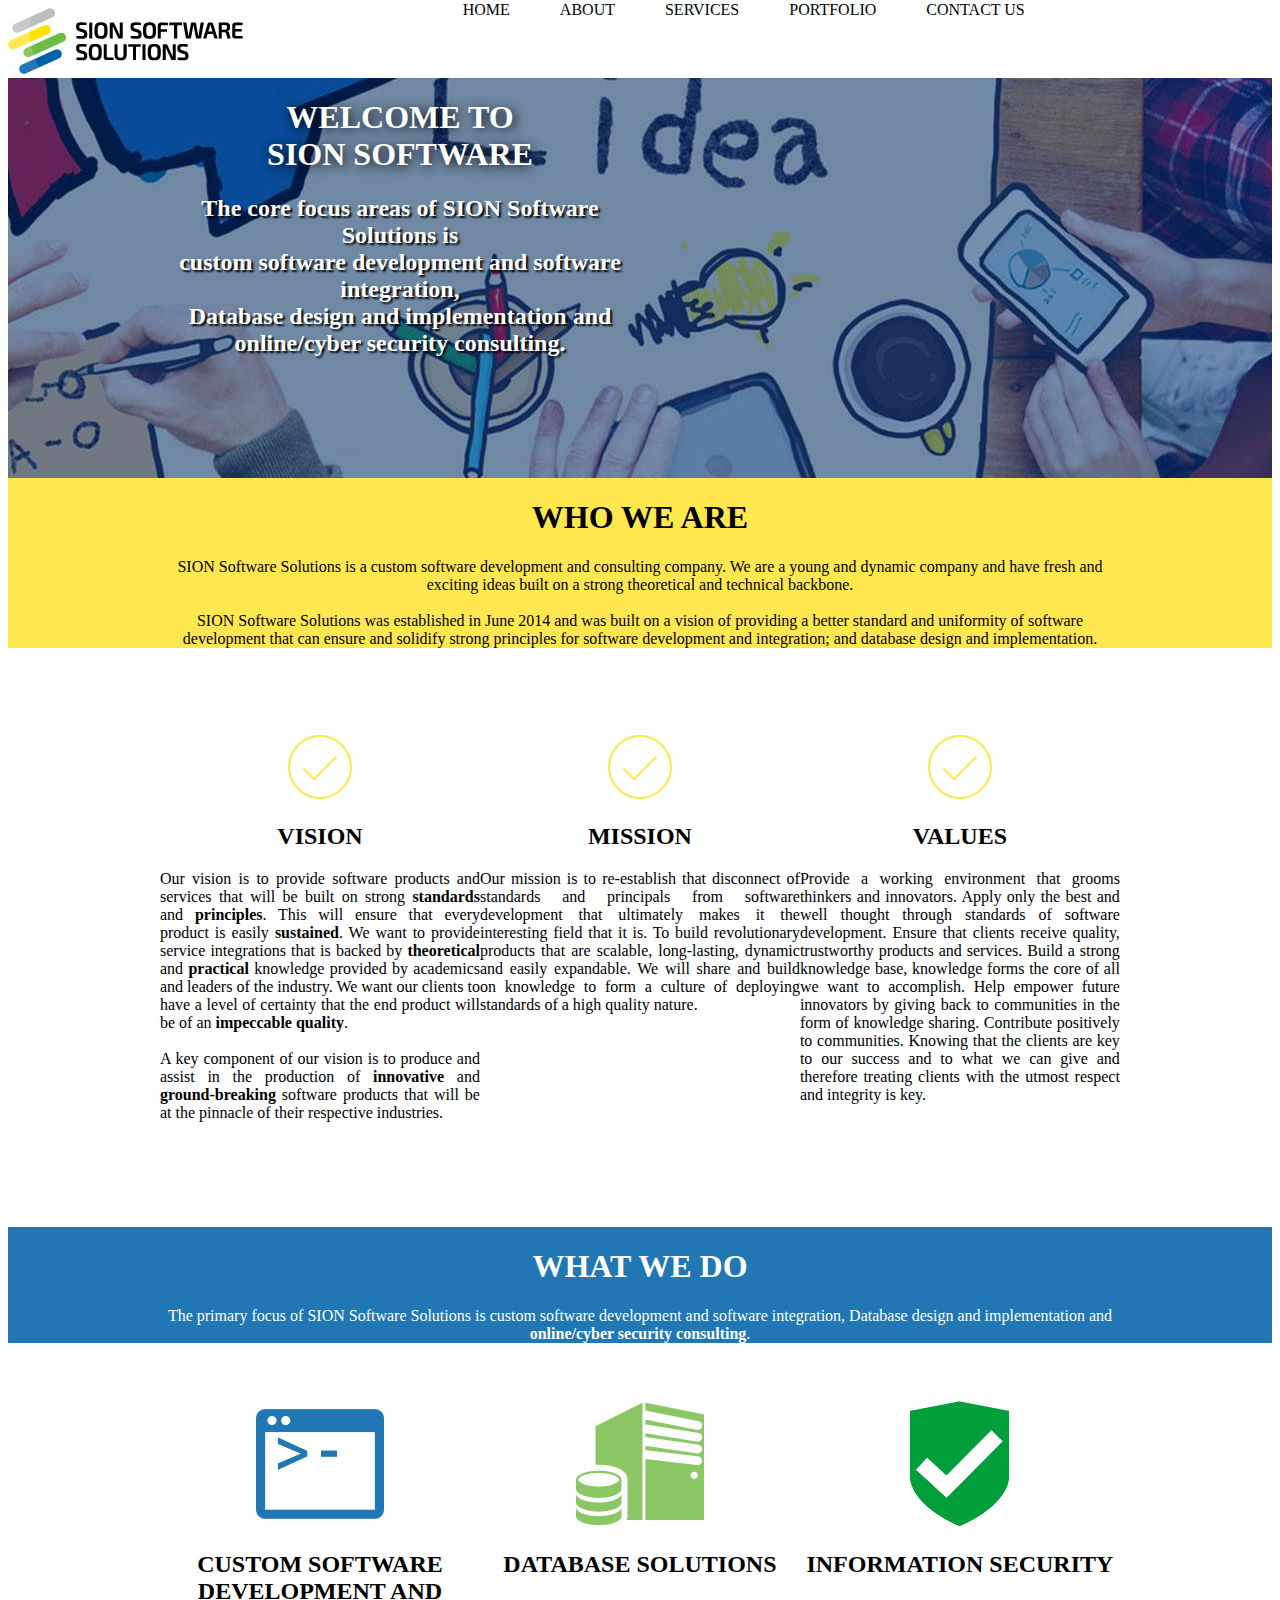
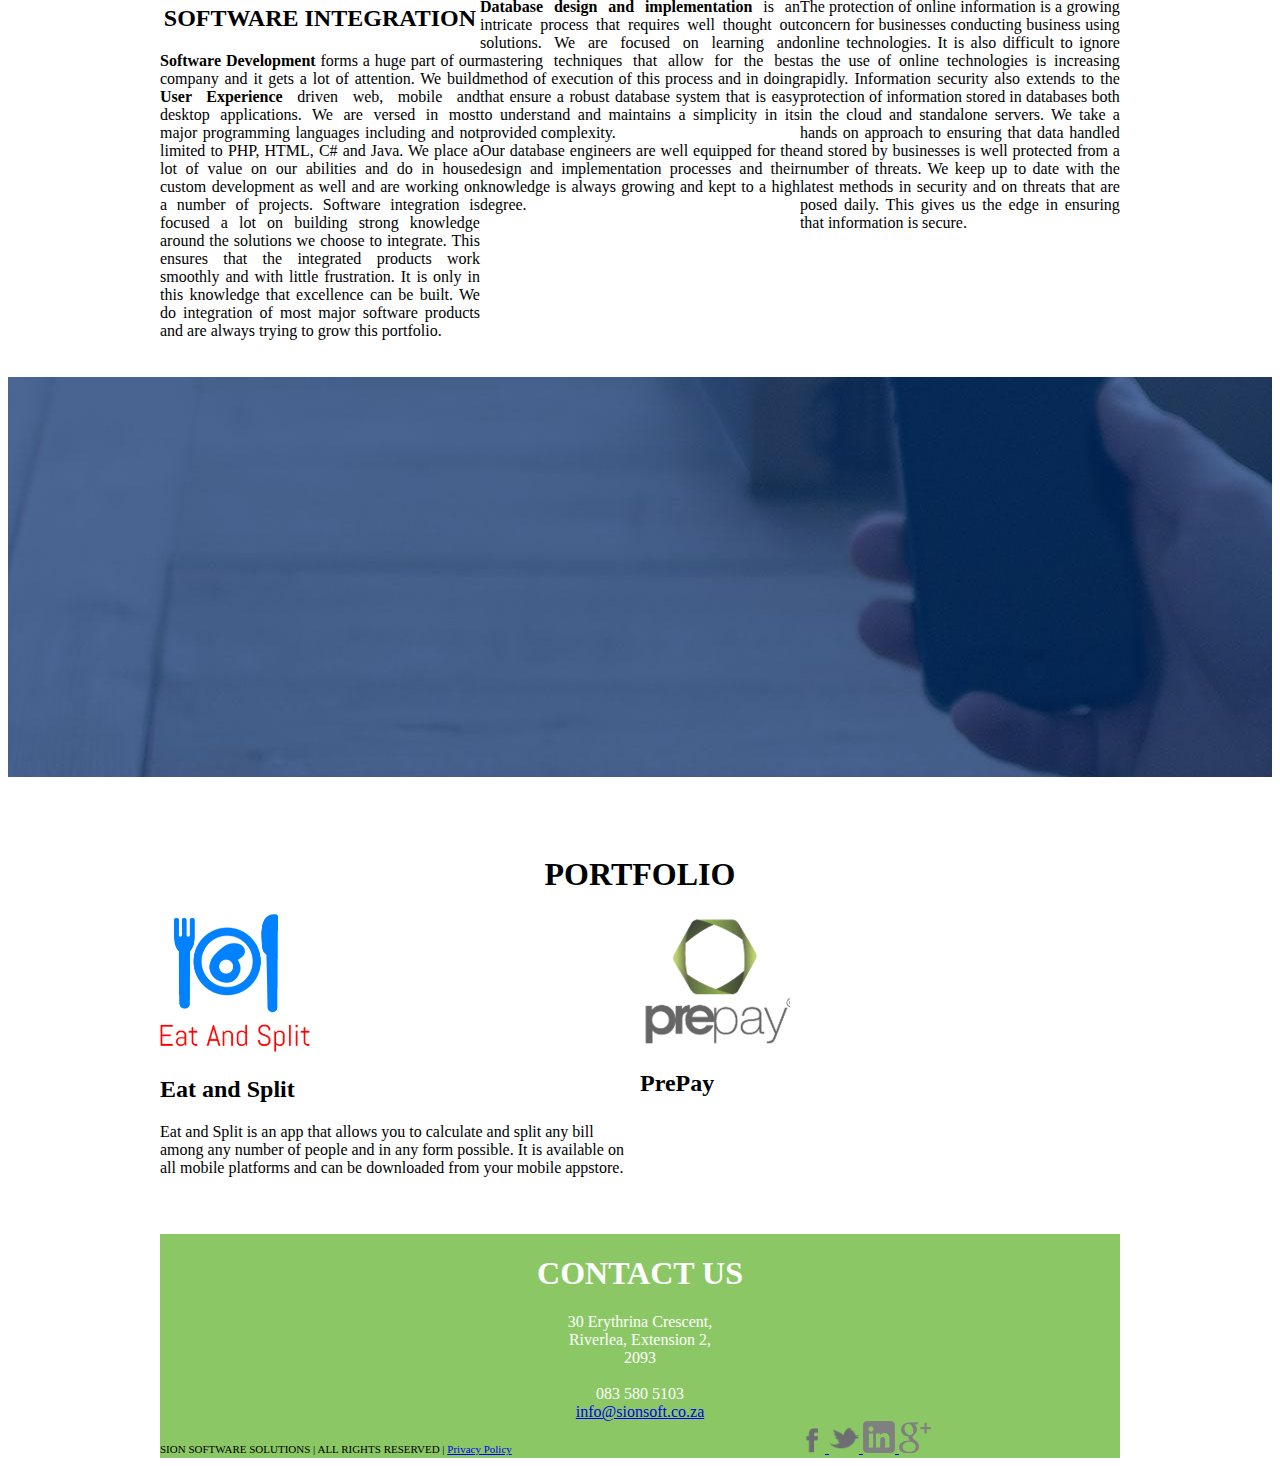
==== index.html @ 80bb7d5e "changed to static page" ====
<!DOCTYPE HTML PUBLIC "-//W3C//DTD HTML 4.01//EN"
   "http://www.w3.org/TR/html4/strict.dtd">
<html>
<head>
<meta
  http-equiv="Content-Type"
  content="text/html; charset=utf-8">

<meta
  name="google-site-verification"
  content="vR4uUG1D_SCV08mdjtcbQ4Bo8wy8TA1NOXsNoEaeocs">

<meta
  name="KEYWORDS"
  content="Software, Development, Database, design, Software, Integration, Standards, Programming, Custom, Implementation, Internet, Security, Online, Data, Protection, Network , Database, programmer, programming, sion, sionsoft, sion, software, solution">

<meta
  name="COPYRIGHT"
  content="SION Software Solutions">

<meta
  name="ROBOTS"
  content="INDEX,FOLLOW">

<meta
  name="viewport"
  content="width=device-width, initial-scale=1.0">

<meta
  name="DESCRIPTION"
  content="SION Software Solutions is a specialist software development, database design and information security company. Quality standards of implementation guaranteed!">

<link
  href="images/favicon.ico"
  rel="icon"
  type="image/x-icon">

<link
  href="images/favicon.ico"
  rel="shortcut icon"
  type="image/x-icon">

<link
  href="http://fonts.googleapis.com/css?family=Roboto:300"
  rel="stylesheet"
  type="text/css">

<!-- GOOGLE FONTS -->

<link
  href="http://fonts.googleapis.com/css?family=Raleway"
  rel="stylesheet"
  type="text/css">

<!-- GOOGLE FONTS -->

<link
  href="http://fonts.googleapis.com/css?family=Open+Sans:400,300,700"
  rel="stylesheet"
  type="text/css">

<!-- CONTENT CSS -->

<link
  href="css/content_layouts.css"
  rel="stylesheet"
  type="text/css">

<link
  href="css/lightbox.css"
  rel="stylesheet"
  type="text/css">

<link
  href="css/unsemantic-grid-responsive.css"
  rel="stylesheet"
  type="text/css">

<link
  href="css/misc.css"
  rel="stylesheet"
  type="text/css">

<link
  href="//netdna.bootstrapcdn.com/font-awesome/4.3.0/css/font-awesome.min.css"
  rel="stylesheet">

<link rel="stylesheet" href="css/pagestyle.css" type="text/css">

<link rel=" stylesheet" href="css/animate.css">

<title>SION Software Solutions | Software Development | Database Design | Internet Security</title>


<!-- COLORBOX -->

<link
  href="css/base.css"
  type="text/css"
  rel="stylesheet">

<link
  href="css/scheme1.css"
  type="text/css"
  rel="stylesheet">

  <link
  href="css/pagestyle.css"
  rel="stylesheet">

<link
  href="css/animate.css"
  rel="stylesheet">
<link
  href="css/pagestyle.css"
  rel="stylesheet">

<link
  href="css/block_menu.css"
  rel="stylesheet"
  type="text/css">
  
</head>

<body>
<div id="fb-root"></div>

<div id="google_translate_element"></div>

<div class="vui_row93">
  <div style="clear:both"></div>

  <div class="vui_innerblock93">
    <div class="layout_5_left l_style">
      <!-- block visibility: 7 -->

      <!-- gallery_id: 0 -->

      <div class="block vui_block93">
        <img
          alt="SION Software Solutions"
          src="images/Sion_Logo.png"/>
      </div>

      <div style="clear:both"></div>
    </div>

    <div class="layout_5_right l_style">
      <!-- block visibility: 7 -->

      <!-- gallery_id: 0 -->

      <div class="block vui_block94">

        <div
          id="blockmenu"
          class="block_menu">
          <ul>
            <li>
              <a
                class="active"
                href="/">
                <span>HOME</span>
              </a>
            </li>

            <li >
              <a
                href="#about">
                <span>ABOUT</span>
              </a>
            </li>

            <li >
              <a

                href="#services">
                <span>SERVICES</span>
              </a>
            </li>

            <li >
              <a

                href="#portfolio">
                <span>PORTFOLIO</span>
              </a>
            </li>

            <li >
              <a

                href="#contact-us">
                <span>CONTACT US</span>
              </a>
            </li>
          </ul>

          <div style="clear:both"></div>
        </div>
      </div>

      <div style="clear:both"></div>
    </div>

    <div style="clear:both; border: 0px"></div>
  </div>

  <div style="clear:both"></div>
</div>

<div style="clear:both"></div>

<div class="clear_all"></div>

<!-- content_page -->

<div id="page-wrapper">

  <!-- PLATFORM: 3 -->

  <div class="clear_all"></div>

</div>

<div style="clear:both"></div>

<div class="vui_row129">

	<div style="clear:both"></div>

	<div class="vui_innerblock129">



		<div class="layout_2 l_style"><!-- block visibility: 0 --><!-- gallery_id: 0 -->
			<div class="block vui_block129" >
			<h1 style="color:#fff; text-shadow: 2px 2px 12px #000;">WELCOME TO<br>SION SOFTWARE</h1>

			<h2 style="color:#fff; text-shadow: 2px 2px 2px #000;">The core focus areas of SION Software Solutions is<br> custom software development and software integration, <br>
			Database design and implementation and online/cyber security consulting.</h2><br><br>
			</div>
			<div style="clear:both"></div>

		</div>
		<div class="layout_2 l_style">
			<div style="clear:both"></div>

		</div>
		<div style="clear:both; border: 0px"></div>
	</div>
	<div style="clear:both"></div>
</div>

<!-- row visibility: 0 --><!-- gallery_id: 0 -->
<div style="clear:both"></div>

<div class="vui_row131" id="about" data-target="about">

	<div style="clear:both"></div>

	<div class="vui_innerblock131">



		<div class="layout_1 l_style"><!-- block visibility: 0 --><!-- gallery_id: 0 -->
			<div class="block vui_block131" >
				<h1 style="text-align: center;">WHO WE ARE</h1>

				<div data-tagblock="redactor" style="text-align: center;">SION Software Solutions is a custom software development and consulting company. We are a young and dynamic company and have fresh and exciting ideas built on a strong theoretical and technical backbone.<br><br>
					SION Software Solutions was established in June 2014 and was built on a vision of providing a better standard and uniformity of software development that can ensure and solidify strong principles for software development and integration; and database design and implementation.<br>

				</div>
			</div>
			<div style="clear:both"></div>

		</div>
		<div style="clear:both; border: 0px"></div>
	</div>
	<div style="clear:both"></div>
</div>


<!-- row visibility: 0 --><!-- gallery_id: 0 -->
<div style="clear:both"></div>

<div class="vui_row149">

	<div style="clear:both"></div>

	<div class="vui_innerblock149">

		<div class="float_3333">
			<div class="layout_27 l_style">
				<!-- block visibility: 0 --><!-- gallery_id: 0 -->
				<div class="block vui_block149" >
					<img src="images/yellow_tick.png" />
				</div>
			<div style="clear:both"></div>

			</div>
			<div class="layout_27 l_style">
				<!-- block visibility: 0 --><!-- gallery_id: 0 -->
				<div class="block vui_block150" >
					<h2>VISION</h2>

					<div data-tagblock="redactor" style="text-align: justify;">Our vision is to provide software products and services that will be built on strong <b>standards</b> and <b>principles</b>.
					This will ensure that every product is easily <b>sustained</b>.
					We want to provide service integrations that is backed by <b>theoretical</b> and <b>practical</b> knowledge provided by academics and leaders of the industry.
					We want our clients to have a level of certainty that the end product will be of an <b>impeccable quality</b>.<br><br>
					A key component of our vision is to produce and assist in the production of <b>innovative</b> and <b>ground-breaking</b> software products that will be at the pinnacle of their respective industries.

					</div><br>
				</div>
				<div style="clear:both"></div>

			</div>
		</div>

		<div class="float_3333">
			<div class="layout_27 l_style">
				<!-- block visibility: 0 --><!-- gallery_id: 0 -->
				<div class="block vui_block151" >
					<img src="images/yellow_tick.png" />
				</div><div style="clear:both"></div>

			</div>
			<div class="layout_27 l_style">
				<!-- block visibility: 0 --><!-- gallery_id: 0 -->
				<div class="block vui_block152" >
					<h2>MISSION</h2>

					<div data-tagblock="redactor" style="text-align: justify;">Our mission is to re-establish that disconnect of standards and principals from software development that ultimately makes it the interesting field that it is. To build revolutionary products that are scalable, long-lasting, dynamic and easily expandable. We will share and build on knowledge to form a culture of deploying standards of a high quality nature.

					</div>
				</div><div style="clear:both"></div>

			</div>
		</div>

		<div class="float_3333">
			<div class="layout_27 l_style">
				<!-- block visibility: 0 --><!-- gallery_id: 0 -->
				<div class="block vui_block153" >
					<img src="images/yellow_tick.png" />
				</div><div style="clear:both"></div>

			</div>
			<div class="layout_27 l_style">
				<!-- block visibility: 0 --><!-- gallery_id: 0 -->
				<div class="block vui_block154" >
					<h2>VALUES</h2>

					<div data-tagblock="redactor" style="text-align: justify;">
						Provide a working environment that grooms thinkers and innovators.
						Apply only the best and well thought through standards of software development. Ensure that clients receive quality, trustworthy products and services.
						Build a strong knowledge base, knowledge forms the core of all we want to accomplish. Help empower future innovators by giving back to communities in the form of knowledge sharing.
						Contribute positively to communities. Knowing that the clients are key to our success and to what we can give and therefore treating clients with the utmost respect and integrity is key.

					</div>
				</div><div style="clear:both"></div>

			</div>
		</div>

		<div style="clear:both; border: 0px"></div>
	</div><div style="clear:both"></div>
</div>


<!-- row visibility: 0 --><!-- gallery_id: 0 -->
<div style="clear:both"></div>

<div class="vui_row148" id="services" data-target="services">

	<div style="clear:both"></div>

	<div class="vui_innerblock148">


		<div class="layout_1 l_style">
			<!-- block visibility: 0 --><!-- gallery_id: 0 -->
			<div class="block vui_block148" >
				<h1 style="color:#fff;">WHAT WE DO</h1><span style="color: rgb(255, 255, 255);">
					The primary focus of SION Software Solutions is custom software development and software integration, Database design and implementation and <b>online/cyber security consulting</b>.</span><br>
			</div><div style="clear:both"></div>

		</div><div style="clear:both; border: 0px"></div>
	</div>
	<div style="clear:both"></div>
</div>


<!-- row visibility: 0 --><!-- gallery_id: 0 --><div style="clear:both"></div>

<div class="vui_row141">

	<div style="clear:both"></div>

	<div class="vui_innerblock141">

		<div class="float_3333">
			<div class="layout_28 l_style">
			<!-- block visibility: 0 --><!-- gallery_id: 0 -->
			<div class="block vui_block141" >
				<img src="images/computer.png" />
			</div><div style="clear:both"></div>

			</div>
			<div class="layout_28 l_style">
				<!-- block visibility: 0 --><!-- gallery_id: 0 -->
				<div class="block vui_block142" >
					<h2>CUSTOM SOFTWARE DEVELOPMENT AND SOFTWARE INTEGRATION</h2>

		      <div data-tagblock="redactor" style="text-align: justify;">
						<b>Software Development</b> forms a huge part of our company and it gets a lot of attention.
						We build <b>User Experience</b> driven web, mobile and desktop applications. We are versed in most major programming languages including and not limited to PHP, HTML, C# and Java.
						We place a lot of value on our abilities and do in house custom development as well and are working on a number of projects.
						Software integration is focused a lot on building strong knowledge around the solutions we choose to integrate.
						This ensures that the integrated products work smoothly and with little frustration.
						It is only in this knowledge that excellence can be built. We do integration of most major software products and are always trying to grow this portfolio.

					</div>
				</div><div style="clear:both"></div>

			</div>
		</div>

	<div class="float_3333">
		<div class="layout_28 l_style">
			<!-- block visibility: 0 --><!-- gallery_id: 0 -->
			<div class="block vui_block143" >
				<img src="images/server.png" />
			</div>
			<div style="clear:both"></div>

		</div>
		<div class="layout_28 l_style">
			<!-- block visibility: 0 --><!-- gallery_id: 0 -->
			<div class="block vui_block144" >
				<h2>DATABASE SOLUTIONS</h2>

	      <div data-tagblock="redactor" style="text-align: justify;">
					<b>Database design and implementation</b> is an intricate process that requires well thought out solutions.
					We are focused on learning and mastering techniques that allow for the best method of execution of this process and in doing that ensure a robust database system that is easy to understand and maintains a simplicity in its provided complexity.<br>
					Our database engineers are well equipped for the design and implementation processes and their knowledge is always growing and kept to a high degree.

				</div>

				<ul>
				</ul>
			</div><div style="clear:both"></div>

		</div>
	</div>

	<div class="float_3333">
		<div class="layout_28 l_style">
			<!-- block visibility: 0 --><!-- gallery_id: 0 -->
			<div class="block vui_block143" >
				<img src="images/Security Approved.png" />
			</div><div style="clear:both"></div>

		</div>
		<div class="layout_28 l_style">
			<!-- block visibility: 0 --><!-- gallery_id: 0 -->
			<div class="block vui_block144" >
				<h2>INFORMATION SECURITY</h2>

				<div data-tagblock="redactor" style="text-align: justify;">
					The protection of online information is a growing concern for businesses conducting business using online technologies.
					It is also difficult to ignore as the use of online technologies is increasing rapidly. Information security also extends to the protection of information stored in databases both in the cloud and standalone servers.

					We take a hands on approach to ensuring that data handled and stored by businesses is well protected from a number of threats. We keep up to date with the latest methods in security and on threats that are posed daily.
					This gives us the edge in ensuring that information is secure.

				</div>

				<ul>

				</ul>
			</div><div style="clear:both"></div>

		</div>
	</div>
	<div style="clear:both; border: 0px"></div>
	</div><div style="clear:both"></div>
</div>



<!-- row visibility: 0 --><!-- gallery_id: 0 -->
<div style="clear:both"></div>

<div class="vui_row132">

<div style="clear:both"></div>

	<div class="vui_innerblock132">

		<div class="layout_1 l_style">
			<div style="clear:both"></div>

		</div>
		<div style="clear:both; border: 0px"></div>
	</div>

	<div style="clear:both"></div>
</div>


<!-- row visibility: 0 --><!-- gallery_id: 0 -->
<div style="clear:both"></div>

<div class="vui_row136" id="portfolio" data-target="portfolio">

	<div style="clear:both"></div>

	<div class="vui_innerblock136">



		<div class="layout_1 l_style">
			<!-- block visibility: 0 --><!-- gallery_id: 0 -->
			<div class="block vui_block136" >
				<h1>PORTFOLIO</h1>
			</div>
			<div style="clear:both"></div>

		</div>
		<div style="clear:both; border: 0px"></div>
	</div>
	<div style="clear:both"></div>
</div>

<!-- row visibility: 0 --><!-- gallery_id:  --><div style="clear:both"></div>

<div class="vui_row137">

<div style="clear:both"></div>

<div class="vui_innerblock137">



	<div class="float_50">
		<div class="layout_28 l_style">
			<!-- block visibility: 0 --><!-- gallery_id: 0 -->
			<div class="block vui_block137" >
				<a href="http://eatandsplit.sionsoft.co.za"><img alt="Eat and Split" src="images/eatandsplit.png" width="150px"/><a/>
			</div><div style="clear:both"></div>

		</div>
		<div class="layout_28 l_style">
			<!-- block visibility: 0 --><!-- gallery_id: 0 -->
			<div class="block vui_block138" >
				<h2><b>Eat and Split</b></h2>
				Eat and Split is an app that allows you to calculate and split any bill among any number of people and in any form possible.
				It is available on all mobile platforms and can be downloaded from your mobile appstore.<br>
			</div><div style="clear:both"></div>

		</div>
	</div>

	<div class="float_50">
		<div class="layout_28 l_style">
			<!-- block visibility: 0 --><!-- gallery_id: 0 -->
			<div class="block vui_block137" >
				<a href="http://sionsoft.co.za"><img alt="Eat and Split" src="images/plogo.png" width="150px"/><a/>
			</div><div style="clear:both"></div>

		</div>
		<div class="layout_28 l_style">
			<!-- block visibility: 0 --><!-- gallery_id: 0 -->
			<div class="block vui_block138" >
				<h2><b>PrePay</b></h2><br>
			</div>
			<div style="clear:both"></div>

		</div>
	</div>

	<div class="float_50">
		<div class="layout_28 l_style">
			<div style="clear:both"></div>

		</div>
		<div class="layout_28 l_style">
			<div style="clear:both"></div>

		</div>
	</div>
	<div style="clear:both; border: 0px"></div>
</div>
	<div style="clear:both"></div>

	<div class="vui_innerblock137">



<!-- row visibility: 0 --><!-- gallery_id: 0 --><div style="clear:both"></div>

<div class="vui_row145" id="contact-us" data-target="contact-us">

	<div style="clear:both"></div>

	<div class="vui_innerblock145">

		<div class="layout_1 l_style">
			<!-- block visibility: 0 --><!-- gallery_id: 0 -->
			<div class="block vui_block145" >
				<h1 style="color:#fff;">CONTACT US</h1>
			</div><div style="clear:both"></div>

		</div><div style="clear:both; border: 0px"></div>
	</div>
	<div style="clear:both"></div>
</div>


<!-- row visibility: 0 --><!-- gallery_id: 0 -->
<div style="clear:both"></div>

<div class="vui_row146">

	<div style="clear:both"></div>

	<div class="vui_innerblock146">

		<div class="layout_1 l_style">
			<!-- block visibility: 0 --><!-- gallery_id: 0 -->
			<div class="block vui_block146" >
				<span style="color: rgb(255, 255, 255);">
					30 Erythrina Crescent,
					<br>Riverlea, Extension 2,
					<br>2093<br>
					<br>083 580 5103<br>
					<a href="mailto:info@sionsoft.co.za" color="red">info@sionsoft.co.za</a>
				</span><br>
			</div><div style="clear:both"></div>

		</div><div style="clear:both; border: 0px"></div>
	</div>
	<div style="clear:both"></div>
</div>

<!-- row visibility: 7 --><!-- gallery_id: 0 -->
<div style="clear:both"></div>

<div class="vui_row147">

<div style="clear:both"></div>

<div class="vui_innerblock147">

	<div class="layout_1 l_style">
		<!-- block visibility: 7 --><!-- gallery_id:  -->
		<div class="block vui_block147" >

		</div>
		<div style="clear:both; border: 0px"></div>
	</div><div style="clear:both"></div>
</div>

<!-- row visibility: 7 --><!-- gallery_id:  --><div style="clear:both"></div>

<div class="vui_row155">

	<div style="clear:both"></div>

	<div class="vui_innerblock155">

		<div class="layout_1 l_style">
			<!-- block visibility: 7 --><!-- gallery_id:  -->
			<div class="block vui_block155" >
</div>
			<div style="clear:both"></div>

		</div><div style="clear:both; border: 0px"></div>
	</div>
	<div style="clear:both"></div>
</div>

<!-- PLATFORM: 3 -->
<div class="clear_all"></div>



<div style="clear:both"></div>
<!--
  ?php  /* * To change this license header, choose License Headers in Project Properties. * To
  change this template file, choose Tools | Templates * and open the template in the editor. */ ?
-->

<div
  id
  class="vui_row100"
  data-target>
  <div style="clear:both"></div>

  <div class="vui_innerblock100">
    <div class="layout_3 l_style">
      <!-- block visibility: 7 -->

      <!-- gallery_id: 0 -->

      <div
        class="block vui_block100"
        style="width:450px">
        <span style="font-size: 11px;">
          <br/>

          SION SOFTWARE SOLUTIONS | ALL RIGHTS RESERVED |

          <a href="/privacypolicy.htm">Privacy Policy</a>
        </span>
      </div>

      <div style="clear:both"></div>
    </div>

    <div class="layout_3 l_style"><div style="clear:both"></div></div>

    <div class="layout_3 l_style">
      <!-- block visibility: 7 -->

      <!-- gallery_id: 0 -->

      <div class="block vui_block102">
        <a
          href="http://www.facebook.com/sionsoft"
          target="_blank">
          <img
            alt
            src="images/facebook.png"
            style="width: 25px;"/>
        </a>

        <a
          href="http://www.twitter.com/sion_soft"
          target="_blank">
          <img
            alt
            src="images/twitter.png"
            style="width: 30px;"/>
        </a>

        <a
          href="https://www.linkedin.com/company/sion-software-solutions"
          target="_blank">
          <img
            alt="LinkedIn"
            src="images/linkedin.png"/>
        </a>

        <a
          href="http://plus.google.com/112491738929480535226"
          target="_blank">
          <img
            alt="G+ | SION Software Solutions"
            src="images/gplus.png"/>
        </a>
      </div>

      <div style="clear:both"></div>
    </div>

    <div style="clear:both; border: 0px"></div>
  </div>

  <div style="clear:both"></div>
</div>

<!-- row visibility: 7 -->

<!-- gallery_id: 0 -->

<div style="clear:both"></div>

<div
  id
  class="vui_row103"
  data-target>
  <div style="clear:both"></div>

  <div class="vui_innerblock103">
    <div class="layout_3 l_style"><div style="clear:both"></div></div>
  </div>
</div>

<div style="clear:both"></div>


<div class="clear_all"></div>

<div id="back_to_top_arrow"><img src="images/footer_arrow.png"/></div>

<!-- ANALYTICS CODE -->
<script
  src="https://code.jquery.com/jquery-2.2.4.min.js"
  integrity="sha256-BbhdlvQf/xTY9gja0Dq3HiwQF8LaCRTXxZKRutelT44="
  crossorigin="anonymous"></script>

<script type="text/javascript">
  (function(i,s,o,g,r,a,m) {     i['GoogleAnalyticsObject']=r;i[r]=i[r]||function(){
  (i[r].q=i[r].q||[]).push(arguments)     },i[r].l=1*new Date();a=s.createElement(o),
  m=s.getElementsByTagName(o)[0];a.async=1;a.src=g;m.parentNode.insertBefore(a,m)
  })(window,document,'script','https://www.google-analytics.com/analytics.js','ga');   ga('create',
  'UA-75306678-1', 'auto');   ga('send', 'pageview');
</script>

<!-- <meta property="og:url" content="sionsoft.co.za" /> -->
<script type="text/javascript">
  (function(d, s, id) {
    var js, fjs = d.getElementsByTagName(s)[0];
    if(d.getElementById(id)) return;
    js = d.createElement(s);
    js.id = id;
    js.src ="//connect.facebook.net/en_GB/sdk.js#xfbml=1&version=v2.4&appId=231540426898682";
    fjs.parentNode.insertBefore(js, fjs); }(document, 'script', 'facebook-jssdk'));
</script>

<script type="text/javascript">
function googleTranslateElementInit() {   new google.translate.TranslateElement({pageLanguage:
'en', layout: google.translate.TranslateElement.InlineLayout.SIMPLE },
'google_translate_element');    }
</script>

<script
src="//translate.google.com/translate_a/element.js?cb=googleTranslateElementInit"
type="text/javascript">
</script>

<script src="js/smooth-scroll.js" type="text/javascript"></script>

<script src='js/menu_jquery.js' type="text/javascript"></script>

<script
src="js/smooth-scroll.js"
type="text/javascript">
</script>

<script>
  $('#back_to_top_arrow').click(function() { jQuery('html,body').animate({scrollTop: 0 },'slow');
  });   $(window).scroll(function() { if($(window).scrollTop() && $(window).height()*0.2)
  $('#back_to_top_arrow').fadeIn(); else $('#back_to_top_arrow').fadeOut(); });
</script>

<!-- /THEME INCLUDES -->

<script>
  (function(i,s,o,g,r,a,m) { i['GoogleAnalyticsObject']=r;i[r]=i[r]||function(){
  (i[r].q=i[r].q||[]).push(arguments) },i[r].l=1*new Date();a=s.createElement(o),
  m=s.getElementsByTagName(o)[0];a.async=1;a.src=g;m.parentNode.insertBefore(a,m)
  })(window,document,'script','//www.google-analytics.com/analytics.js','ga');  ga('create',
  'UA-63561708-2', 'auto'); ga('send', 'pageview');
</script>

<script
  src="js/smooth-scroll.js"
  type="text/javascript">
</script>

<script
  src="js/jquery.stellar.min.js"
  type="text/javascript">
</script>

<script
  src="js/lightbox-2.6.min.js"
  type="text/javascript">
</script>

<script
  src="js/jquery.mb.YTPlayer.js"
  type="text/javascript">
</script>

<script
  src="js/misc.js"
  type="text/javascript">
</script>
<body>
  </html>
---- css/content_layouts.css ----
#content_page div img{
	max-width:100%;
	}

#content_container div img{
	max-width:100%;
	}
/************* LAYOUT 1 *************/

.content_full1{width:96%; padding:1% 2% 2% 2%;}
@media screen and (max-width: 980px) {
.content_full1{width:94%; padding:1% 3% 1% 3%;}
}
@media screen and (max-width: 700px) {
.content_full1{width:92%; padding:2% 4% 2% 4%;}
}

/************* LAYOUT 2 *************/

.content_left2{width:47%; padding:1% 1% 1% 2%; float:left;}
.content_right2{width:47%; padding:1% 2% 1% 1%; float:left;}
@media screen and (max-width: 980px) {
.content_left2{width:45%; padding:1% 2% 1% 3%;}
.content_right2{width:45%; padding:1% 3% 1% 2%;}
}
@media screen and (max-width: 700px) {
.content_left2{width:92%; padding:2% 4% 2% 4%}
.content_right2{width:92%; padding:2% 4% 2% 4%}
}

/************* LAYOUT 3 *************/

.content_left3{width:30%; padding:1% 1% 1% 3%; float:left;}
.content_middle3{width:30%; padding:1% 1% 1% 1%; float:left;}
.content_right3{width:30%; padding:1% 3% 1% 1%; float:left;}
@media screen and (max-width: 980px) {
.content_left3{width:30%; padding:1% 1% 1% 3%; float:left;}
.content_middle3{width:30%; padding:1% 1% 1% 1%; float:left;}
.content_right3{width:30%; padding:1% 3% 1% 1%; float:left;}
}
@media screen and (max-width: 700px) {
.content_left3{width:92%; padding:2% 4% 2% 4%}
.content_middle3{width:92%; padding:2% 4% 2% 4%}
.content_right3{width:92%; padding:2% 4% 2% 4%}
}

/************* LAYOUT 4 *************/

.content_top_left4{width:47%; padding:1% 1% 1% 2%; float:left;}
.content_top_right4{width:47%; padding:1% 2% 1% 1%; float:left;}
.content_bottom4{width:96%; padding:1% 2% 1% 2%;}
@media screen and (max-width: 980px) {
.content_top_left4{width:45%; padding:1% 2% 1% 3%;}
.content_top_right4{width:45%; padding:1% 3% 1% 2%;}
.content_bottom4{width:94%; padding:1% 3% 1% 3%;}
}
@media screen and (max-width: 700px) {
.content_top_left4{width:92%; padding:2% 4% 2% 4%;}
.content_top_right4{width:92%; padding:2% 4% 2% 4%;}
.content_bottom4{width:92%; padding:2% 4% 2% 4%;}
}

/************* LAYOUT 5 *************/

.content_bottom_left5{width:47%; padding:1% 1% 1% 2%; float:left;}
.content_bottom_right5{width:47%; padding:1% 2% 1% 1%; float:left;}
.content_top5{width:96%; padding:1% 2% 1% 2%;}
@media screen and (max-width: 980px) {
.content_bottom_left5{width:45%; padding:1% 2% 1% 3%;}
.content_bottom_right5{width:45%; padding:1% 3% 1% 2%;}
.content_top5{width:94%; padding:1% 3% 1% 3%;}
}
@media screen and (max-width: 700px) {
.content_bottom_left5{width:92%; padding:2% 4% 2% 4%;}
.content_bottom_right5{width:92%; padding:2% 4% 2% 4%;}
.content_top5{width:92%; padding:2% 4% 2% 4%;}
}

/************* LAYOUT 6 *************/

.content_left6{width:47%; padding:1% 1% 1% 2%; float:left;}
.content_right_top6{width:47%; padding:1% 2% 1% 1%; float:left;}
.content_right_bottom6{width:47%; padding:1% 2% 1% 1%; float:left;}
@media screen and (max-width: 980px) {
.content_left6{width:45%; padding:1% 2% 1% 3%;}
.content_right_top6{width:45%; padding:1% 3% 1% 2%;}
.content_right_bottom6{width:45%; padding:1% 3% 1% 2%;}
}
@media screen and (max-width: 700px) {
.content_left6{width:92%; padding:2% 4% 2% 4%;}
.content_right_top6{width:92%; padding:2% 4% 2% 4%;}
.content_right_bottom6{width:92%; padding:2% 4% 2% 4%;}
}

/************* LAYOUT 7 *************/

.content_container_fix7{width:50%; float:left;}
.content_right7{width:47%; padding:1% 2% 1% 1%; float:left;}
.content_left_top7{width:94%; padding:2% 2% 2% 4%; float:left;}
.content_left_bottom7{width:94%; padding:2% 2% 2% 4%; float:left;}
@media screen and (max-width: 980px) {
.content_container_fix7{width:50%;}
.content_right7{width:45%; padding:1% 3% 1% 2%;}
.content_left_top7{width:90%; padding:2% 4% 2% 6%;}
.content_left_bottom7{width:90%; padding:2% 4% 2% 6%;}
}
@media screen and (max-width: 700px) {
.content_container_fix7{width:100%;}
.content_right7{width:92%; padding:2% 4% 2% 4%;}
.content_left_top7{width:92%; padding:2% 4% 2% 4%;}
.content_left_bottom7{width:92%; padding:2% 4% 2% 4%;}
}

/************* LAYOUT 8 *************/

.content_container_fix8{width:50%; float:left;}
.content_left_top8{width:94%; padding:2% 2% 2% 4%; float:left;}
.content_left_bottom8{width:94%; padding:2% 2% 2% 4%; float:left;}
.content_right_top8{width:94%; padding:2% 4% 2% 2%; float:left;}
.content_right_bottom8{width:94%; padding:2% 4% 2% 2%; float:left;}
@media screen and (max-width: 980px) {
.content_container_fix8{width:50%;}
.content_left_top8{width:90%; padding:2% 4% 2% 6%;}
.content_left_bottom8{width:90%; padding:2% 4% 2% 6%;}
.content_right_top8{width:90%; padding:2% 6% 2% 4%;}
.content_right_bottom8{width:90%; padding:2% 6% 2% 4%;}
}
@media screen and (max-width: 700px) {
.content_container_fix8{width:100%;}
.content_left_top8{width:92%; padding:2% 4% 2% 4%;}
.content_left_bottom8{width:92%; padding:2% 4% 2% 4%;}
.content_right_top8{width:92%; padding:2% 4% 2% 4%;}
.content_right_bottom8{width:92%; padding:2% 4% 2% 4%;}
}

/************* LAYOUT 9 *************/

.content_left9{width:31%; padding:1% 1% 1% 2%; float:left;}
.content_middle9{width:30%; padding:1% 1% 1% 1%; float:left;}
.content_right9{width:31%; padding:1% 2% 1% 1%; float:left;}
.content_full9{width:96%; padding:1% 2% 2% 2%;}
@media screen and (max-width: 980px) {
.content_left9{width:30%; padding:1% 1% 1% 3%; }
.content_middle9{width:30%; padding:1% 1% 1% 1%; }
.content_right9{width:30%; padding:1% 3% 1% 1%; }
.content_full9{width:92%; padding:2% 3% 2% 3%;}
}
@media screen and (max-width: 700px) {
.content_left9{width:92%; padding:2% 4% 2% 4%;}
.content_middle9{width:92%; padding:2% 4% 2% 4%;}
.content_right9{width:92%; padding:2% 4% 2% 4%;}
.content_full9{width:92%; padding:2% 4% 2% 4%;}
}

/************* LAYOUT 10 *************/

.content_bottom_left10{width:31%; padding:1% 1% 1% 2%; float:left;}
.content_bottom_middle10{width:30%; padding:1% 1% 1% 1%; float:left;}
.content_bottom_right10{width:31%; padding:1% 2% 1% 1%; float:left;}
.content_full10{width:96%; padding:1% 2% 2% 2%;}
@media screen and (max-width: 980px) {
.content_bottom_left10{width:30%; padding:1% 1% 1% 3%;}
.content_bottom_middle10{width:30%; padding:1% 1% 1% 1%;}
.content_bottom_right10{width:30%; padding:1% 3% 1% 1%;}
.content_full10{width:92%; padding:2% 3% 2% 3%;}
}
@media screen and (max-width: 700px) {
.content_bottom_left10{width:92%; padding:2% 4% 2% 4%;}
.content_bottom_middle10{width:92%; padding:2% 4% 2% 4%;}
.content_bottom_right10{width:92%; padding:2% 4% 2% 4%;}
.content_full10{width:92%; padding:2% 4% 2% 4%;}
}
---- css/unsemantic-grid-responsive.css ----
/* ============================================ */
/* This file has a mobile-to-desktop breakpoint */
/* ============================================ */
@media screen and (max-width: 400px) {
  @-ms-viewport {
    width: 320px;
}
}
@media all {
  .clear {
    clear: both;
    display: block;
    overflow: hidden;
    visibility: hidden;
    width: 0;
    height: 0;
  }

  .grid-container:before, .clearfix:before,
  .grid-container:after,
  .clearfix:after {
    content: ".";
    display: block;
    overflow: hidden;
    visibility: hidden;
    font-size: 0;
    line-height: 0;
    width: 0;
    height: 0;
  }

  .grid-container:after, .clearfix:after {
    clear: both;
  }

  .grid-container, .clearfix {
    /* <IE7> */
    *zoom: 1;
    /* </IE7> */
  }

  .grid-container {
    margin-left: auto;
    margin-right: auto;
    max-width: 1200px;
    padding-left: 10px;
    padding-right: 10px;
  }

  .grid-5, .mobile-grid-5, .grid-10, .mobile-grid-10, .grid-15, .mobile-grid-15, .grid-20, .mobile-grid-20, .grid-25, .mobile-grid-25, .grid-30, .mobile-grid-30, .grid-35, .mobile-grid-35, .grid-40, .mobile-grid-40, .grid-45, .mobile-grid-45, .grid-50, .mobile-grid-50, .grid-55, .mobile-grid-55, .grid-60, .mobile-grid-60, .grid-65, .mobile-grid-65, .grid-70, .mobile-grid-70, .grid-75, .mobile-grid-75, .grid-80, .mobile-grid-80, .grid-85, .mobile-grid-85, .grid-90, .mobile-grid-90, .grid-95, .mobile-grid-95, .grid-100, .mobile-grid-100, .grid-33, .mobile-grid-33, .grid-66, .mobile-grid-66 {
    -webkit-box-sizing: border-box;
    -moz-box-sizing: border-box;
    box-sizing: border-box;
    padding-left: 10px;
    padding-right: 10px;
    /* <IE7> */
    *padding-left: 0;
    *padding-right: 0;
    /* </IE7> */
  }
  .grid-5 > *, .mobile-grid-5 > *, .grid-10 > *, .mobile-grid-10 > *, .grid-15 > *, .mobile-grid-15 > *, .grid-20 > *, .mobile-grid-20 > *, .grid-25 > *, .mobile-grid-25 > *, .grid-30 > *, .mobile-grid-30 > *, .grid-35 > *, .mobile-grid-35 > *, .grid-40 > *, .mobile-grid-40 > *, .grid-45 > *, .mobile-grid-45 > *, .grid-50 > *, .mobile-grid-50 > *, .grid-55 > *, .mobile-grid-55 > *, .grid-60 > *, .mobile-grid-60 > *, .grid-65 > *, .mobile-grid-65 > *, .grid-70 > *, .mobile-grid-70 > *, .grid-75 > *, .mobile-grid-75 > *, .grid-80 > *, .mobile-grid-80 > *, .grid-85 > *, .mobile-grid-85 > *, .grid-90 > *, .mobile-grid-90 > *, .grid-95 > *, .mobile-grid-95 > *, .grid-100 > *, .mobile-grid-100 > *, .grid-33 > *, .mobile-grid-33 > *, .grid-66 > *, .mobile-grid-66 > * {
    /* <IE7> */
    *margin-left: expression((!this.className.match(/grid-[1-9]/) && this.currentStyle.display === "block" && this.currentStyle.width === "auto") && "10px");
    *margin-right: expression((!this.className.match(/grid-[1-9]/) && this.currentStyle.display === "block" && this.currentStyle.width === "auto") && "10px");
    /* </IE7> */
  }

  .grid-parent {
    padding-left: 0;
    padding-right: 0;
  }
}
@media screen and (max-width: 767px) {
  .mobile-grid-100:before,
  .mobile-grid-100:after {
    content: ".";
    display: block;
    overflow: hidden;
    visibility: hidden;
    font-size: 0;
    line-height: 0;
    width: 0;
    height: 0;
  }

  .mobile-grid-100:after {
    clear: both;
  }

  .mobile-grid-100 {
    /* <IE7> */
    *zoom: 1;
    /* </IE7> */
  }

  .mobile-push-5,
  .mobile-pull-5, .mobile-push-10,
  .mobile-pull-10, .mobile-push-15,
  .mobile-pull-15, .mobile-push-20,
  .mobile-pull-20, .mobile-push-25,
  .mobile-pull-25, .mobile-push-30,
  .mobile-pull-30, .mobile-push-35,
  .mobile-pull-35, .mobile-push-40,
  .mobile-pull-40, .mobile-push-45,
  .mobile-pull-45, .mobile-push-50,
  .mobile-pull-50, .mobile-push-55,
  .mobile-pull-55, .mobile-push-60,
  .mobile-pull-60, .mobile-push-65,
  .mobile-pull-65, .mobile-push-70,
  .mobile-pull-70, .mobile-push-75,
  .mobile-pull-75, .mobile-push-80,
  .mobile-pull-80, .mobile-push-85,
  .mobile-pull-85, .mobile-push-90,
  .mobile-pull-90, .mobile-push-95,
  .mobile-pull-95, .mobile-push-33,
  .mobile-pull-33, .mobile-push-66,
  .mobile-pull-66 {
    position: relative;
  }

  .hide-on-mobile {
    display: none !important;
  }

  .mobile-grid-5 {
    float: left;
    width: 5%;
    /* <IE7> */
    *width: expression(Math.floor(0.05 * (this.parentNode.offsetWidth - parseFloat(this.parentNode.currentStyle.paddingLeft) - parseFloat(this.parentNode.currentStyle.paddingRight))) + "px");
    /* </IE7> */
  }

  .mobile-prefix-5 {
    margin-left: 5%;
  }

  .mobile-suffix-5 {
    margin-right: 5%;
  }

  .mobile-push-5 {
    left: 5%;
    /* <IE7> */
    *left: expression(Math.floor(0.05 * (this.parentNode.offsetWidth - parseFloat(this.parentNode.currentStyle.paddingLeft) - parseFloat(this.parentNode.currentStyle.paddingRight))) + "px");
    /* </IE7> */
  }

  .mobile-pull-5 {
    left: -5%;
    /* <IE7> */
    *left: expression(Math.floor(-0.05 * (this.parentNode.offsetWidth - parseFloat(this.parentNode.currentStyle.paddingLeft) - parseFloat(this.parentNode.currentStyle.paddingRight))) + "px");
    /* </IE7> */
  }

  .mobile-grid-10 {
    float: left;
    width: 10%;
    /* <IE7> */
    *width: expression(Math.floor(0.1 * (this.parentNode.offsetWidth - parseFloat(this.parentNode.currentStyle.paddingLeft) - parseFloat(this.parentNode.currentStyle.paddingRight))) + "px");
    /* </IE7> */
  }

  .mobile-prefix-10 {
    margin-left: 10%;
  }

  .mobile-suffix-10 {
    margin-right: 10%;
  }

  .mobile-push-10 {
    left: 10%;
    /* <IE7> */
    *left: expression(Math.floor(0.1 * (this.parentNode.offsetWidth - parseFloat(this.parentNode.currentStyle.paddingLeft) - parseFloat(this.parentNode.currentStyle.paddingRight))) + "px");
    /* </IE7> */
  }

  .mobile-pull-10 {
    left: -10%;
    /* <IE7> */
    *left: expression(Math.floor(-0.1 * (this.parentNode.offsetWidth - parseFloat(this.parentNode.currentStyle.paddingLeft) - parseFloat(this.parentNode.currentStyle.paddingRight))) + "px");
    /* </IE7> */
  }

  .mobile-grid-15 {
    float: left;
    width: 15%;
    /* <IE7> */
    *width: expression(Math.floor(0.15 * (this.parentNode.offsetWidth - parseFloat(this.parentNode.currentStyle.paddingLeft) - parseFloat(this.parentNode.currentStyle.paddingRight))) + "px");
    /* </IE7> */
  }

  .mobile-prefix-15 {
    margin-left: 15%;
  }

  .mobile-suffix-15 {
    margin-right: 15%;
  }

  .mobile-push-15 {
    left: 15%;
    /* <IE7> */
    *left: expression(Math.floor(0.15 * (this.parentNode.offsetWidth - parseFloat(this.parentNode.currentStyle.paddingLeft) - parseFloat(this.parentNode.currentStyle.paddingRight))) + "px");
    /* </IE7> */
  }

  .mobile-pull-15 {
    left: -15%;
    /* <IE7> */
    *left: expression(Math.floor(-0.15 * (this.parentNode.offsetWidth - parseFloat(this.parentNode.currentStyle.paddingLeft) - parseFloat(this.parentNode.currentStyle.paddingRight))) + "px");
    /* </IE7> */
  }

  .mobile-grid-20 {
    float: left;
    width: 20%;
    /* <IE7> */
    *width: expression(Math.floor(0.2 * (this.parentNode.offsetWidth - parseFloat(this.parentNode.currentStyle.paddingLeft) - parseFloat(this.parentNode.currentStyle.paddingRight))) + "px");
    /* </IE7> */
  }

  .mobile-prefix-20 {
    margin-left: 20%;
  }

  .mobile-suffix-20 {
    margin-right: 20%;
  }

  .mobile-push-20 {
    left: 20%;
    /* <IE7> */
    *left: expression(Math.floor(0.2 * (this.parentNode.offsetWidth - parseFloat(this.parentNode.currentStyle.paddingLeft) - parseFloat(this.parentNode.currentStyle.paddingRight))) + "px");
    /* </IE7> */
  }

  .mobile-pull-20 {
    left: -20%;
    /* <IE7> */
    *left: expression(Math.floor(-0.2 * (this.parentNode.offsetWidth - parseFloat(this.parentNode.currentStyle.paddingLeft) - parseFloat(this.parentNode.currentStyle.paddingRight))) + "px");
    /* </IE7> */
  }

  .mobile-grid-25 {
    float: left;
    width: 25%;
    /* <IE7> */
    *width: expression(Math.floor(0.25 * (this.parentNode.offsetWidth - parseFloat(this.parentNode.currentStyle.paddingLeft) - parseFloat(this.parentNode.currentStyle.paddingRight))) + "px");
    /* </IE7> */
  }

  .mobile-prefix-25 {
    margin-left: 25%;
  }

  .mobile-suffix-25 {
    margin-right: 25%;
  }

  .mobile-push-25 {
    left: 25%;
    /* <IE7> */
    *left: expression(Math.floor(0.25 * (this.parentNode.offsetWidth - parseFloat(this.parentNode.currentStyle.paddingLeft) - parseFloat(this.parentNode.currentStyle.paddingRight))) + "px");
    /* </IE7> */
  }

  .mobile-pull-25 {
    left: -25%;
    /* <IE7> */
    *left: expression(Math.floor(-0.25 * (this.parentNode.offsetWidth - parseFloat(this.parentNode.currentStyle.paddingLeft) - parseFloat(this.parentNode.currentStyle.paddingRight))) + "px");
    /* </IE7> */
  }

  .mobile-grid-30 {
    float: left;
    width: 30%;
    /* <IE7> */
    *width: expression(Math.floor(0.3 * (this.parentNode.offsetWidth - parseFloat(this.parentNode.currentStyle.paddingLeft) - parseFloat(this.parentNode.currentStyle.paddingRight))) + "px");
    /* </IE7> */
  }

  .mobile-prefix-30 {
    margin-left: 30%;
  }

  .mobile-suffix-30 {
    margin-right: 30%;
  }

  .mobile-push-30 {
    left: 30%;
    /* <IE7> */
    *left: expression(Math.floor(0.3 * (this.parentNode.offsetWidth - parseFloat(this.parentNode.currentStyle.paddingLeft) - parseFloat(this.parentNode.currentStyle.paddingRight))) + "px");
    /* </IE7> */
  }

  .mobile-pull-30 {
    left: -30%;
    /* <IE7> */
    *left: expression(Math.floor(-0.3 * (this.parentNode.offsetWidth - parseFloat(this.parentNode.currentStyle.paddingLeft) - parseFloat(this.parentNode.currentStyle.paddingRight))) + "px");
    /* </IE7> */
  }

  .mobile-grid-35 {
    float: left;
    width: 35%;
    /* <IE7> */
    *width: expression(Math.floor(0.35 * (this.parentNode.offsetWidth - parseFloat(this.parentNode.currentStyle.paddingLeft) - parseFloat(this.parentNode.currentStyle.paddingRight))) + "px");
    /* </IE7> */
  }

  .mobile-prefix-35 {
    margin-left: 35%;
  }

  .mobile-suffix-35 {
    margin-right: 35%;
  }

  .mobile-push-35 {
    left: 35%;
    /* <IE7> */
    *left: expression(Math.floor(0.35 * (this.parentNode.offsetWidth - parseFloat(this.parentNode.currentStyle.paddingLeft) - parseFloat(this.parentNode.currentStyle.paddingRight))) + "px");
    /* </IE7> */
  }

  .mobile-pull-35 {
    left: -35%;
    /* <IE7> */
    *left: expression(Math.floor(-0.35 * (this.parentNode.offsetWidth - parseFloat(this.parentNode.currentStyle.paddingLeft) - parseFloat(this.parentNode.currentStyle.paddingRight))) + "px");
    /* </IE7> */
  }

  .mobile-grid-40 {
    float: left;
    width: 40%;
    /* <IE7> */
    *width: expression(Math.floor(0.4 * (this.parentNode.offsetWidth - parseFloat(this.parentNode.currentStyle.paddingLeft) - parseFloat(this.parentNode.currentStyle.paddingRight))) + "px");
    /* </IE7> */
  }

  .mobile-prefix-40 {
    margin-left: 40%;
  }

  .mobile-suffix-40 {
    margin-right: 40%;
  }

  .mobile-push-40 {
    left: 40%;
    /* <IE7> */
    *left: expression(Math.floor(0.4 * (this.parentNode.offsetWidth - parseFloat(this.parentNode.currentStyle.paddingLeft) - parseFloat(this.parentNode.currentStyle.paddingRight))) + "px");
    /* </IE7> */
  }

  .mobile-pull-40 {
    left: -40%;
    /* <IE7> */
    *left: expression(Math.floor(-0.4 * (this.parentNode.offsetWidth - parseFloat(this.parentNode.currentStyle.paddingLeft) - parseFloat(this.parentNode.currentStyle.paddingRight))) + "px");
    /* </IE7> */
  }

  .mobile-grid-45 {
    float: left;
    width: 45%;
    /* <IE7> */
    *width: expression(Math.floor(0.45 * (this.parentNode.offsetWidth - parseFloat(this.parentNode.currentStyle.paddingLeft) - parseFloat(this.parentNode.currentStyle.paddingRight))) + "px");
    /* </IE7> */
  }

  .mobile-prefix-45 {
    margin-left: 45%;
  }

  .mobile-suffix-45 {
    margin-right: 45%;
  }

  .mobile-push-45 {
    left: 45%;
    /* <IE7> */
    *left: expression(Math.floor(0.45 * (this.parentNode.offsetWidth - parseFloat(this.parentNode.currentStyle.paddingLeft) - parseFloat(this.parentNode.currentStyle.paddingRight))) + "px");
    /* </IE7> */
  }

  .mobile-pull-45 {
    left: -45%;
    /* <IE7> */
    *left: expression(Math.floor(-0.45 * (this.parentNode.offsetWidth - parseFloat(this.parentNode.currentStyle.paddingLeft) - parseFloat(this.parentNode.currentStyle.paddingRight))) + "px");
    /* </IE7> */
  }

  .mobile-grid-50 {
    float: left;
    width: 50%;
    /* <IE7> */
    *width: expression(Math.floor(0.5 * (this.parentNode.offsetWidth - parseFloat(this.parentNode.currentStyle.paddingLeft) - parseFloat(this.parentNode.currentStyle.paddingRight))) + "px");
    /* </IE7> */
  }

  .mobile-prefix-50 {
    margin-left: 50%;
  }

  .mobile-suffix-50 {
    margin-right: 50%;
  }

  .mobile-push-50 {
    left: 50%;
    /* <IE7> */
    *left: expression(Math.floor(0.5 * (this.parentNode.offsetWidth - parseFloat(this.parentNode.currentStyle.paddingLeft) - parseFloat(this.parentNode.currentStyle.paddingRight))) + "px");
    /* </IE7> */
  }

  .mobile-pull-50 {
    left: -50%;
    /* <IE7> */
    *left: expression(Math.floor(-0.5 * (this.parentNode.offsetWidth - parseFloat(this.parentNode.currentStyle.paddingLeft) - parseFloat(this.parentNode.currentStyle.paddingRight))) + "px");
    /* </IE7> */
  }

  .mobile-grid-55 {
    float: left;
    width: 55%;
    /* <IE7> */
    *width: expression(Math.floor(0.55 * (this.parentNode.offsetWidth - parseFloat(this.parentNode.currentStyle.paddingLeft) - parseFloat(this.parentNode.currentStyle.paddingRight))) + "px");
    /* </IE7> */
  }

  .mobile-prefix-55 {
    margin-left: 55%;
  }

  .mobile-suffix-55 {
    margin-right: 55%;
  }

  .mobile-push-55 {
    left: 55%;
    /* <IE7> */
    *left: expression(Math.floor(0.55 * (this.parentNode.offsetWidth - parseFloat(this.parentNode.currentStyle.paddingLeft) - parseFloat(this.parentNode.currentStyle.paddingRight))) + "px");
    /* </IE7> */
  }

  .mobile-pull-55 {
    left: -55%;
    /* <IE7> */
    *left: expression(Math.floor(-0.55 * (this.parentNode.offsetWidth - parseFloat(this.parentNode.currentStyle.paddingLeft) - parseFloat(this.parentNode.currentStyle.paddingRight))) + "px");
    /* </IE7> */
  }

  .mobile-grid-60 {
    float: left;
    width: 60%;
    /* <IE7> */
    *width: expression(Math.floor(0.6 * (this.parentNode.offsetWidth - parseFloat(this.parentNode.currentStyle.paddingLeft) - parseFloat(this.parentNode.currentStyle.paddingRight))) + "px");
    /* </IE7> */
  }

  .mobile-prefix-60 {
    margin-left: 60%;
  }

  .mobile-suffix-60 {
    margin-right: 60%;
  }

  .mobile-push-60 {
    left: 60%;
    /* <IE7> */
    *left: expression(Math.floor(0.6 * (this.parentNode.offsetWidth - parseFloat(this.parentNode.currentStyle.paddingLeft) - parseFloat(this.parentNode.currentStyle.paddingRight))) + "px");
    /* </IE7> */
  }

  .mobile-pull-60 {
    left: -60%;
    /* <IE7> */
    *left: expression(Math.floor(-0.6 * (this.parentNode.offsetWidth - parseFloat(this.parentNode.currentStyle.paddingLeft) - parseFloat(this.parentNode.currentStyle.paddingRight))) + "px");
    /* </IE7> */
  }

  .mobile-grid-65 {
    float: left;
    width: 65%;
    /* <IE7> */
    *width: expression(Math.floor(0.65 * (this.parentNode.offsetWidth - parseFloat(this.parentNode.currentStyle.paddingLeft) - parseFloat(this.parentNode.currentStyle.paddingRight))) + "px");
    /* </IE7> */
  }

  .mobile-prefix-65 {
    margin-left: 65%;
  }

  .mobile-suffix-65 {
    margin-right: 65%;
  }

  .mobile-push-65 {
    left: 65%;
    /* <IE7> */
    *left: expression(Math.floor(0.65 * (this.parentNode.offsetWidth - parseFloat(this.parentNode.currentStyle.paddingLeft) - parseFloat(this.parentNode.currentStyle.paddingRight))) + "px");
    /* </IE7> */
  }

  .mobile-pull-65 {
    left: -65%;
    /* <IE7> */
    *left: expression(Math.floor(-0.65 * (this.parentNode.offsetWidth - parseFloat(this.parentNode.currentStyle.paddingLeft) - parseFloat(this.parentNode.currentStyle.paddingRight))) + "px");
    /* </IE7> */
  }

  .mobile-grid-70 {
    float: left;
    width: 70%;
    /* <IE7> */
    *width: expression(Math.floor(0.7 * (this.parentNode.offsetWidth - parseFloat(this.parentNode.currentStyle.paddingLeft) - parseFloat(this.parentNode.currentStyle.paddingRight))) + "px");
    /* </IE7> */
  }

  .mobile-prefix-70 {
    margin-left: 70%;
  }

  .mobile-suffix-70 {
    margin-right: 70%;
  }

  .mobile-push-70 {
    left: 70%;
    /* <IE7> */
    *left: expression(Math.floor(0.7 * (this.parentNode.offsetWidth - parseFloat(this.parentNode.currentStyle.paddingLeft) - parseFloat(this.parentNode.currentStyle.paddingRight))) + "px");
    /* </IE7> */
  }

  .mobile-pull-70 {
    left: -70%;
    /* <IE7> */
    *left: expression(Math.floor(-0.7 * (this.parentNode.offsetWidth - parseFloat(this.parentNode.currentStyle.paddingLeft) - parseFloat(this.parentNode.currentStyle.paddingRight))) + "px");
    /* </IE7> */
  }

  .mobile-grid-75 {
    float: left;
    width: 75%;
    /* <IE7> */
    *width: expression(Math.floor(0.75 * (this.parentNode.offsetWidth - parseFloat(this.parentNode.currentStyle.paddingLeft) - parseFloat(this.parentNode.currentStyle.paddingRight))) + "px");
    /* </IE7> */
  }

  .mobile-prefix-75 {
    margin-left: 75%;
  }

  .mobile-suffix-75 {
    margin-right: 75%;
  }

  .mobile-push-75 {
    left: 75%;
    /* <IE7> */
    *left: expression(Math.floor(0.75 * (this.parentNode.offsetWidth - parseFloat(this.parentNode.currentStyle.paddingLeft) - parseFloat(this.parentNode.currentStyle.paddingRight))) + "px");
    /* </IE7> */
  }

  .mobile-pull-75 {
    left: -75%;
    /* <IE7> */
    *left: expression(Math.floor(-0.75 * (this.parentNode.offsetWidth - parseFloat(this.parentNode.currentStyle.paddingLeft) - parseFloat(this.parentNode.currentStyle.paddingRight))) + "px");
    /* </IE7> */
  }

  .mobile-grid-80 {
    float: left;
    width: 80%;
    /* <IE7> */
    *width: expression(Math.floor(0.8 * (this.parentNode.offsetWidth - parseFloat(this.parentNode.currentStyle.paddingLeft) - parseFloat(this.parentNode.currentStyle.paddingRight))) + "px");
    /* </IE7> */
  }

  .mobile-prefix-80 {
    margin-left: 80%;
  }

  .mobile-suffix-80 {
    margin-right: 80%;
  }

  .mobile-push-80 {
    left: 80%;
    /* <IE7> */
    *left: expression(Math.floor(0.8 * (this.parentNode.offsetWidth - parseFloat(this.parentNode.currentStyle.paddingLeft) - parseFloat(this.parentNode.currentStyle.paddingRight))) + "px");
    /* </IE7> */
  }

  .mobile-pull-80 {
    left: -80%;
    /* <IE7> */
    *left: expression(Math.floor(-0.8 * (this.parentNode.offsetWidth - parseFloat(this.parentNode.currentStyle.paddingLeft) - parseFloat(this.parentNode.currentStyle.paddingRight))) + "px");
    /* </IE7> */
  }

  .mobile-grid-85 {
    float: left;
    width: 85%;
    /* <IE7> */
    *width: expression(Math.floor(0.85 * (this.parentNode.offsetWidth - parseFloat(this.parentNode.currentStyle.paddingLeft) - parseFloat(this.parentNode.currentStyle.paddingRight))) + "px");
    /* </IE7> */
  }

  .mobile-prefix-85 {
    margin-left: 85%;
  }

  .mobile-suffix-85 {
    margin-right: 85%;
  }

  .mobile-push-85 {
    left: 85%;
    /* <IE7> */
    *left: expression(Math.floor(0.85 * (this.parentNode.offsetWidth - parseFloat(this.parentNode.currentStyle.paddingLeft) - parseFloat(this.parentNode.currentStyle.paddingRight))) + "px");
    /* </IE7> */
  }

  .mobile-pull-85 {
    left: -85%;
    /* <IE7> */
    *left: expression(Math.floor(-0.85 * (this.parentNode.offsetWidth - parseFloat(this.parentNode.currentStyle.paddingLeft) - parseFloat(this.parentNode.currentStyle.paddingRight))) + "px");
    /* </IE7> */
  }

  .mobile-grid-90 {
    float: left;
    width: 90%;
    /* <IE7> */
    *width: expression(Math.floor(0.9 * (this.parentNode.offsetWidth - parseFloat(this.parentNode.currentStyle.paddingLeft) - parseFloat(this.parentNode.currentStyle.paddingRight))) + "px");
    /* </IE7> */
  }

  .mobile-prefix-90 {
    margin-left: 90%;
  }

  .mobile-suffix-90 {
    margin-right: 90%;
  }

  .mobile-push-90 {
    left: 90%;
    /* <IE7> */
    *left: expression(Math.floor(0.9 * (this.parentNode.offsetWidth - parseFloat(this.parentNode.currentStyle.paddingLeft) - parseFloat(this.parentNode.currentStyle.paddingRight))) + "px");
    /* </IE7> */
  }

  .mobile-pull-90 {
    left: -90%;
    /* <IE7> */
    *left: expression(Math.floor(-0.9 * (this.parentNode.offsetWidth - parseFloat(this.parentNode.currentStyle.paddingLeft) - parseFloat(this.parentNode.currentStyle.paddingRight))) + "px");
    /* </IE7> */
  }

  .mobile-grid-95 {
    float: left;
    width: 95%;
    /* <IE7> */
    *width: expression(Math.floor(0.95 * (this.parentNode.offsetWidth - parseFloat(this.parentNode.currentStyle.paddingLeft) - parseFloat(this.parentNode.currentStyle.paddingRight))) + "px");
    /* </IE7> */
  }

  .mobile-prefix-95 {
    margin-left: 95%;
  }

  .mobile-suffix-95 {
    margin-right: 95%;
  }

  .mobile-push-95 {
    left: 95%;
    /* <IE7> */
    *left: expression(Math.floor(0.95 * (this.parentNode.offsetWidth - parseFloat(this.parentNode.currentStyle.paddingLeft) - parseFloat(this.parentNode.currentStyle.paddingRight))) + "px");
    /* </IE7> */
  }

  .mobile-pull-95 {
    left: -95%;
    /* <IE7> */
    *left: expression(Math.floor(-0.95 * (this.parentNode.offsetWidth - parseFloat(this.parentNode.currentStyle.paddingLeft) - parseFloat(this.parentNode.currentStyle.paddingRight))) + "px");
    /* </IE7> */
  }

  .mobile-grid-33 {
    float: left;
    width: 33.33333%;
    /* <IE7> */
    *width: expression(Math.floor(0.33333 * (this.parentNode.offsetWidth - parseFloat(this.parentNode.currentStyle.paddingLeft) - parseFloat(this.parentNode.currentStyle.paddingRight))) + "px");
    /* </IE7> */
  }

  .mobile-prefix-33 {
    margin-left: 33.33333%;
  }

  .mobile-suffix-33 {
    margin-right: 33.33333%;
  }

  .mobile-push-33 {
    left: 33.33333%;
    /* <IE7> */
    *left: expression(Math.floor(0.33333 * (this.parentNode.offsetWidth - parseFloat(this.parentNode.currentStyle.paddingLeft) - parseFloat(this.parentNode.currentStyle.paddingRight))) + "px");
    /* </IE7> */
  }

  .mobile-pull-33 {
    left: -33.33333%;
    /* <IE7> */
    *left: expression(Math.floor(-0.33333 * (this.parentNode.offsetWidth - parseFloat(this.parentNode.currentStyle.paddingLeft) - parseFloat(this.parentNode.currentStyle.paddingRight))) + "px");
    /* </IE7> */
  }

  .mobile-grid-66 {
    float: left;
    width: 66.66667%;
    /* <IE7> */
    *width: expression(Math.floor(0.66667 * (this.parentNode.offsetWidth - parseFloat(this.parentNode.currentStyle.paddingLeft) - parseFloat(this.parentNode.currentStyle.paddingRight))) + "px");
    /* </IE7> */
  }

  .mobile-prefix-66 {
    margin-left: 66.66667%;
  }

  .mobile-suffix-66 {
    margin-right: 66.66667%;
  }

  .mobile-push-66 {
    left: 66.66667%;
    /* <IE7> */
    *left: expression(Math.floor(0.66667 * (this.parentNode.offsetWidth - parseFloat(this.parentNode.currentStyle.paddingLeft) - parseFloat(this.parentNode.currentStyle.paddingRight))) + "px");
    /* </IE7> */
  }

  .mobile-pull-66 {
    left: -66.66667%;
    /* <IE7> */
    *left: expression(Math.floor(-0.66667 * (this.parentNode.offsetWidth - parseFloat(this.parentNode.currentStyle.paddingLeft) - parseFloat(this.parentNode.currentStyle.paddingRight))) + "px");
    /* </IE7> */
  }

  .mobile-grid-100 {
    clear: both;
    width: 100%;
  }
}
@media screen and (min-width: 768px) {
  .grid-100:before,
  .grid-100:after {
    content: ".";
    display: block;
    overflow: hidden;
    visibility: hidden;
    font-size: 0;
    line-height: 0;
    width: 0;
    height: 0;
  }

  .grid-100:after {
    clear: both;
  }

  .grid-100 {
    /* <IE7> */
    *zoom: 1;
    /* </IE7> */
  }

  .push-5,
  .pull-5, .push-10,
  .pull-10, .push-15,
  .pull-15, .push-20,
  .pull-20, .push-25,
  .pull-25, .push-30,
  .pull-30, .push-35,
  .pull-35, .push-40,
  .pull-40, .push-45,
  .pull-45, .push-50,
  .pull-50, .push-55,
  .pull-55, .push-60,
  .pull-60, .push-65,
  .pull-65, .push-70,
  .pull-70, .push-75,
  .pull-75, .push-80,
  .pull-80, .push-85,
  .pull-85, .push-90,
  .pull-90, .push-95,
  .pull-95, .push-33,
  .pull-33, .push-66,
  .pull-66 {
    position: relative;
  }

  .hide-on-desktop {
    display: none !important;
  }

  .grid-5 {
    float: left;
    width: 5%;
    /* <IE7> */
    *width: expression(Math.floor(0.05 * (this.parentNode.offsetWidth - parseFloat(this.parentNode.currentStyle.paddingLeft) - parseFloat(this.parentNode.currentStyle.paddingRight))) + "px");
    /* </IE7> */
  }

  .prefix-5 {
    margin-left: 5%;
  }

  .suffix-5 {
    margin-right: 5%;
  }

  .push-5 {
    left: 5%;
    /* <IE7> */
    *left: expression(Math.floor(0.05 * (this.parentNode.offsetWidth - parseFloat(this.parentNode.currentStyle.paddingLeft) - parseFloat(this.parentNode.currentStyle.paddingRight))) + "px");
    /* </IE7> */
  }

  .pull-5 {
    left: -5%;
    /* <IE7> */
    *left: expression(Math.floor(-0.05 * (this.parentNode.offsetWidth - parseFloat(this.parentNode.currentStyle.paddingLeft) - parseFloat(this.parentNode.currentStyle.paddingRight))) + "px");
    /* </IE7> */
  }

  .grid-10 {
    float: left;
    width: 10%;
    /* <IE7> */
    *width: expression(Math.floor(0.1 * (this.parentNode.offsetWidth - parseFloat(this.parentNode.currentStyle.paddingLeft) - parseFloat(this.parentNode.currentStyle.paddingRight))) + "px");
    /* </IE7> */
  }

  .prefix-10 {
    margin-left: 10%;
  }

  .suffix-10 {
    margin-right: 10%;
  }

  .push-10 {
    left: 10%;
    /* <IE7> */
    *left: expression(Math.floor(0.1 * (this.parentNode.offsetWidth - parseFloat(this.parentNode.currentStyle.paddingLeft) - parseFloat(this.parentNode.currentStyle.paddingRight))) + "px");
    /* </IE7> */
  }

  .pull-10 {
    left: -10%;
    /* <IE7> */
    *left: expression(Math.floor(-0.1 * (this.parentNode.offsetWidth - parseFloat(this.parentNode.currentStyle.paddingLeft) - parseFloat(this.parentNode.currentStyle.paddingRight))) + "px");
    /* </IE7> */
  }

  .grid-15 {
    float: left;
    width: 15%;
    /* <IE7> */
    *width: expression(Math.floor(0.15 * (this.parentNode.offsetWidth - parseFloat(this.parentNode.currentStyle.paddingLeft) - parseFloat(this.parentNode.currentStyle.paddingRight))) + "px");
    /* </IE7> */
  }

  .prefix-15 {
    margin-left: 15%;
  }

  .suffix-15 {
    margin-right: 15%;
  }

  .push-15 {
    left: 15%;
    /* <IE7> */
    *left: expression(Math.floor(0.15 * (this.parentNode.offsetWidth - parseFloat(this.parentNode.currentStyle.paddingLeft) - parseFloat(this.parentNode.currentStyle.paddingRight))) + "px");
    /* </IE7> */
  }

  .pull-15 {
    left: -15%;
    /* <IE7> */
    *left: expression(Math.floor(-0.15 * (this.parentNode.offsetWidth - parseFloat(this.parentNode.currentStyle.paddingLeft) - parseFloat(this.parentNode.currentStyle.paddingRight))) + "px");
    /* </IE7> */
  }

  .grid-20 {
    float: left;
    width: 20%;
    /* <IE7> */
    *width: expression(Math.floor(0.2 * (this.parentNode.offsetWidth - parseFloat(this.parentNode.currentStyle.paddingLeft) - parseFloat(this.parentNode.currentStyle.paddingRight))) + "px");
    /* </IE7> */
  }

  .prefix-20 {
    margin-left: 20%;
  }

  .suffix-20 {
    margin-right: 20%;
  }

  .push-20 {
    left: 20%;
    /* <IE7> */
    *left: expression(Math.floor(0.2 * (this.parentNode.offsetWidth - parseFloat(this.parentNode.currentStyle.paddingLeft) - parseFloat(this.parentNode.currentStyle.paddingRight))) + "px");
    /* </IE7> */
  }

  .pull-20 {
    left: -20%;
    /* <IE7> */
    *left: expression(Math.floor(-0.2 * (this.parentNode.offsetWidth - parseFloat(this.parentNode.currentStyle.paddingLeft) - parseFloat(this.parentNode.currentStyle.paddingRight))) + "px");
    /* </IE7> */
  }

  .grid-25 {
    float: left;
    width: 25%;
    /* <IE7> */
    *width: expression(Math.floor(0.25 * (this.parentNode.offsetWidth - parseFloat(this.parentNode.currentStyle.paddingLeft) - parseFloat(this.parentNode.currentStyle.paddingRight))) + "px");
    /* </IE7> */
  }

  .prefix-25 {
    margin-left: 25%;
  }

  .suffix-25 {
    margin-right: 25%;
  }

  .push-25 {
    left: 25%;
    /* <IE7> */
    *left: expression(Math.floor(0.25 * (this.parentNode.offsetWidth - parseFloat(this.parentNode.currentStyle.paddingLeft) - parseFloat(this.parentNode.currentStyle.paddingRight))) + "px");
    /* </IE7> */
  }

  .pull-25 {
    left: -25%;
    /* <IE7> */
    *left: expression(Math.floor(-0.25 * (this.parentNode.offsetWidth - parseFloat(this.parentNode.currentStyle.paddingLeft) - parseFloat(this.parentNode.currentStyle.paddingRight))) + "px");
    /* </IE7> */
  }

  .grid-30 {
    float: left;
    width: 30%;
    /* <IE7> */
    *width: expression(Math.floor(0.3 * (this.parentNode.offsetWidth - parseFloat(this.parentNode.currentStyle.paddingLeft) - parseFloat(this.parentNode.currentStyle.paddingRight))) + "px");
    /* </IE7> */
  }

  .prefix-30 {
    margin-left: 30%;
  }

  .suffix-30 {
    margin-right: 30%;
  }

  .push-30 {
    left: 30%;
    /* <IE7> */
    *left: expression(Math.floor(0.3 * (this.parentNode.offsetWidth - parseFloat(this.parentNode.currentStyle.paddingLeft) - parseFloat(this.parentNode.currentStyle.paddingRight))) + "px");
    /* </IE7> */
  }

  .pull-30 {
    left: -30%;
    /* <IE7> */
    *left: expression(Math.floor(-0.3 * (this.parentNode.offsetWidth - parseFloat(this.parentNode.currentStyle.paddingLeft) - parseFloat(this.parentNode.currentStyle.paddingRight))) + "px");
    /* </IE7> */
  }

  .grid-35 {
    float: left;
    width: 35%;
    /* <IE7> */
    *width: expression(Math.floor(0.35 * (this.parentNode.offsetWidth - parseFloat(this.parentNode.currentStyle.paddingLeft) - parseFloat(this.parentNode.currentStyle.paddingRight))) + "px");
    /* </IE7> */
  }

  .prefix-35 {
    margin-left: 35%;
  }

  .suffix-35 {
    margin-right: 35%;
  }

  .push-35 {
    left: 35%;
    /* <IE7> */
    *left: expression(Math.floor(0.35 * (this.parentNode.offsetWidth - parseFloat(this.parentNode.currentStyle.paddingLeft) - parseFloat(this.parentNode.currentStyle.paddingRight))) + "px");
    /* </IE7> */
  }

  .pull-35 {
    left: -35%;
    /* <IE7> */
    *left: expression(Math.floor(-0.35 * (this.parentNode.offsetWidth - parseFloat(this.parentNode.currentStyle.paddingLeft) - parseFloat(this.parentNode.currentStyle.paddingRight))) + "px");
    /* </IE7> */
  }

  .grid-40 {
    float: left;
    width: 40%;
    /* <IE7> */
    *width: expression(Math.floor(0.4 * (this.parentNode.offsetWidth - parseFloat(this.parentNode.currentStyle.paddingLeft) - parseFloat(this.parentNode.currentStyle.paddingRight))) + "px");
    /* </IE7> */
  }

  .prefix-40 {
    margin-left: 40%;
  }

  .suffix-40 {
    margin-right: 40%;
  }

  .push-40 {
    left: 40%;
    /* <IE7> */
    *left: expression(Math.floor(0.4 * (this.parentNode.offsetWidth - parseFloat(this.parentNode.currentStyle.paddingLeft) - parseFloat(this.parentNode.currentStyle.paddingRight))) + "px");
    /* </IE7> */
  }

  .pull-40 {
    left: -40%;
    /* <IE7> */
    *left: expression(Math.floor(-0.4 * (this.parentNode.offsetWidth - parseFloat(this.parentNode.currentStyle.paddingLeft) - parseFloat(this.parentNode.currentStyle.paddingRight))) + "px");
    /* </IE7> */
  }

  .grid-45 {
    float: left;
    width: 45%;
    /* <IE7> */
    *width: expression(Math.floor(0.45 * (this.parentNode.offsetWidth - parseFloat(this.parentNode.currentStyle.paddingLeft) - parseFloat(this.parentNode.currentStyle.paddingRight))) + "px");
    /* </IE7> */
  }

  .prefix-45 {
    margin-left: 45%;
  }

  .suffix-45 {
    margin-right: 45%;
  }

  .push-45 {
    left: 45%;
    /* <IE7> */
    *left: expression(Math.floor(0.45 * (this.parentNode.offsetWidth - parseFloat(this.parentNode.currentStyle.paddingLeft) - parseFloat(this.parentNode.currentStyle.paddingRight))) + "px");
    /* </IE7> */
  }

  .pull-45 {
    left: -45%;
    /* <IE7> */
    *left: expression(Math.floor(-0.45 * (this.parentNode.offsetWidth - parseFloat(this.parentNode.currentStyle.paddingLeft) - parseFloat(this.parentNode.currentStyle.paddingRight))) + "px");
    /* </IE7> */
  }

  .grid-50 {
    float: left;
    width: 50%;
    /* <IE7> */
    *width: expression(Math.floor(0.5 * (this.parentNode.offsetWidth - parseFloat(this.parentNode.currentStyle.paddingLeft) - parseFloat(this.parentNode.currentStyle.paddingRight))) + "px");
    /* </IE7> */
  }

  .prefix-50 {
    margin-left: 50%;
  }

  .suffix-50 {
    margin-right: 50%;
  }

  .push-50 {
    left: 50%;
    /* <IE7> */
    *left: expression(Math.floor(0.5 * (this.parentNode.offsetWidth - parseFloat(this.parentNode.currentStyle.paddingLeft) - parseFloat(this.parentNode.currentStyle.paddingRight))) + "px");
    /* </IE7> */
  }

  .pull-50 {
    left: -50%;
    /* <IE7> */
    *left: expression(Math.floor(-0.5 * (this.parentNode.offsetWidth - parseFloat(this.parentNode.currentStyle.paddingLeft) - parseFloat(this.parentNode.currentStyle.paddingRight))) + "px");
    /* </IE7> */
  }

  .grid-55 {
    float: left;
    width: 55%;
    /* <IE7> */
    *width: expression(Math.floor(0.55 * (this.parentNode.offsetWidth - parseFloat(this.parentNode.currentStyle.paddingLeft) - parseFloat(this.parentNode.currentStyle.paddingRight))) + "px");
    /* </IE7> */
  }

  .prefix-55 {
    margin-left: 55%;
  }

  .suffix-55 {
    margin-right: 55%;
  }

  .push-55 {
    left: 55%;
    /* <IE7> */
    *left: expression(Math.floor(0.55 * (this.parentNode.offsetWidth - parseFloat(this.parentNode.currentStyle.paddingLeft) - parseFloat(this.parentNode.currentStyle.paddingRight))) + "px");
    /* </IE7> */
  }

  .pull-55 {
    left: -55%;
    /* <IE7> */
    *left: expression(Math.floor(-0.55 * (this.parentNode.offsetWidth - parseFloat(this.parentNode.currentStyle.paddingLeft) - parseFloat(this.parentNode.currentStyle.paddingRight))) + "px");
    /* </IE7> */
  }

  .grid-60 {
    float: left;
    width: 60%;
    /* <IE7> */
    *width: expression(Math.floor(0.6 * (this.parentNode.offsetWidth - parseFloat(this.parentNode.currentStyle.paddingLeft) - parseFloat(this.parentNode.currentStyle.paddingRight))) + "px");
    /* </IE7> */
  }

  .prefix-60 {
    margin-left: 60%;
  }

  .suffix-60 {
    margin-right: 60%;
  }

  .push-60 {
    left: 60%;
    /* <IE7> */
    *left: expression(Math.floor(0.6 * (this.parentNode.offsetWidth - parseFloat(this.parentNode.currentStyle.paddingLeft) - parseFloat(this.parentNode.currentStyle.paddingRight))) + "px");
    /* </IE7> */
  }

  .pull-60 {
    left: -60%;
    /* <IE7> */
    *left: expression(Math.floor(-0.6 * (this.parentNode.offsetWidth - parseFloat(this.parentNode.currentStyle.paddingLeft) - parseFloat(this.parentNode.currentStyle.paddingRight))) + "px");
    /* </IE7> */
  }

  .grid-65 {
    float: left;
    width: 65%;
    /* <IE7> */
    *width: expression(Math.floor(0.65 * (this.parentNode.offsetWidth - parseFloat(this.parentNode.currentStyle.paddingLeft) - parseFloat(this.parentNode.currentStyle.paddingRight))) + "px");
    /* </IE7> */
  }

  .prefix-65 {
    margin-left: 65%;
  }

  .suffix-65 {
    margin-right: 65%;
  }

  .push-65 {
    left: 65%;
    /* <IE7> */
    *left: expression(Math.floor(0.65 * (this.parentNode.offsetWidth - parseFloat(this.parentNode.currentStyle.paddingLeft) - parseFloat(this.parentNode.currentStyle.paddingRight))) + "px");
    /* </IE7> */
  }

  .pull-65 {
    left: -65%;
    /* <IE7> */
    *left: expression(Math.floor(-0.65 * (this.parentNode.offsetWidth - parseFloat(this.parentNode.currentStyle.paddingLeft) - parseFloat(this.parentNode.currentStyle.paddingRight))) + "px");
    /* </IE7> */
  }

  .grid-70 {
    float: left;
    width: 70%;
    /* <IE7> */
    *width: expression(Math.floor(0.7 * (this.parentNode.offsetWidth - parseFloat(this.parentNode.currentStyle.paddingLeft) - parseFloat(this.parentNode.currentStyle.paddingRight))) + "px");
    /* </IE7> */
  }

  .prefix-70 {
    margin-left: 70%;
  }

  .suffix-70 {
    margin-right: 70%;
  }

  .push-70 {
    left: 70%;
    /* <IE7> */
    *left: expression(Math.floor(0.7 * (this.parentNode.offsetWidth - parseFloat(this.parentNode.currentStyle.paddingLeft) - parseFloat(this.parentNode.currentStyle.paddingRight))) + "px");
    /* </IE7> */
  }

  .pull-70 {
    left: -70%;
    /* <IE7> */
    *left: expression(Math.floor(-0.7 * (this.parentNode.offsetWidth - parseFloat(this.parentNode.currentStyle.paddingLeft) - parseFloat(this.parentNode.currentStyle.paddingRight))) + "px");
    /* </IE7> */
  }

  .grid-75 {
    float: left;
    width: 75%;
    /* <IE7> */
    *width: expression(Math.floor(0.75 * (this.parentNode.offsetWidth - parseFloat(this.parentNode.currentStyle.paddingLeft) - parseFloat(this.parentNode.currentStyle.paddingRight))) + "px");
    /* </IE7> */
  }

  .prefix-75 {
    margin-left: 75%;
  }

  .suffix-75 {
    margin-right: 75%;
  }

  .push-75 {
    left: 75%;
    /* <IE7> */
    *left: expression(Math.floor(0.75 * (this.parentNode.offsetWidth - parseFloat(this.parentNode.currentStyle.paddingLeft) - parseFloat(this.parentNode.currentStyle.paddingRight))) + "px");
    /* </IE7> */
  }

  .pull-75 {
    left: -75%;
    /* <IE7> */
    *left: expression(Math.floor(-0.75 * (this.parentNode.offsetWidth - parseFloat(this.parentNode.currentStyle.paddingLeft) - parseFloat(this.parentNode.currentStyle.paddingRight))) + "px");
    /* </IE7> */
  }

  .grid-80 {
    float: left;
    width: 80%;
    /* <IE7> */
    *width: expression(Math.floor(0.8 * (this.parentNode.offsetWidth - parseFloat(this.parentNode.currentStyle.paddingLeft) - parseFloat(this.parentNode.currentStyle.paddingRight))) + "px");
    /* </IE7> */
  }

  .prefix-80 {
    margin-left: 80%;
  }

  .suffix-80 {
    margin-right: 80%;
  }

  .push-80 {
    left: 80%;
    /* <IE7> */
    *left: expression(Math.floor(0.8 * (this.parentNode.offsetWidth - parseFloat(this.parentNode.currentStyle.paddingLeft) - parseFloat(this.parentNode.currentStyle.paddingRight))) + "px");
    /* </IE7> */
  }

  .pull-80 {
    left: -80%;
    /* <IE7> */
    *left: expression(Math.floor(-0.8 * (this.parentNode.offsetWidth - parseFloat(this.parentNode.currentStyle.paddingLeft) - parseFloat(this.parentNode.currentStyle.paddingRight))) + "px");
    /* </IE7> */
  }

  .grid-85 {
    float: left;
    width: 85%;
    /* <IE7> */
    *width: expression(Math.floor(0.85 * (this.parentNode.offsetWidth - parseFloat(this.parentNode.currentStyle.paddingLeft) - parseFloat(this.parentNode.currentStyle.paddingRight))) + "px");
    /* </IE7> */
  }

  .prefix-85 {
    margin-left: 85%;
  }

  .suffix-85 {
    margin-right: 85%;
  }

  .push-85 {
    left: 85%;
    /* <IE7> */
    *left: expression(Math.floor(0.85 * (this.parentNode.offsetWidth - parseFloat(this.parentNode.currentStyle.paddingLeft) - parseFloat(this.parentNode.currentStyle.paddingRight))) + "px");
    /* </IE7> */
  }

  .pull-85 {
    left: -85%;
    /* <IE7> */
    *left: expression(Math.floor(-0.85 * (this.parentNode.offsetWidth - parseFloat(this.parentNode.currentStyle.paddingLeft) - parseFloat(this.parentNode.currentStyle.paddingRight))) + "px");
    /* </IE7> */
  }

  .grid-90 {
    float: left;
    width: 90%;
    /* <IE7> */
    *width: expression(Math.floor(0.9 * (this.parentNode.offsetWidth - parseFloat(this.parentNode.currentStyle.paddingLeft) - parseFloat(this.parentNode.currentStyle.paddingRight))) + "px");
    /* </IE7> */
  }

  .prefix-90 {
    margin-left: 90%;
  }

  .suffix-90 {
    margin-right: 90%;
  }

  .push-90 {
    left: 90%;
    /* <IE7> */
    *left: expression(Math.floor(0.9 * (this.parentNode.offsetWidth - parseFloat(this.parentNode.currentStyle.paddingLeft) - parseFloat(this.parentNode.currentStyle.paddingRight))) + "px");
    /* </IE7> */
  }

  .pull-90 {
    left: -90%;
    /* <IE7> */
    *left: expression(Math.floor(-0.9 * (this.parentNode.offsetWidth - parseFloat(this.parentNode.currentStyle.paddingLeft) - parseFloat(this.parentNode.currentStyle.paddingRight))) + "px");
    /* </IE7> */
  }

  .grid-95 {
    float: left;
    width: 95%;
    /* <IE7> */
    *width: expression(Math.floor(0.95 * (this.parentNode.offsetWidth - parseFloat(this.parentNode.currentStyle.paddingLeft) - parseFloat(this.parentNode.currentStyle.paddingRight))) + "px");
    /* </IE7> */
  }

  .prefix-95 {
    margin-left: 95%;
  }

  .suffix-95 {
    margin-right: 95%;
  }

  .push-95 {
    left: 95%;
    /* <IE7> */
    *left: expression(Math.floor(0.95 * (this.parentNode.offsetWidth - parseFloat(this.parentNode.currentStyle.paddingLeft) - parseFloat(this.parentNode.currentStyle.paddingRight))) + "px");
    /* </IE7> */
  }

  .pull-95 {
    left: -95%;
    /* <IE7> */
    *left: expression(Math.floor(-0.95 * (this.parentNode.offsetWidth - parseFloat(this.parentNode.currentStyle.paddingLeft) - parseFloat(this.parentNode.currentStyle.paddingRight))) + "px");
    /* </IE7> */
  }

  .grid-33 {
    float: left;
    width: 33.33333%;
    /* <IE7> */
    *width: expression(Math.floor(0.33333 * (this.parentNode.offsetWidth - parseFloat(this.parentNode.currentStyle.paddingLeft) - parseFloat(this.parentNode.currentStyle.paddingRight))) + "px");
    /* </IE7> */
  }

  .prefix-33 {
    margin-left: 33.33333%;
  }

  .suffix-33 {
    margin-right: 33.33333%;
  }

  .push-33 {
    left: 33.33333%;
    /* <IE7> */
    *left: expression(Math.floor(0.33333 * (this.parentNode.offsetWidth - parseFloat(this.parentNode.currentStyle.paddingLeft) - parseFloat(this.parentNode.currentStyle.paddingRight))) + "px");
    /* </IE7> */
  }

  .pull-33 {
    left: -33.33333%;
    /* <IE7> */
    *left: expression(Math.floor(-0.33333 * (this.parentNode.offsetWidth - parseFloat(this.parentNode.currentStyle.paddingLeft) - parseFloat(this.parentNode.currentStyle.paddingRight))) + "px");
    /* </IE7> */
  }

  .grid-66 {
    float: left;
    width: 66.66667%;
    /* <IE7> */
    *width: expression(Math.floor(0.66667 * (this.parentNode.offsetWidth - parseFloat(this.parentNode.currentStyle.paddingLeft) - parseFloat(this.parentNode.currentStyle.paddingRight))) + "px");
    /* </IE7> */
  }

  .prefix-66 {
    margin-left: 66.66667%;
  }

  .suffix-66 {
    margin-right: 66.66667%;
  }

  .push-66 {
    left: 66.66667%;
    /* <IE7> */
    *left: expression(Math.floor(0.66667 * (this.parentNode.offsetWidth - parseFloat(this.parentNode.currentStyle.paddingLeft) - parseFloat(this.parentNode.currentStyle.paddingRight))) + "px");
    /* </IE7> */
  }

  .pull-66 {
    left: -66.66667%;
    /* <IE7> */
    *left: expression(Math.floor(-0.66667 * (this.parentNode.offsetWidth - parseFloat(this.parentNode.currentStyle.paddingLeft) - parseFloat(this.parentNode.currentStyle.paddingRight))) + "px");
    /* </IE7> */
  }

  .grid-100 {
    clear: both;
    width: 100%;
  }
}
---- css/misc.css ----
#footer {
  position: relative;
  width: 960px;
  min-height: auto;
  margin: auto;
  margin-top: 0px;
  margin-bottom: 0px;
  border-top: 1px none #ffffff;
  border-right: 1px none #ffffff;
  border-bottom: 1px none #ffffff;
  border-left: 1px none #ffffff;
  background: transparent top;
}

#footerinner {
  position: relative;
  width: 100%;
  min-height: auto;
  margin: auto;
  margin-top: 0px;
  margin-bottom: 0px;
}

#footer_block_1 {
  display: block;
  position: relative;
  width: 320px;
  min-height: auto;
  float: left;
  margin-top: 10px;
  margin-right: 0px;
  margin-bottom: 0px;
  margin-left: 10px;
}

#footer_block_2 {
  display: block;
  position: relative;
  width: 320px;
  min-height: auto;
  float: right;
  margin-top: 0px;
  margin-right: 0px;
  margin-bottom: 0px;
  margin-left: 0px;
}

#footer_legal {
  display: none;
  width: 960px;
  height: 50px;
  margin: auto;
  margin-top: 0px;
  margin-bottom: 0px;
  padding-top: 0px;
  padding-right: 0px;
  padding-bottom: 0px;
  padding-left: 0px;
  border-top: ;
  border-right   :;
  border-bottom: ;
  border-left    :;
  line-height: 50px;
}

#footer_legal a {
  color: ;
  text-decoration :;
  font-family: ;
  font-size       :;
  font-style: ;
  font-weight     :;
  letter-spacing: ;
}

#footer_legal a:hover {
  color: ;
  text-decoration :;
  font-family: ;
  font-size       :;
  font-style: ;
  font-weight     :;
  letter-spacing: ;
}

@media
  screen
  and (max-width : 980px) {
  #footer_legal {
    width: 100%;
  }

  #footer {
    width: 100%;
  }

  #footer_block_1 {
    width: 100%;
    margin: 0;
    text-align: center;
  }

  #footer_block_2 {
  }
}

@media
  screen
  and (max-width : 700px) {
  #footer_legal {
    height: auto;
  }

  #footer_legal {
    height: auto;
  }
}

@media
  screen
  and (max-width : 340px) {
  #footer_block_1 {
    width: 100%;
    margin-left: 0px;
  }

  #footer_block_2 {
    width: 100%;
  }
}

.gallery_container {
  position: relative;
  width: 960px;
  height: auto;
  min-height: ;
  margin        : 0 auto;
  margin-top: ;
  margin-right  :;
  margin-bottom: ;
  margin-left   :;
  background: #ffffff top;
}

.content {
  width: 960px;
  margin: 0 auto;
  border-top: ;
  border-right  :;
  border-bottom: ;
  border-left   :;
}

.content img {
  max-width: 100%;
}

.addthis_container {
  width: 960px;
  margin: auto;
  padding: 30px 0 30px 0;
  background: no-repeat #ffffff top;
}

@media
  screen
  and (max-width : 980px) {
  .gallery_container {
    width: 100%;
  }

  .addthis_container {
    width: 100%;
    margin: auto;
  }

  .content {
    width: 100%;
  }
}

body {
}

/* BUTTON STUFF */

div.vigoButton {
  display: inline-block;
  position: relative;
  height: 100%;
  overflow: hidden;
}

div.vigoButton img {
  position: absolute;
  top: 0;
  left: 0;
}

div.vigoButton img.holder {
  position: inherit;
  opacity: 0;
}

div.vigoButton .fade img.top {
  opacity: 0;
}

div.vigoButton .slideLeft img.top {
  left: 100%;
}

div.vigoButton .slideRight img.top {
  left: -100%;
}

div.vigoButton .slideUp img.top {
  top: 100%;
}

div.vigoButton .slideDown img.top {
  top: -100%;
}

div.infobox_header {
  cursor: pointer;
}

div.infobox_content {
  display: none;
}

div.infobox_content.popup {
  z-index: 250;
  position: absolute;
  top: 0;
  right: 0;
  left: 0;
  width: 100%;
  margin: 10px auto;
  padding: 10px;
  border: 1px solid #888;
  background-color: #fff;
}

.closeButton {
  width: 25px;
  height: 25px;
  float: right;
  margin-top: -5px;
  margin-right: -5px;
  background: url(images/controls.png) no-repeat -25px 0;
  cursor: pointer;
}

.closeButton:hover {
  background-position: -25px -25px;
}

.popup {
  z-index: 150;
  position: relative;
}

.block img {
  border-top-left-radius: inherit;
  border-top-right-radius: inherit;
  border-bottom-right-radius: inherit;
  border-bottom-left-radius: inherit;
}

.vui_row129 {
  position: relative;
  width: 100%;
  min-height: 400px;
  margin: auto;
  margin-top: px;
  margin-right: px;
  margin-bottom: px;
  margin-left: px;
  padding-top: px;
  padding-right: px;
  padding-bottom: px;
  padding-left: px;
  border-top: 0px none #ffffff;
  border-right: 0px none #ffffff;
  border-bottom: 0px none #ffffff;
  border-left: 0px none #ffffff;
  -webkit-border-top-left-radius: px;
  background: transparent url('/images/banner.jpg');
  background-repeat: no-repeat;
  background-position: top right;
  text-align: center;
}

.vui_innerblock129 {
  position: relative;
  width: 960px;
  margin: auto;
}

@media
  screen
  and (max-width : 960px) {
  .vui_row129 {
    max-width: 100%;
  }

  .vui_innerblock129 {
    width: 100%;
  }
}

.vui_block129 {
  position: relative;
  opacity: ;
}

@media
  screen
  and (max-width : 960px) {
  .vui_block129 {
    max-width: 100%;
    margin-right: 0px;
    margin-left: 0px;
  }
}

@media
  screen
  and (max-width : 700px) {
  .vui_block129 {
    max-width: 100%;
    margin-right: 0px;
    margin-left: 0px;
    /* padding:5px; */
  }
}

.vui_row131 {
  position: relative;
  width: 100%;
  min-height: px;
  margin: auto;
  margin-top: px;
  margin-right: px;
  margin-bottom: px;
  margin-left: px;
  padding-top: px;
  padding-right: px;
  padding-bottom: px;
  padding-left: px;
  border-top: 0px none #ffffff;
  border-right: 0px none #ffffff;
  border-bottom: 0px none #ffffff;
  border-left: 0px none #ffffff;
  -webkit-border-top-left-radius: px;
  background: #FFE74F;
  background-repeat: no-repeat;
  background-position: top;
  text-align: center;
}

.vui_innerblock131 {
  position: relative;
  width: 960px;
  margin: auto;
}

@media
  screen
  and (max-width : 960px) {
  .vui_row131 {
    max-width: 100%;
  }

  .vui_innerblock131 {
    width: 100%;
  }
}

.vui_block131 {
  position: relative;
  opacity: ;
}

@media
  screen
  and (max-width : 960px) {
  .vui_block131 {
    max-width: 100%;
    margin-right: 0px;
    margin-left: 0px;
  }
}

@media
  screen
  and (max-width : 700px) {
  .vui_block131 {
    max-width: 100%;
    margin-right: 0px;
    margin-left: 0px;
    /* padding:5px; */
  }
}

.vui_row149 {
  position: relative;
  width: 100%;
  min-height: px;
  margin: auto;
  margin-top: 87px;
  margin-right: px;
  margin-bottom: px;
  margin-left: px;
  padding-top: px;
  padding-right: px;
  padding-bottom: px;
  padding-left: px;
  border-top: 0px none #ffffff;
  border-right: 0px none #ffffff;
  border-bottom: 0px none #ffffff;
  border-left: 0px none #ffffff;
  -webkit-border-top-left-radius: px;
  background: transparent;
  background-repeat: no-repeat;
  background-position: top;
  text-align: center;
}

.vui_innerblock149 {
  position: relative;
  width: 960px;
  margin: auto;
}

@media
  screen
  and (max-width : 960px) {
  .vui_row149 {
    max-width: 100%;
  }

  .vui_innerblock149 {
    width: 100%;
  }
}

.vui_block149 {
  position: relative;
  opacity: ;
}

@media
  screen
  and (max-width : 960px) {
  .vui_block149 {
    max-width: 100%;
    margin-right: 0px;
    margin-left: 0px;
  }
}

@media
  screen
  and (max-width : 700px) {
  .vui_block149 {
    max-width: 100%;
    margin-right: 0px;
    margin-left: 0px;
    /* padding:5px; */
  }
}

.vui_block150 {
  position: relative;
  opacity: ;
}

@media
  screen
  and (max-width : 960px) {
  .vui_block150 {
    max-width: 100%;
    margin-right: 0px;
    margin-left: 0px;
  }
}

@media
  screen
  and (max-width : 700px) {
  .vui_block150 {
    max-width: 100%;
    margin-right: 0px;
    margin-left: 0px;
    /* padding:5px; */
  }
}

.vui_block151 {
  position: relative;
  opacity: ;
}

@media
  screen
  and (max-width : 960px) {
  .vui_block151 {
    max-width: 100%;
    margin-right: 0px;
    margin-left: 0px;
  }
}

@media
  screen
  and (max-width : 700px) {
  .vui_block151 {
    max-width: 100%;
    margin-right: 0px;
    margin-left: 0px;
    /* padding:5px; */
  }
}

.vui_block152 {
  position: relative;
  opacity: ;
}

@media
  screen
  and (max-width : 960px) {
  .vui_block152 {
    max-width: 100%;
    margin-right: 0px;
    margin-left: 0px;
  }
}

@media
  screen
  and (max-width : 700px) {
  .vui_block152 {
    max-width: 100%;
    margin-right: 0px;
    margin-left: 0px;
    /* padding:5px; */
  }
}

.vui_block153 {
  position: relative;
  opacity: ;
}

@media
  screen
  and (max-width : 960px) {
  .vui_block153 {
    max-width: 100%;
    margin-right: 0px;
    margin-left: 0px;
  }
}

@media
  screen
  and (max-width : 700px) {
  .vui_block153 {
    max-width: 100%;
    margin-right: 0px;
    margin-left: 0px;
    /* padding:5px; */
  }
}

.vui_block154 {
  position: relative;
  opacity: ;
}

@media
  screen
  and (max-width : 960px) {
  .vui_block154 {
    max-width: 100%;
    margin-right: 0px;
    margin-left: 0px;
  }
}

@media
  screen
  and (max-width : 700px) {
  .vui_block154 {
    max-width: 100%;
    margin-right: 0px;
    margin-left: 0px;
    /* padding:5px; */
  }
}

.vui_row148 {
  position: relative;
  width: 100%;
  min-height: px;
  margin: auto;
  margin-top: 87px;
  margin-right: px;
  margin-bottom: px;
  margin-left: px;
  padding-top: px;
  padding-right: px;
  padding-bottom: px;
  padding-left: px;
  border-top: 0px none #ffffff;
  border-right: 0px none #ffffff;
  border-bottom: 0px none #ffffff;
  border-left: 0px none #ffffff;
  -webkit-border-top-left-radius: px;
  background: #2077B4;
  background-repeat: no-repeat;
  background-position: top;
  text-align: center;
}

.vui_innerblock148 {
  position: relative;
  width: 960px;
  margin: auto;
}

@media
  screen
  and (max-width : 960px) {
  .vui_row148 {
    max-width: 100%;
  }

  .vui_innerblock148 {
    width: 100%;
  }
}

.vui_block148 {
  position: relative;
  opacity: ;
}

@media
  screen
  and (max-width : 960px) {
  .vui_block148 {
    max-width: 100%;
    margin-right: 0px;
    margin-left: 0px;
  }
}

@media
  screen
  and (max-width : 700px) {
  .vui_block148 {
    max-width: 100%;
    margin-right: 0px;
    margin-left: 0px;
    /* padding:5px; */
  }
}

.vui_row141 {
  position: relative;
  width: 100%;
  min-height: px;
  margin: auto;
  margin-top: 57px;
  margin-right: px;
  margin-bottom: 37px;
  margin-left: px;
  padding-top: px;
  padding-right: px;
  padding-bottom: px;
  padding-left: px;
  border-top: 0px none #ffffff;
  border-right: 0px none #ffffff;
  border-bottom: 0px none #ffffff;
  border-left: 0px none #ffffff;
  -webkit-border-top-left-radius: px;
  background: transparent;
  background-repeat: no-repeat;
  background-position: top;
  text-align: center;
}

.vui_innerblock141 {
  position: relative;
  width: 960px;
  margin: auto;
}

@media
  screen
  and (max-width : 960px) {
  .vui_row141 {
    max-width: 100%;
  }

  .vui_innerblock141 {
    width: 100%;
  }
}

.vui_block141 {
  position: relative;
  opacity: ;
}

@media
  screen
  and (max-width : 960px) {
  .vui_block141 {
    max-width: 100%;
    margin-right: 0px;
    margin-left: 0px;
  }
}

@media
  screen
  and (max-width : 700px) {
  .vui_block141 {
    max-width: 100%;
    margin-right: 0px;
    margin-left: 0px;
    /* padding:5px; */
  }
}

.vui_block142 {
  position: relative;
  opacity: ;
}

@media
  screen
  and (max-width : 960px) {
  .vui_block142 {
    max-width: 100%;
    margin-right: 0px;
    margin-left: 0px;
  }
}

@media
  screen
  and (max-width : 700px) {
  .vui_block142 {
    max-width: 100%;
    margin-right: 0px;
    margin-left: 0px;
    /* padding:5px; */
  }
}

.vui_block143 {
  position: relative;
  opacity: ;
}

@media
  screen
  and (max-width : 960px) {
  .vui_block143 {
    max-width: 100%;
    margin-right: 0px;
    margin-left: 0px;
  }
}

@media
  screen
  and (max-width : 700px) {
  .vui_block143 {
    max-width: 100%;
    margin-right: 0px;
    margin-left: 0px;
    /* padding:5px; */
  }
}

.vui_block144 {
  position: relative;
  opacity: ;
}

@media
  screen
  and (max-width : 960px) {
  .vui_block144 {
    max-width: 100%;
    margin-right: 0px;
    margin-left: 0px;
  }
}

@media
  screen
  and (max-width : 700px) {
  .vui_block144 {
    max-width: 100%;
    margin-right: 0px;
    margin-left: 0px;
    /* padding:5px; */
  }
}

.vui_row132 {
  position: relative;
  width: 100%;
  min-height: 400px;
  margin: auto;
  margin-top: px;
  margin-right: px;
  margin-bottom: px;
  margin-left: px;
  padding-top: px;
  padding-right: px;
  padding-bottom: px;
  padding-left: px;
  border-top: 0px none #ffffff;
  border-right: 0px none #ffffff;
  border-bottom: 0px none #ffffff;
  border-left: 0px none #ffffff;
  -webkit-border-top-left-radius: px;
  background: transparent url('/images/divider.jpg');
  background-repeat: no-repeat;
  background-position: top;
  text-align: center;
}

.vui_innerblock132 {
  position: relative;
  width: 960px;
  margin: auto;
}

@media
  screen
  and (max-width : 960px) {
  .vui_row132 {
    max-width: 100%;
  }

  .vui_innerblock132 {
    width: 100%;
  }
}

.vui_row136 {
  position: relative;
  width: 100%;
  min-height: px;
  margin: auto;
  margin-top: 57px;
  margin-right: px;
  margin-bottom: px;
  margin-left: px;
  padding-top: px;
  padding-right: px;
  padding-bottom: px;
  padding-left: px;
  border-top: 0px none #ffffff;
  border-right: 0px none #ffffff;
  border-bottom: 0px none #ffffff;
  border-left: 0px none #ffffff;
  -webkit-border-top-left-radius: px;
  background: transparent;
  background-repeat: no-repeat;
  background-position: top;
  text-align: center;
}

.vui_innerblock136 {
  position: relative;
  width: 960px;
  margin: auto;
}

@media
  screen
  and (max-width : 960px) {
  .vui_row136 {
    max-width: 100%;
  }

  .vui_innerblock136 {
    width: 100%;
  }
}

.vui_block136 {
  position: relative;
  opacity: ;
}

@media
  screen
  and (max-width : 960px) {
  .vui_block136 {
    max-width: 100%;
    margin-right: 0px;
    margin-left: 0px;
  }
}

@media
  screen
  and (max-width : 700px) {
  .vui_block136 {
    max-width: 100%;
    margin-right: 0px;
    margin-left: 0px;
    /* padding:5px; */
  }
}

.vui_row137 {
  position: relative;
  width: 960px;
  min-height: px;
  margin: auto;
  margin-top: px;
  margin-right: px;
  margin-bottom: px;
  margin-left: px;
  padding-top: px;
  padding-right: px;
  padding-bottom: px;
  padding-left: px;
  border-top: 0px none #ffffff;
  border-right: 0px none #ffffff;
  border-bottom: 0px none #ffffff;
  border-left: 0px none #ffffff;
  -webkit-border-top-left-radius: px;
  background: #;
  background-repeat: no-repeat;
  background-position: top;
  text-align: ;
}

.vui_innerblock137 {
  position: relative;
  width: 960px;
  margin: auto;
}

@media
  screen
  and (max-width : 960px) {
  .vui_row137 {
    max-width: 100%;
  }

  .vui_innerblock137 {
    width: 100%;
  }
}

.vui_block137 {
  position: relative;
  opacity: ;
}

@media
  screen
  and (max-width : 960px) {
  .vui_block137 {
    max-width: 100%;
    margin-right: 0px;
    margin-left: 0px;
  }
}

@media
  screen
  and (max-width : 700px) {
  .vui_block137 {
    max-width: 100%;
    margin-right: 0px;
    margin-left: 0px;
    /* padding:5px; */
  }
}

.vui_block138 {
  position: relative;
  opacity: ;
}

@media
  screen
  and (max-width : 960px) {
  .vui_block138 {
    max-width: 100%;
    margin-right: 0px;
    margin-left: 0px;
  }
}

@media
  screen
  and (max-width : 700px) {
  .vui_block138 {
    max-width: 100%;
    margin-right: 0px;
    margin-left: 0px;
    /* padding:5px; */
  }
}

.vui_row145 {
  position: relative;
  width: 100%;
  min-height: px;
  margin: auto;
  margin-top: 57px;
  margin-right: px;
  margin-bottom: px;
  margin-left: px;
  padding-top: px;
  padding-right: px;
  padding-bottom: px;
  padding-left: px;
  border-top: 0px none #ffffff;
  border-right: 0px none #ffffff;
  border-bottom: 0px none #ffffff;
  border-left: 0px none #ffffff;
  -webkit-border-top-left-radius: px;
  background: #8BC865;
  background-repeat: no-repeat;
  background-position: top;
  text-align: center;
}

.vui_innerblock145 {
  position: relative;
  width: 960px;
  margin: auto;
}

@media
  screen
  and (max-width : 960px) {
  .vui_row145 {
    max-width: 100%;
  }

  .vui_innerblock145 {
    width: 100%;
  }
}

.vui_block145 {
  position: relative;
  opacity: ;
}

@media
  screen
  and (max-width : 960px) {
  .vui_block145 {
    max-width: 100%;
    margin-right: 0px;
    margin-left: 0px;
  }
}

@media
  screen
  and (max-width : 700px) {
  .vui_block145 {
    max-width: 100%;
    margin-right: 0px;
    margin-left: 0px;
    /* padding:5px; */
  }
}

.vui_row146 {
  position: relative;
  width: 100%;
  min-height: px;
  margin: auto;
  margin-top: px;
  margin-right: px;
  margin-bottom: px;
  margin-left: px;
  padding-top: px;
  padding-right: px;
  padding-bottom: px;
  padding-left: px;
  border-top: 0px none #ffffff;
  border-right: 0px none #ffffff;
  border-bottom: 0px none #ffffff;
  border-left: 0px none #ffffff;
  -webkit-border-top-left-radius: px;
  background: #8BC865;
  background-repeat: no-repeat;
  background-position: top;
  text-align: center;
}

.vui_innerblock146 {
  position: relative;
  width: 960px;
  margin: auto;
}

@media
  screen
  and (max-width : 960px) {
  .vui_row146 {
    max-width: 100%;
  }

  .vui_innerblock146 {
    width: 100%;
  }
}

.vui_block146 {
  position: relative;
  opacity: ;
}

@media
  screen
  and (max-width : 960px) {
  .vui_block146 {
    max-width: 100%;
    margin-right: 0px;
    margin-left: 0px;
  }
}

@media
  screen
  and (max-width : 700px) {
  .vui_block146 {
    max-width: 100%;
    margin-right: 0px;
    margin-left: 0px;
    /* padding:5px; */
  }
}

.vui_row147 {
  position: relative;
  width: 100%;
  min-height: px;
  margin: auto;
  margin-top: px;
  margin-right: px;
  margin-bottom: px;
  margin-left: px;
  padding-top: px;
  padding-right: px;
  padding-bottom: px;
  padding-left: px;
  border-top: 0px none #ffffff;
  border-right: 0px none #ffffff;
  border-bottom: 0px none #ffffff;
  border-left: 0px none #ffffff;
  -webkit-border-top-left-radius: px;
  background: #8BC865;
  background-repeat: no-repeat;
  background-position: top;
  text-align: ;
}

.vui_innerblock147 {
  position: relative;
  width: 960px;
  margin: auto;
}

@media
  screen
  and (max-width : 960px) {
  .vui_row147 {
    max-width: 100%;
  }

  .vui_innerblock147 {
    width: 100%;
  }
}

.vui_block147 {
  position: relative;
  opacity: ;
}

@media
  screen
  and (max-width : 960px) {
  .vui_block147 {
    max-width: 100%;
    margin-right: 0px;
    margin-left: 0px;
  }
}

@media
  screen
  and (max-width : 700px) {
  .vui_block147 {
    max-width: 100%;
    margin-right: 0px;
    margin-left: 0px;
    /* padding:5px; */
  }
}

.vui_row155 {
  position: relative;
  width: 960px;
  min-height: px;
  margin: auto;
  margin-top: px;
  margin-right: px;
  margin-bottom: px;
  margin-left: px;
  padding-top: px;
  padding-right: px;
  padding-bottom: px;
  padding-left: px;
  border-top: 0px none #ffffff;
  border-right: 0px none #ffffff;
  border-bottom: 0px none #ffffff;
  border-left: 0px none #ffffff;
  -webkit-border-top-left-radius: px;
  background: #;
  background-repeat: no-repeat;
  background-position: top;
  text-align: ;
}

.vui_innerblock155 {
  position: relative;
  width: 960px;
  margin: auto;
}

@media
  screen
  and (max-width : 960px) {
  .vui_row155 {
    max-width: 100%;
  }

  .vui_innerblock155 {
    width: 100%;
  }
}

.vui_block155 {
  position: relative;
  opacity: ;
}

@media
  screen
  and (max-width : 960px) {
  .vui_block155 {
    max-width: 100%;
    margin-right: 0px;
    margin-left: 0px;
  }
}

@media
  screen
  and (max-width : 700px) {
  .vui_block155 {
    max-width: 100%;
    margin-right: 0px;
    margin-left: 0px;
    /* padding:5px; */
  }
}

.videowrapper {
  position: relative;
  width: 100%;
  height: 0;
  float: none;
  clear: both;
  padding-top: 25px;
  padding-bottom: 56.25%;
}

.videowrapper iframe {
  position: absolute;
  top: 0;
  left: 0;
  width: 100%;
  height: 100%;
}

#translate_this_message_box,
.translate_this,
.translate_this_contents {
  z-index: 10000 !important;
  position: relative;
  top: 5px;
  left: 5px;
  border: none !important;
}

.translate_this {
  position: absolute;
}

.translate_this_fader {
  z-index: 10040 !important;
}

.translate_this_modal {
  z-index: 10050 !important;
}

.fixed_menu {
  position: fixed !important;
  top: 0;
  left: 0;
  width: 100% !important;
  background: inherit !important;
  text-align: center !important;
}

.fixed_menu li,
.fixed_menu ul {
  display: inline-block !important;
  text-align: center !important;
}

#page-wrapper {
  overflow: auto;
}

#page-wrapper {
  overflow: hidden !important;
}

body {
  top: 0 !important;
}

.goog-te-banner-frame {
  visibility: hidden !important;
}

#google_translate_element {
  z-index: 10000 !important;
  position: fixed !important;
}
---- css/pagestyle.css ----
.float_20{
	width:20%;
	position:relative;
	float:left;
}
.float_25{
	width:25%;
	position:relative;
	float:left;
}	
.float_3333{
	width:33.33%;
	position:relative;
	float:left;
}	
.float_1666{
	width:16.66%;
	position:relative;
	float:left;
}	
.float_125{
	width:12.5%;
	position:relative;
	float:left;
}	

.float_50{
	width:50%;
	position:relative;
	float:left;
}	
.float_33{
	width:34%;
	position:relative;
	float:left;
}	
.float_66{
	width:66%;
	position:relative;
	float:left;
}
.l_style{
	height:auto;
	float:left;
	position:relative;
	min-height: 1px;
}
.l_style img{
	max-width:100%;
}


.layout_1{ width:100%; min-height: 0;}
.layout_2{ width:50%; }
.layout_3{ width:33.33%; }
.layout_4{ width:25%; }
.layout_5_left{ width:34%; }
.layout_5_right{ width:66%; }
.layout_6_left{ width:66%; }
.layout_6_right{ width:34%; }
.layout_7{ width:16.66%; }
.layout_8{ width:12.5%; }
.layout_9_left{ width:100%; }
.layout_9_right{ width:100%;}
.layout_10_left{ width:100%; }
.layout_10_right{ width:100%; }
.layout_11_left{ width:100%; }
.layout_11_right{ width:100%; }
.layout_12_left{ width:100%; }
.layout_12_right{ width:100%; }
.layout_13_left{ width:100%; }
.layout_13_right{ width:100%; }
.layout_14_left{ width:100%; }
.layout_14_right{ width:100%; }
.layout_15_left{ width:100%; }
.layout_15_right{ width:100%; }
.layout_16_left{ width:100%; }
.layout_16_right{ width:100%; }
.layout_17_left{ width:100%; }
.layout_17_right{ width:100%; }
.layout_18_left{ width:100%; }
.layout_18_right{ width:100%; }
.layout_19_left{ width:100%; }
.layout_19_right{ width:100%; }
.layout_20_left{ width:100%; }
.layout_20_right{ width:100%; }

.layout_24{ width:20%; }
.layout_25{ width:100%; }
.layout_26{ width:100%; }
.layout_27{ width:100%; }
.layout_28{ width:100%; }
.layout_29{ width:100%; }
.layout_30{ width:100%; }


.layout_31_top{ width:25%; }
.layout_31_bottom{ width:100%; }
.layout_32{ width:100%; }

@media screen and (max-width:960px){
.content_ctnr{
	width:100%; 
	}
}
@media screen and (max-width:800px){


}
@media screen and (max-width:700px){
.layout_7{ width:33.33%; }
.layout_8{ width:25%; }
.float_25{
	width:50%;
}	
.float_1666{
	width:33.33%;
}	
.float_125{
	width:25%;
}
}
@media screen and (max-width:600px){
.layout_4{ 	width:50%;	}
.layout_7{ width:50%; }
.layout_8{ width:50%; }
.layout_31_top{ width:50%; }
}
@media screen and (max-width:500px){	
.float_20{
	width:100%;
}
.float_50{
	width:100%;
}	
.float_33{
	width:100%;
}	
.float_66{
	width:100%;
}
.float_25{
	width:100%;
}	
.float_3333{
	width:100%;
}	
.float_1666{
	width:100%;
}	
.float_125{
	width:100%;
}	

.layout_1{ width:100%; }
.layout_2{ width:100%; }
.layout_3{ width:100%; }
.layout_4{ width:100%; }
.layout_5_left{ width:100%; }
.layout_5_right{ width:100%; }
.layout_6_left{ width:100%; }
.layout_6_right{ width:100%; }
.layout_7{ width:100%; }
.layout_8{ width:100%; }
.layout_9_left{ width:100%; }
.layout_9_right{ width:100%; }
.layout_10_left{ width:100%; }
.layout_10_right{ width:100%; }
.layout_11_left{ width:100%; }
.layout_11_right{ width:100%; }
.layout_12_left{ width:100%; }
.layout_12_right{ width:100%; }
.layout_13_left{ width:100%; }
.layout_13_right{ width:100%; }
.layout_14_left{ width:100%; }
.layout_14_right{ width:100%; }
.layout_15_left{ width:100%; }
.layout_15_right{ width:100%; }
.layout_16_left{ width:100%; }
.layout_16_right{ width:100%; }
.layout_17_left{ width:100%; }
.layout_17_right{ width:100%; }
.layout_18_left{ width:100%; }
.layout_18_right{ width:100%; }
.layout_19_left{ width:100%; }
.layout_19_right{ width:100%; }
.layout_20_left{ width:100%; }
.layout_20_right{ width:100%; }

.layout_24{ width:100%; }
.layout_25{ width:100%; }

.layout_31_top{ width:100%; }
}
---- css/base.css ----
/* PRODUCT SITE HEADER */

#product_header_bar {
	height: 40px;
	width: 100%;
}

#product_header_bar a {
	color: #fff;
}

#product_header_bar_inner {
	max-width: 960px;
	margin: 0 auto;
	padding: 10px;
	font-size: 12px;
}

#product_header_bar_inner span {
	float: left;
}

#product_header_bar_inner span.right {
	float: right;
}

#product_header_bar_inner span.fa {
	font-size: 22px;
	margin: 0 15px;
}

#product_header_bar_inner span.ta {
	margin-top: 5px;
	line-height: 1em;
}

#product_header_bar_inner span.sep {
	font-size: 16px;
	display: inline-block;
	margin: 0 10px;
}

#product_header_bar_inner a:hover {
	text-decoration: underline;
}

/* PRODUCT POP UP */

#product_popup {
	position: fixed;
	top: 0;
	left: 0;
	width: 100%;
	height: 100%;
	z-index: 12500;
	display: none;
}

#product_popup div.overlay {
	width: 100%;
	height: 100%;
	background-color: rgba(0,0,0,0.5);
}

#product_popup div.box {
	width: calc(100% - 20px);
	max-width: 500px;
	min-height: 200px;
	background-color: #fff;
	position: absolute;
	top: 200px;
	left: 10px;
	right: 10px;
	margin: auto;
	padding: 20px;
	box-sizing: border-box;
	display: none;
}

#product_popup div.box div.close {
	position: absolute;
	top: 20px;
	right: 20px;
	width: 40px;
	height: 40px;
	text-align: center;
	font-size: 18px;
	cursor: pointer;
	color: #777;
}

#product_popup div.box div.close:hover {
	color: #333;
}

#product_popup button {
	display: inline-block;
	background-color: #111;
	color: #fff;
	border: none;
	outline: none;
	padding: 25px 18px;	
	width: calc(50% - 2px);
	cursor: pointer;
	font-weight: bold;
	font-size: 17px;
	margin: auto;
}

#product_popup button:hover {
	background-color: #333;
}

#product_popup button.left {
	margin-right: 4px;
}

@media screen and (max-width: 470px) {
    #product_popup button {
		width: 100%;
		margin-bottom: 5px;
	}
	#product_popup div.box {
		top: 10px;
	}
}

#product_popup span.status {
	display: block;
	border-bottom: 1px solid #ccc;
	padding-bottom: 20px;
	margin-bottom: 20px;
	font-size: 20px;
}

#product_popup p {
	font-size: 14px;
	color: #888;
}

#product_popup p strong {
	color: #333;
	margin-right: 10px;
}

/* BASIC SHOP STYLES */

#shop_container {
	padding-top: 20px;
}

#shop_container h3 {
	text-decoration: none !important;
	font-style: normal !important;
	font-size: 18px !important;
	color: #333 !important;
}

#shop_container p {
	font-size: 14px;
	color: #999;
}

#shop_container strong {
	color: #444;
}

#shop_container button {
	display: inherit;
	background-color: #111;
	color: #fff;
	border: none;
	outline: none;
	padding: 18px 70px;
	cursor: pointer;
	font-weight: bold;
	font-size: 17px;
	margin: auto;
}

#shop_container button:hover {
	background-color: #333;
}


/* SEARCH BAR */

#shop_sidebar {
	padding: 10px;
}

#shop_sidebar div.search_bar {
	border: 1px solid #ccc;
	padding: 10px;
}

#shop_sidebar div.search_bar input {
	border: none !important;
	font-size: 18px !important;
  	font-weight: bold !important;
}

#shop_sidebar span.fa {
	font-size: 24px !important;
	float: right !important;
}

#shop_sidebar ::-webkit-input-placeholder {
   color: #ccc;
}

#shop_sidebar :-moz-placeholder { /* Firefox 18- */
   color: #ccc;
}

#shop_sidebar ::-moz-placeholder {  /* Firefox 19+ */
   color: #ccc;
}

#shop_sidebar :-ms-input-placeholder {  
   color: #ccc;
}

#update-range {
	padding: 10px 15px !important;
	float: right;
	margin-top: 10px !important;
	font-size: 14px !important;
}

#toggle_search_tools {
	font-size: 18px;
	cursor: pointer;
}

#toggle_search_tools span.fa {
    font-size: inherit !important;
}


/* CATEGORY LIST */

ul#categories {
	list-style: none;
	padding: 0;
}

ul#categories li {
	border: 1px solid #dedede;
	border-bottom-width: 0;
	color: #999;
	padding: 10px 14px;
	font-size: 16px;
	cursor: pointer;
}

ul#categories a:last-child li {
	border-bottom-width: 1px;
}

ul#categories li:hover {
	background-color: #f8f8f8;
}

ul#categories ul {
	list-style: none;
	padding: 0;
}

ul#categories ul:last-child {
    border-bottom: 1px solid #ddd;
}

ul#categories ul li {
	background-color: #f3f3f3;
	padding-left: 20px;
	font-size: 12px;
	border-bottom: none;
}

ul#categories ul ul li {
	background-color: #f0f0f0;
	padding-left: 30px;
	font-size: 12px;
	border-bottom: none;
}

/* PRODUCT LIST */

ul#product_list {
	list-style: none;
	padding: 0;
	margin-bottom: 40px;
}

ul#product_list li {
	position: relative;
	float: left;
	width: calc(32% - 3px);
	border: 1px solid #ddd;
	margin: 2px;
}

ul#product_list li div.product_preview {
	width: 100%;
	height: 200px;
	background-color: #fefefe;
	background-repeat: no-repeat;
	background-position: center;
  	background-size: contain;
}

ul#product_list li div.product_buttons a {
	float: left;
	background-color: #333;
	width: 50%;
	color: #fff;
	cursor: pointer;
	text-align: center;
	padding: 20px;
	box-sizing: border-box;
	font-size: 28px;
}

ul#product_list li div.product_buttons a:hover {
	background-color: #555;
}

ul#product_list li div.product_buttons a:first-child {
	margin-right: 1px;
	width: calc(50% - 1px);
}

ul#product_list li div.product_info {
	clear: both;
	text-align: center;
	padding: 10px;
	height: 80px;
}

ul#product_list li div.product_info span {
	display: block;
	margin: 10px 0;
}

ul#product_list li div.product_info span.special {
	color: red;
	display: inline;
	margin: 0;
}

ul#product_list li div.product_info span.title {
	color: #888;
}

ul#product_list li div.product_info span.price {
	color: #333;
	font-weight: bold;
}

@media screen and (max-width: 875px) {
    ul#product_list li {
		width: calc(49% - 5px);
	}
}

@media screen and (max-width: 520px) {
    ul#product_list li {
		width: 100%;
	}
}

div.sale {
  position: absolute;
  left: 0;
  top: 0;
  width: 57px;
  height: 57px;
  background: url('<?php bloginfo("stylesheet_directory"); ?>/images/sale_icon.png') no-repeat;
}

/* PRODUCT INFO SECTION */

div#product_info {
	margin-top: 80px;
	margin-bottom: 60px;
}

@media screen and (max-width: 600px) {
    div#product_info {
    	text-align: center;
    }
}

div#product_info div#close {
	position: absolute;
	top: 20px;
	right: 20px;
	width: 40px;
	height: 40px;
	text-align: center;
	font-size: 24px;
	cursor: pointer;
	color: #777;
}

div#product_info div#close:hover {
	color: #333;
}

div#product_info div.preview_window {
	height: 250px;
	text-align: center;
}

div#product_info div.preview_window img {
	max-width: 100%;
	max-height: 250px;
}

div#product_info ul.preview_options {
	list-style: none;
	padding: 0;
	margin: 0;
	margin-top: 5px;
}

div#product_info ul.preview_options li {
	width: 50px;
	height: 50px;
	background-color: #fefefe;
	background-repeat: no-repeat;
	background-position: center;
  	background-size: cover;
  	float: left;
  	cursor: pointer;
  	margin-left: 1px;
}

div#product_info ul.preview_options li:hover {
	opacity: 0.8;
}

div#product_info label {
	display: block;
	margin: 5px 0;
  	font-size: 12px;
}

div#product_info span.special {
	color: red;
}

div#product_info select, div#product_info input {
	margin-bottom: 10px;
	width: 80%;
	background-color: transparent;
	padding: 10px;
	border: 1px solid #666;
	box-sizing: border-box;
}

div#product_info select {	
	cursor: pointer;
}

div#product_info button {
	margin: 0;
	padding: 10px;
	font-size: 12px;
	display: inline-block;
}

div#product_info div.payment_logos {
	margin: 10px 0;
}

div#product_info div.links {
	color: #999;
	font-size: 12px;
}

div#product_info a {	
	margin-right: 0px;
}

div#product_info a:hover {
	text-decoration: underline;
}

/* product info tabs */

div#product_info ul.tabs {
	list-style: none;
	margin: 0;
	padding: 0;
	margin-top: 30px;
}

div#product_info ul.tabs li {
	float: left;
	padding: 15px 30px;
	cursor: pointer;
}

div#product_info ul.tabs li:hover {
	color: #666;
}

div#product_info ul.tabs li.active {
	border: 1px solid #ddd;
	border-bottom: none;
	background-color: #fcfcfc;
}

div#product_info div.tab_info {
	border: 1px solid #ddd;
	border-bottom: none;
	background-color: #fcfcfc;
	padding: 30px 30px;
	margin-top: -1px;
}

div#product_info div.tab_info div {
	font-weight: normal;
	margin: 0;
	font-size: 12px;
  	line-height: 18px;
    color: #666;
}

div#product_info #features, div#product_info #enquire {
	display: none;
}

div#product_info input, div#product_info textarea {
	width: 100%;
	max-width: 100%;
	border: 1px solid #ccc;
	box-sizing: border-box;
	font-family: "Arial", sans-serif;
	padding: 10px;
	outline: none;
	background-color: white;
}

div#product_info textarea {
	min-height: 160px;
}

div#product_info form button {
	margin-top: 10px;
	float: right;
}

div#product_info .accordian_parent {
	border: 1px solid #ddd;
	border-bottom: none;
	padding: 10px;
	cursor: pointer;
}

div#product_info .accordian_child {
	display: none;
	border: 1px solid #ddd;
	border-top: none;
	border-bottom: none;
	font-weight: normal;
	margin: 0;
	font-size: 12px;
  	line-height: 18px;
	padding: 10px 30px;
}

div#info {
	border-bottom: 1px solid #ddd;
	margin-top: 40px;
}

/* CART */

#cart .product_message {
	font-size: 12px;
	color: #E70202 !important;
}

#cart .product .image {
	width: 100%;
	max-width: 100px;
	max-height: 100px;
	height: 100px;
	margin: 0 auto;
	background-size: cover;
	background-position: center;
}

#cart .product div { 
	text-align: center;
	margin: 5px 0;
	padding: 5px 0;
	color: #666;
	min-height: 34px;
}

#cart .product div.text-col {
	padding-top: 40px;
}

#cart .product_header div {
	padding: 10px;
	background-color: #eee;
	text-align: center;
	border: 1px solid #ccc;
	border-right: none;
	color: #777;
}

#cart .product_header div:last-child {
	border: 1px solid #ccc;
}

#cart .divider {
	border-top: 0px solid #888;
	border-bottom: 1px solid #ccc;
	margin: 20px;
}

#cart .b {
	font-weight: bold;
}

#cart #summary {
	color: #666;
	text-align: right;
	margin-bottom: 20px;
}

#cart #summary div {
	margin-top: 10px;
}

#cart #summary_inner {	
	border: 1px solid #ccc;
	padding: 10px;
    padding-bottom: 23px;
}

#cart .remove {
	cursor: pointer;
	color: #111;
	text-align: center;
}

#cart .remove button {
	width: 95%;
	height: 40px;
	margin: 20px 2.5%;
	cursor: pointer;
	background-color: #111;
	border: none;
	color: #fff;
}

#cart .remove button:hover {
	background-color: #333;
}

#cart .remove i {
	margin-top: 42px;
}

#cart .remove:hover {
	color: #666;
}

#cart button {
	margin: 10px 0;
	padding-top: 25px;
	padding-bottom: 25px;
}

#cart button.left {
	float: left;
}

#cart button.right {
	float: right;
}

#cart input[type="number"]{
	padding: 5px;
	width: 50px;
}

#cart .divider.mobile {
	display: block;
	clear: both;
}

@media all and (max-width: 767px) {
	h3 {
		text-align: center;
	}

	#cart .product div.text-col {
		padding: 5px;
		text-align: left;
	}

	#cart button {
		width: 100%;
		margin: 0;
		margin-bottom: 5px;
	}

	#cart button.cart {
		width: 95%;
		margin: 20px 2.5%;
	}

	#cart .remove i {
		margin: 15px 0;
	}

	#cart .odd {
		background-color: #eee;
	}

	#cart p {
		text-align: center;
	}

	#cart .divider.mobile {
		display: block;
	}

	#cart #summary div {
		font-size: 12px;
	}

	#product_popup div.close {
		display: none;
	}

	div#product_info div.tab_info {
		border-bottom: 1px solid #ddd;
	}
}


#cart label {
	display: block;
	text-transform: capitalize;
	margin: 4px auto;
	font-size: 12px;
	text-align: left;
	width: 85%;
}

#cart select, #cart input {
	width: 90%;
	box-sizing: border-box;
	padding: 4px 6px;
	background-color: transparent;
	border: 1px solid #ccc;
	margin-bottom: 4px;
}

#cart select {
	cursor: pointer;
}

#cart textarea {
	width: 100%;
	max-width: 100%;
	max-height: 300px;
	border: 1px solid #ccc;
	resize: none;
	height: 179px;
	outline: none;
	color: #666;
	padding: 10px;
	box-sizing: border-box;
	margin: 0 auto;
	margin-bottom: 20px;
	display: block;
	font-family: sans-serif;
}

/* CHECKOUT */

#checkout, #checkout p {
	font-size: 12px;
	color: #999;
}

#checkout button {
	padding: 15px 20px;
	width: 100%;
	max-width: 200px;
	font-size: inherit;
}

#checkout .heading {
	margin: 10px 0;
	text-align: center;
	font-size: 20px;
	font-weight: normal;
	background-color: #eee;
	padding: 20px;
	color: #666;
}

#checkout #summary {
	margin: 10px auto; 
	padding: 20px 0; 
	max-width: 200px;
}

#checkout #summary div {
	margin: 4px 0;
}

/* SHIPPING */

div.address {
	max-width: 180px;
	margin: 10px auto;
	padding: 10px;
	cursor: pointer;
}

div.address:hover{
	background-color: #f2f2f2;
}

#shipping_address {
	line-height: 16px;
}

#shipping_address label {
	display: block;  
	width: 60%;
  	text-align: left;
  	margin: 0 auto;
}

#shipping_address select, #shipping_address input {
	width: 65%;
	box-sizing: border-box;
	padding: 4px 6px;
	background-color: transparent;
	border: 1px solid #ccc;
	margin: 8px auto;
}

#shipping_address select {
	cursor: pointer;
}

#payment-options a {
	display: block;
}

/* PRODUCT GALLERY SLIDER */

.gallery {
    border: 1px solid #ccc;
    height: 500px;
}

.gallery .item {
    background-size: cover !important;
    background-position: center !important;
    background-repeat: no-repeat !important;
    height: 100% !important;
}

.gallery-control {
    width: 100px;
    height: 40px;
    background-size: cover !important;
    background-position: center !important;
    background-repeat: no-repeat !important;
    float: left;
    margin-top: 10px;
    margin-right: 10px;
    cursor: pointer;
    border: 1px solid #ccc;
}

.product_details.over {
    position: absolute;
    right: 53px;
    margin-top: -250px;
    width: 25%;
    background-color: rgba(255,255,255,0.8);
    padding: 20px;
    border: 1px solid #ccc;
    text-align: center;
}

@media all and (max-width: 767px) {
    .product_details.over {
        position: relative;
        margin: auto;
        margin-top: 20px;
        width: 100%;
        right: 0;
        left: 0;
        padding: 0;
        border: none;
    }

}

.countdown {
    text-align: center;
    margin-bottom: 5px;
}

.countdown span {
    margin-bottom: 10px;
    font-size: 12px;
}

.countdown span.fa {
    font-size: 20px;
    margin-right: 5px;
}

figure.item span {
    font-size: 22px;
}

a.gallery-arrow {
    position: absolute;
    top: calc(50% - 40px);
    background-color: rgba(0,0,0,0.2);
    padding: 30px 10px;
    color: #fff;
}
a.gallery-arrow:hover {
    background-color: rgba(0,0,0,0.18);
}

a.nav-left {
    left: 0px;
}

a.nav-right {
    right: 0px;
    margin-right: 0 !important;
}

div.product_preview, #shop_content, #shop_container {
    padding: 0;
}

input[type="image"]:hover {
    opacity: 0.65;
}

table {
    table-layout: fixed;
    width: 100%;
}
---- css/scheme1.css ----
#product_header_bar {
	background-color: #000;
	color: #fff;
}

#shop_container {
    color: #333;
}
#shop_container strong {
    color: #333;
}
#shop_container p {
    font-size: 14px;
    color: #999;
}

#shop_container button {
    background-color: #000;
    color: #fff;
}
#shop_container button:hover{
    background-color: #666;
}

ul#categories li {
    background-color: #fff;
    color: #000;
}
ul#categories li.active {
    background-color: #333;
    color: #fff;
}
ul#categories li:hover {
    background-color: #f8f8f8;
}
ul#categories li.active:hover {
    background-color: #666;
}
ul#categories ul li {
    background-color: #f3f3f3;
    color: #000;
}
ul#categories ul li:hover {
    background-color: #f8f8f8;
}

div.product_info {
    background-color: transparent;
}
ul#product_list li div.product_info span.title {
    color: #666;
}
ul#product_list li div.product_info span.price {
    color: #333;
}
ul#product_list li div.product_info span.special {
    color: red;
}


ul#product_list li div.product_buttons a {
    background-color: #111;
    color: #fff;
}
ul#product_list li div.product_buttons a:hover {
    background-color: #666;
    color: #fff;
}

a.gallery-arrow {
    color: #fff;
    background-color: rgba(0,0,0,0.2);
}
a.gallery-arrow:hover {
    background-color: rgba(0,0,0,0.18);
}

div#product_info ul.tabs li.active {
    color: #333;
}
---- css/pagestyle.css ----
.float_20{
	width:20%;
	position:relative;
	float:left;
}
.float_25{
	width:25%;
	position:relative;
	float:left;
}	
.float_3333{
	width:33.33%;
	position:relative;
	float:left;
}	
.float_1666{
	width:16.66%;
	position:relative;
	float:left;
}	
.float_125{
	width:12.5%;
	position:relative;
	float:left;
}	

.float_50{
	width:50%;
	position:relative;
	float:left;
}	
.float_33{
	width:34%;
	position:relative;
	float:left;
}	
.float_66{
	width:66%;
	position:relative;
	float:left;
}
.l_style{
	height:auto;
	float:left;
	position:relative;
	min-height: 1px;
}
.l_style img{
	max-width:100%;
}


.layout_1{ width:100%; min-height: 0;}
.layout_2{ width:50%; }
.layout_3{ width:33.33%; }
.layout_4{ width:25%; }
.layout_5_left{ width:34%; }
.layout_5_right{ width:66%; }
.layout_6_left{ width:66%; }
.layout_6_right{ width:34%; }
.layout_7{ width:16.66%; }
.layout_8{ width:12.5%; }
.layout_9_left{ width:100%; }
.layout_9_right{ width:100%;}
.layout_10_left{ width:100%; }
.layout_10_right{ width:100%; }
.layout_11_left{ width:100%; }
.layout_11_right{ width:100%; }
.layout_12_left{ width:100%; }
.layout_12_right{ width:100%; }
.layout_13_left{ width:100%; }
.layout_13_right{ width:100%; }
.layout_14_left{ width:100%; }
.layout_14_right{ width:100%; }
.layout_15_left{ width:100%; }
.layout_15_right{ width:100%; }
.layout_16_left{ width:100%; }
.layout_16_right{ width:100%; }
.layout_17_left{ width:100%; }
.layout_17_right{ width:100%; }
.layout_18_left{ width:100%; }
.layout_18_right{ width:100%; }
.layout_19_left{ width:100%; }
.layout_19_right{ width:100%; }
.layout_20_left{ width:100%; }
.layout_20_right{ width:100%; }

.layout_24{ width:20%; }
.layout_25{ width:100%; }
.layout_26{ width:100%; }
.layout_27{ width:100%; }
.layout_28{ width:100%; }
.layout_29{ width:100%; }
.layout_30{ width:100%; }


.layout_31_top{ width:25%; }
.layout_31_bottom{ width:100%; }
.layout_32{ width:100%; }

@media screen and (max-width:960px){
.content_ctnr{
	width:100%; 
	}
}
@media screen and (max-width:800px){


}
@media screen and (max-width:700px){
.layout_7{ width:33.33%; }
.layout_8{ width:25%; }
.float_25{
	width:50%;
}	
.float_1666{
	width:33.33%;
}	
.float_125{
	width:25%;
}
}
@media screen and (max-width:600px){
.layout_4{ 	width:50%;	}
.layout_7{ width:50%; }
.layout_8{ width:50%; }
.layout_31_top{ width:50%; }
}
@media screen and (max-width:500px){	
.float_20{
	width:100%;
}
.float_50{
	width:100%;
}	
.float_33{
	width:100%;
}	
.float_66{
	width:100%;
}
.float_25{
	width:100%;
}	
.float_3333{
	width:100%;
}	
.float_1666{
	width:100%;
}	
.float_125{
	width:100%;
}	

.layout_1{ width:100%; }
.layout_2{ width:100%; }
.layout_3{ width:100%; }
.layout_4{ width:100%; }
.layout_5_left{ width:100%; }
.layout_5_right{ width:100%; }
.layout_6_left{ width:100%; }
.layout_6_right{ width:100%; }
.layout_7{ width:100%; }
.layout_8{ width:100%; }
.layout_9_left{ width:100%; }
.layout_9_right{ width:100%; }
.layout_10_left{ width:100%; }
.layout_10_right{ width:100%; }
.layout_11_left{ width:100%; }
.layout_11_right{ width:100%; }
.layout_12_left{ width:100%; }
.layout_12_right{ width:100%; }
.layout_13_left{ width:100%; }
.layout_13_right{ width:100%; }
.layout_14_left{ width:100%; }
.layout_14_right{ width:100%; }
.layout_15_left{ width:100%; }
.layout_15_right{ width:100%; }
.layout_16_left{ width:100%; }
.layout_16_right{ width:100%; }
.layout_17_left{ width:100%; }
.layout_17_right{ width:100%; }
.layout_18_left{ width:100%; }
.layout_18_right{ width:100%; }
.layout_19_left{ width:100%; }
.layout_19_right{ width:100%; }
.layout_20_left{ width:100%; }
.layout_20_right{ width:100%; }

.layout_24{ width:100%; }
.layout_25{ width:100%; }

.layout_31_top{ width:100%; }
}
---- css/pagestyle.css ----
.float_20{
	width:20%;
	position:relative;
	float:left;
}
.float_25{
	width:25%;
	position:relative;
	float:left;
}	
.float_3333{
	width:33.33%;
	position:relative;
	float:left;
}	
.float_1666{
	width:16.66%;
	position:relative;
	float:left;
}	
.float_125{
	width:12.5%;
	position:relative;
	float:left;
}	

.float_50{
	width:50%;
	position:relative;
	float:left;
}	
.float_33{
	width:34%;
	position:relative;
	float:left;
}	
.float_66{
	width:66%;
	position:relative;
	float:left;
}
.l_style{
	height:auto;
	float:left;
	position:relative;
	min-height: 1px;
}
.l_style img{
	max-width:100%;
}


.layout_1{ width:100%; min-height: 0;}
.layout_2{ width:50%; }
.layout_3{ width:33.33%; }
.layout_4{ width:25%; }
.layout_5_left{ width:34%; }
.layout_5_right{ width:66%; }
.layout_6_left{ width:66%; }
.layout_6_right{ width:34%; }
.layout_7{ width:16.66%; }
.layout_8{ width:12.5%; }
.layout_9_left{ width:100%; }
.layout_9_right{ width:100%;}
.layout_10_left{ width:100%; }
.layout_10_right{ width:100%; }
.layout_11_left{ width:100%; }
.layout_11_right{ width:100%; }
.layout_12_left{ width:100%; }
.layout_12_right{ width:100%; }
.layout_13_left{ width:100%; }
.layout_13_right{ width:100%; }
.layout_14_left{ width:100%; }
.layout_14_right{ width:100%; }
.layout_15_left{ width:100%; }
.layout_15_right{ width:100%; }
.layout_16_left{ width:100%; }
.layout_16_right{ width:100%; }
.layout_17_left{ width:100%; }
.layout_17_right{ width:100%; }
.layout_18_left{ width:100%; }
.layout_18_right{ width:100%; }
.layout_19_left{ width:100%; }
.layout_19_right{ width:100%; }
.layout_20_left{ width:100%; }
.layout_20_right{ width:100%; }

.layout_24{ width:20%; }
.layout_25{ width:100%; }
.layout_26{ width:100%; }
.layout_27{ width:100%; }
.layout_28{ width:100%; }
.layout_29{ width:100%; }
.layout_30{ width:100%; }


.layout_31_top{ width:25%; }
.layout_31_bottom{ width:100%; }
.layout_32{ width:100%; }

@media screen and (max-width:960px){
.content_ctnr{
	width:100%; 
	}
}
@media screen and (max-width:800px){


}
@media screen and (max-width:700px){
.layout_7{ width:33.33%; }
.layout_8{ width:25%; }
.float_25{
	width:50%;
}	
.float_1666{
	width:33.33%;
}	
.float_125{
	width:25%;
}
}
@media screen and (max-width:600px){
.layout_4{ 	width:50%;	}
.layout_7{ width:50%; }
.layout_8{ width:50%; }
.layout_31_top{ width:50%; }
}
@media screen and (max-width:500px){	
.float_20{
	width:100%;
}
.float_50{
	width:100%;
}	
.float_33{
	width:100%;
}	
.float_66{
	width:100%;
}
.float_25{
	width:100%;
}	
.float_3333{
	width:100%;
}	
.float_1666{
	width:100%;
}	
.float_125{
	width:100%;
}	

.layout_1{ width:100%; }
.layout_2{ width:100%; }
.layout_3{ width:100%; }
.layout_4{ width:100%; }
.layout_5_left{ width:100%; }
.layout_5_right{ width:100%; }
.layout_6_left{ width:100%; }
.layout_6_right{ width:100%; }
.layout_7{ width:100%; }
.layout_8{ width:100%; }
.layout_9_left{ width:100%; }
.layout_9_right{ width:100%; }
.layout_10_left{ width:100%; }
.layout_10_right{ width:100%; }
.layout_11_left{ width:100%; }
.layout_11_right{ width:100%; }
.layout_12_left{ width:100%; }
.layout_12_right{ width:100%; }
.layout_13_left{ width:100%; }
.layout_13_right{ width:100%; }
.layout_14_left{ width:100%; }
.layout_14_right{ width:100%; }
.layout_15_left{ width:100%; }
.layout_15_right{ width:100%; }
.layout_16_left{ width:100%; }
.layout_16_right{ width:100%; }
.layout_17_left{ width:100%; }
.layout_17_right{ width:100%; }
.layout_18_left{ width:100%; }
.layout_18_right{ width:100%; }
.layout_19_left{ width:100%; }
.layout_19_right{ width:100%; }
.layout_20_left{ width:100%; }
.layout_20_right{ width:100%; }

.layout_24{ width:100%; }
.layout_25{ width:100%; }

.layout_31_top{ width:100%; }
}
---- css/block_menu.css ----
.block_menu,
.block_menu ul,
.block_menu ul li,
.block_menu ul li a,
.block_menu #menu-button {
  margin: 0;
  padding: 0;
  border: 0;
  list-style: none;
  display: block;
  position: relative;
  text-align: left;
  -webkit-box-sizing: border-box;
  -moz-box-sizing: border-box;
  box-sizing: border-box;
}
.block_menu #menu-button {
  display: none;
  height: 60px;
}
.block_menu {
  width: auto;
  background: #ffffff;
  z-index:9999;
  display: inline-block;
}
.block_menu > ul {
  background: inherit;
}
.block_menu > ul > li {
  float: left;
}
.block_menu > ul > li > a {
  padding: 18px 25px 21px 25px;
  text-decoration: none;
  color: #030303;
  background: #fff;
}
.block_menu > ul > li:hover > a,
.block_menu > ul > li > a:hover,
.block_menu > ul > li.active > a {
  color: #4d4b4d;
  background: #f7f7f7;
  background: rgba(0, 0, 0, 0.1);
}
.block_menu > ul > li.has-sub > a {
  padding-right: 45px;
}
.block_menu ul ul {
  position: absolute;
  left: -9999px;
  top: 60px;
  padding-top: 0px;
  opacity: 0;
  -webkit-transition: top 0.2s ease, opacity 0.2s ease-in;
  -moz-transition: top 0.2s ease, opacity 0.2s ease-in;
  -ms-transition: top 0.2s ease, opacity 0.2s ease-in;
  -o-transition: top 0.2s ease, opacity 0.2s ease-in;
  transition: top 0.2s ease, opacity 0.2s ease-in;
}
.block_menu > ul > li > ul {
  top: 120px;
}
.block_menu > ul > li:hover > ul {
  top: 50px;
  left: 0;
  opacity: 1;
}
.block_menu ul ul ul {
  padding-top: 0;
  padding-left: 0px;
}
.block_menu ul ul > li:hover > ul {
  left: 180px;
  top: 0;
  opacity: 1;
}
.block_menu ul ul li {
  z-index: 100;
}
.block_menu ul ul li a {
  text-decoration: none;
  padding: 11px 25px;
  width: 180px;
  color: #777777;
  background: #ffffff;
}
.block_menu ul ul li:hover > a,
.block_menu ul ul li.active > a {
  color: #333333;
}

/* MOBILE MENU STYLES */
 
.block_menu.mobile {
  /*background: #ffffff;*/
  width: 100% !important;
}
.block_menu.mobile > ul {
  display: none;
}
.block_menu.mobile > ul.open {
  display: block;
  margin-top: 60px;
}
.block_menu.mobile > ul > li {
  float: none;
}
.block_menu.mobile > ul > li > a {
  padding: 18px 25px 18px 25px;
  border-right: 0;
}
.block_menu.mobile > ul > li:hover > a,
.block_menu.mobile > ul > li.active > a {
  background: rgba(0, 0, 0, 0.1);
}
.block_menu.mobile #menu-button {
  display: block;
  text-decoration: none;
  color: #030303;
  padding: 18px 25px 18px 25px;
  width: 70px;
  background: #fff;
  float: right;
  cursor: pointer;
  /*border-bottom: 1px solid #ccc;*/
}
.block_menu.mobile ul ul,
.block_menu.mobile ul li:hover > ul,
.block_menu.mobile > ul > li > ul,
.block_menu.mobile ul ul ul,
.block_menu.mobile ul ul li:hover > ul {
  left: 0;
  top: auto;
  opacity: 1;
  width: 100%;
  padding: 0;
  position: relative;
}
.block_menu.mobile ul li a,
.block_menu.mobile ul ul li a,
.block_menu.mobile ul ul ul li a{
border-bottom: 1px solid #ccc;
}
.block_menu.mobile ul ul li {
  width: 100%;
}
.block_menu.mobile ul ul li a {
  width: 100%;
  padding-left: 35px;
}
.block_menu.mobile ul ul ul li a {
  padding-left: 70px;
}

@media all and (max-width: 800px), only screen and (-webkit-min-device-pixel-ratio: 2) and (max-width: 1000px), only screen and (min--moz-device-pixel-ratio: 2) and (max-width: 1000px), only screen and (-o-min-device-pixel-ratio: 2/1) and (max-width: 1000px), only screen and (min-device-pixel-ratio: 2) and (max-width: 1000px), only screen and (min-resolution: 192dpi) and (max-width: 1000px), only screen and (min-resolution: 2dppx) and (max-width: 1000px) {
  .block_menu {
    /*background: #ffffff;*/
    width: 100% !important;
  }
  .block_menu > ul {
    display: none;
  }
  .block_menu > ul.open {
    display: block;
  }
  .block_menu > ul > li {
    float: none;
  }
  .block_menu > ul > li > a {
    padding: 18px 25px 18px 25px;
    border-right: 0;
  }
  .block_menu > ul > li:hover > a,
  .block_menu > ul > li.active > a {
    background: rgba(0, 0, 0, 0.1);
  }
  .block_menu #menu-button {
    display: block;
    text-decoration: none;
    padding: 18px 25px 18px 25px;
    cursor: pointer;
    width: 100% !important;
  }
  .block_menu ul ul,
  .block_menu ul li:hover > ul,
  .block_menu > ul > li > ul,
  .block_menu ul ul ul,
  .block_menu ul ul li:hover > ul {
    left: 0;
    top: auto;
    opacity: 1;
    width: 100%;
    padding: 0;
    position: relative;
  }
  .block_menu ul li a,
  .block_menu ul ul li a,
  .block_menu ul ul ul li a{
  border-bottom: 1px solid #ccc;
  }
  .block_menu ul ul li {
    width: 100%;
  }
  .block_menu ul ul li a {
    width: 100%;
    padding-left: 35px;
  }
  .block_menu ul ul ul li a {
    padding-left: 70px;
  }

  .fixed_menu ul {
    display: none !important;
  }

  .fixed_menu li {
    display: block !important;
  }

  .block_menu > ul.open, .block_menu > ul > li > ul {
    display: block !important;
  }
}
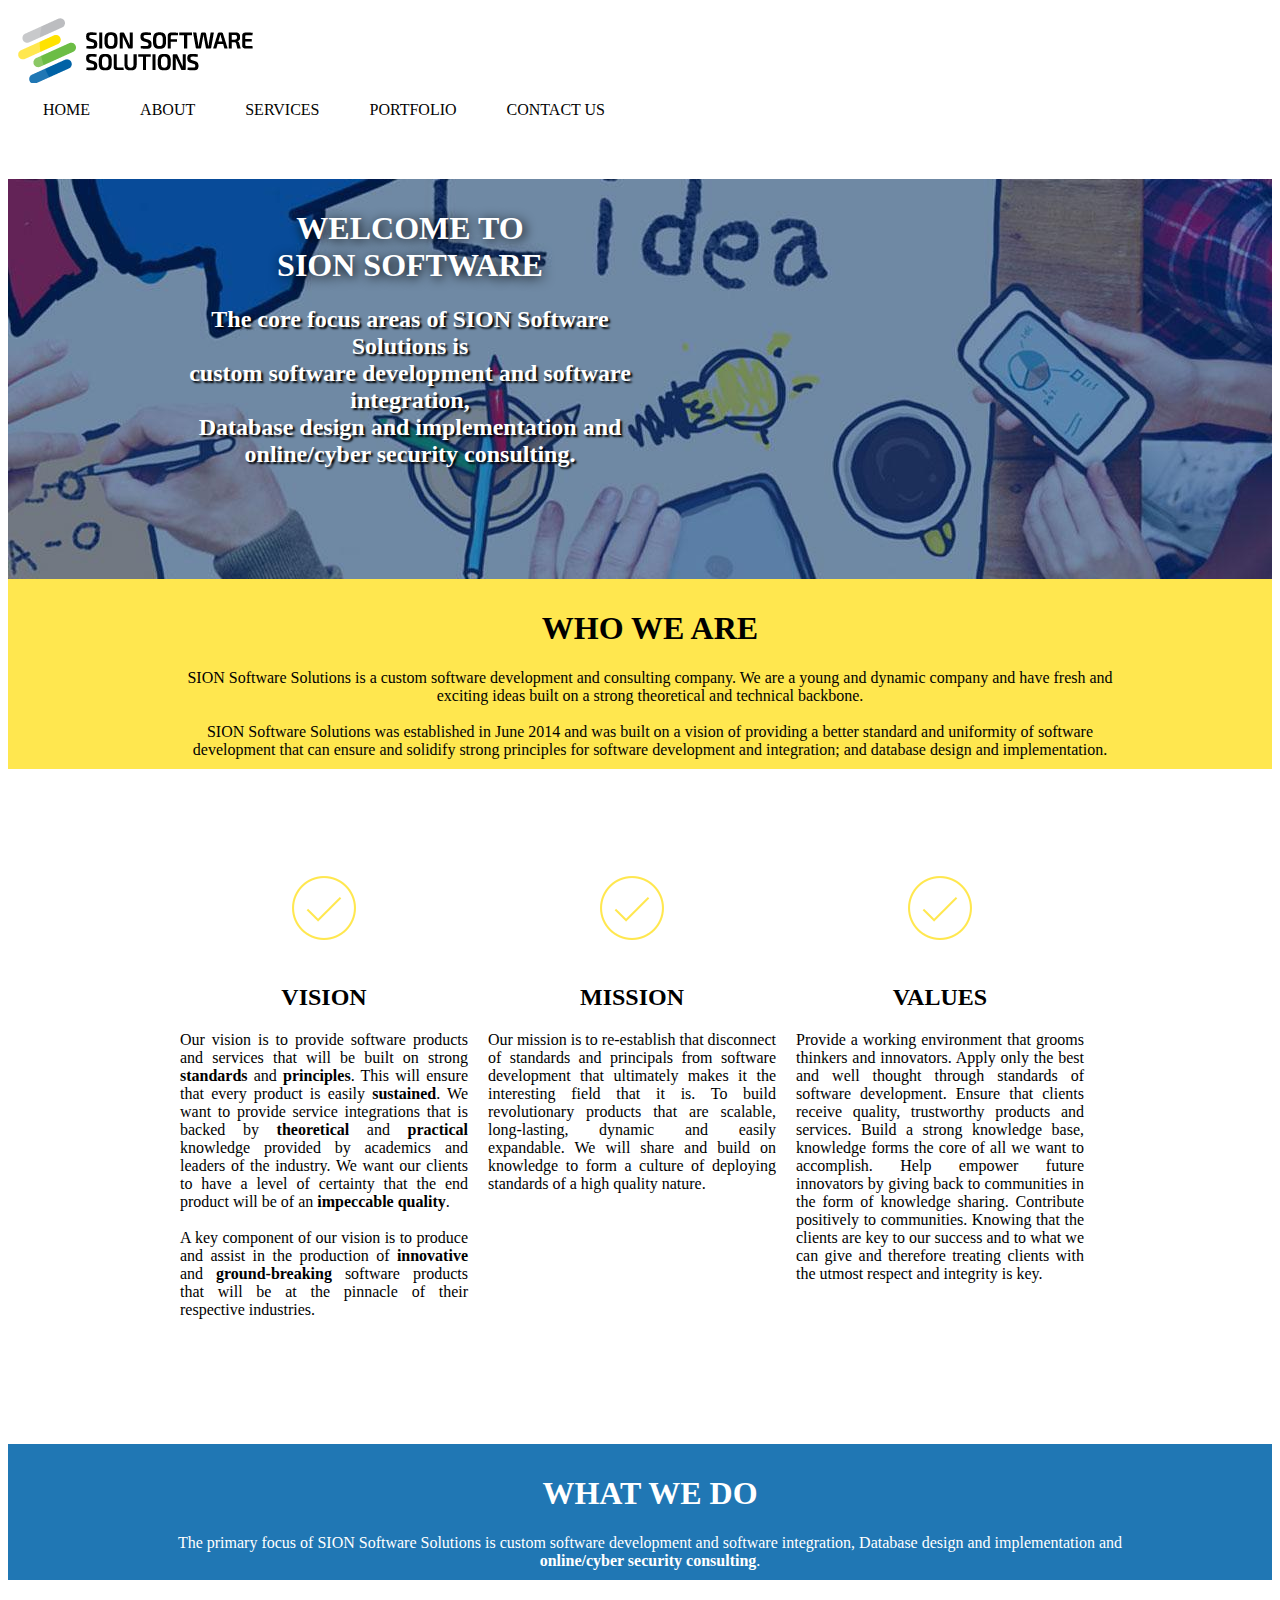
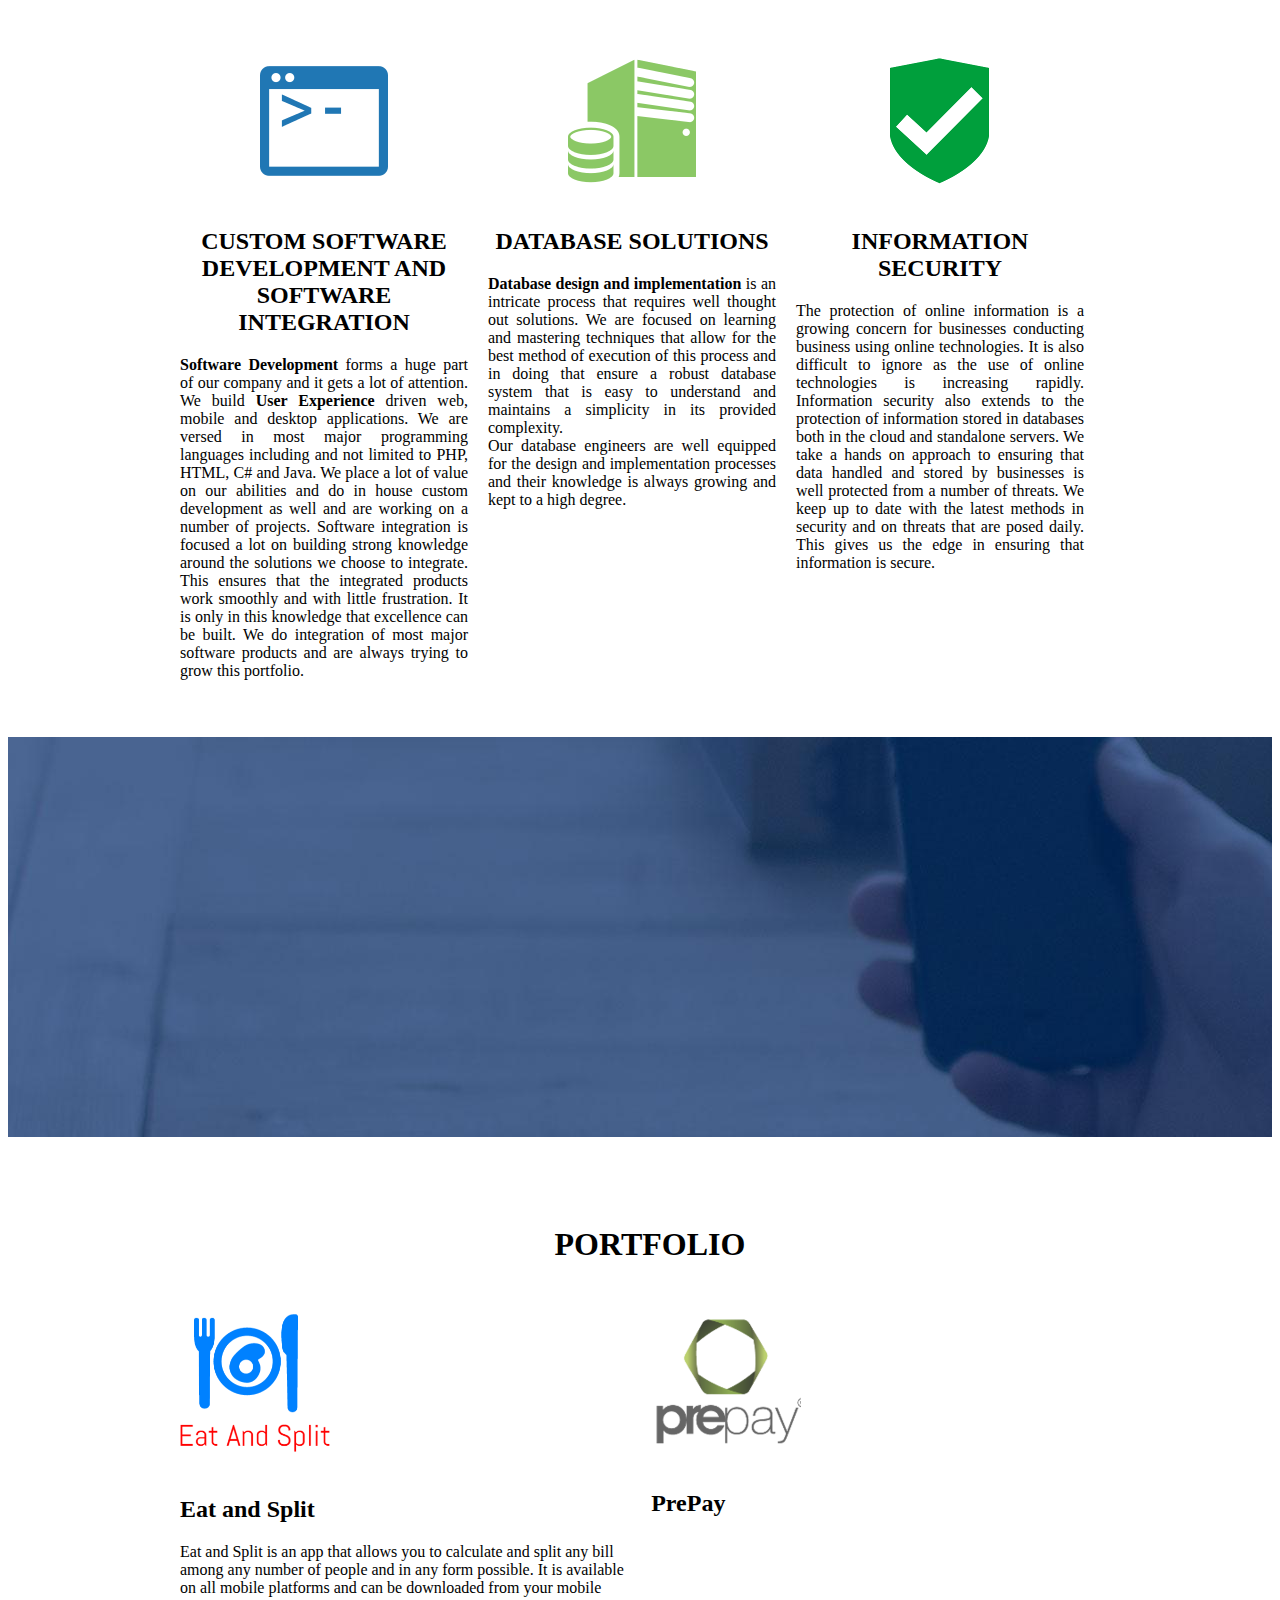
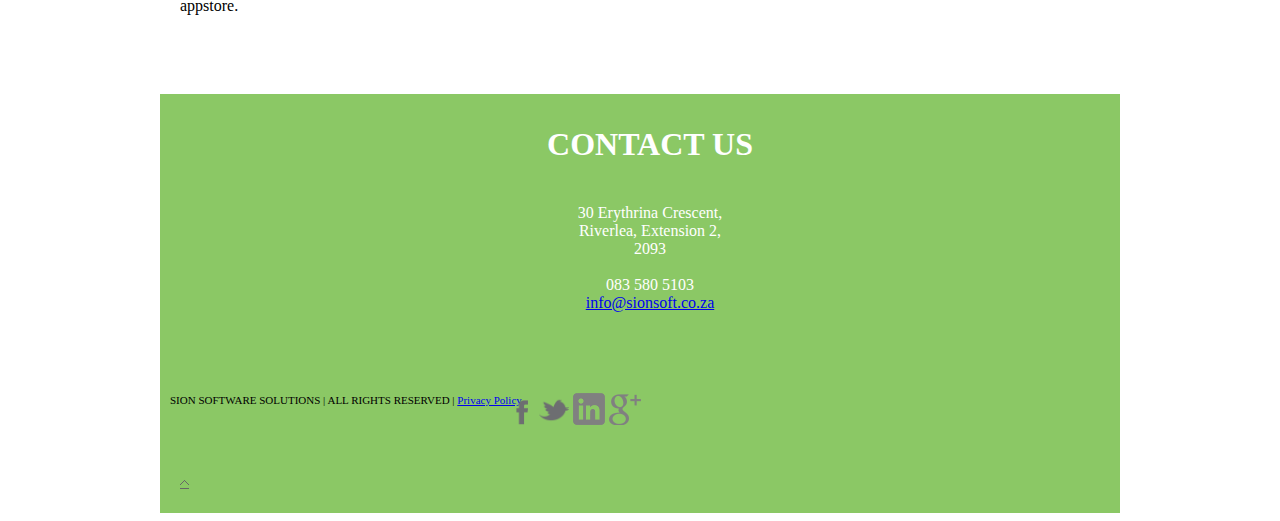
==== commit 24673d1e: "css changes" ====
--- a/index.html
+++ b/index.html
@@ -41,21 +41,21 @@
   type="image/x-icon">
 
 <link
-  href="http://fonts.googleapis.com/css?family=Roboto:300"
+  href="https://fonts.googleapis.com/css?family=Roboto:300"
   rel="stylesheet"
   type="text/css">
 
 <!-- GOOGLE FONTS -->
 
 <link
-  href="http://fonts.googleapis.com/css?family=Raleway"
+  href="https://fonts.googleapis.com/css?family=Raleway"
   rel="stylesheet"
   type="text/css">
 
 <!-- GOOGLE FONTS -->
 
 <link
-  href="http://fonts.googleapis.com/css?family=Open+Sans:400,300,700"
+  href="https://fonts.googleapis.com/css?family=Open+Sans:400,300,700"
   rel="stylesheet"
   type="text/css">
 
@@ -793,7 +793,7 @@
 
 <div class="clear_all"></div>
 
-<div id="back_to_top_arrow"><img src="images/footer_arrow.png"/></div>
+<div d="backtop" data-v-w="300, 1200"><img src="images/footer_arrow.png"/></div>
 
 <!-- ANALYTICS CODE -->
 <script
@@ -840,11 +840,11 @@
 type="text/javascript">
 </script>
 
-<script>
+<!-- <script>
   $('#back_to_top_arrow').click(function() { jQuery('html,body').animate({scrollTop: 0 },'slow');
   });   $(window).scroll(function() { if($(window).scrollTop() && $(window).height()*0.2)
   $('#back_to_top_arrow').fadeIn(); else $('#back_to_top_arrow').fadeOut(); });
-</script>
+</script> -->
 
 <!-- /THEME INCLUDES -->
 
@@ -880,6 +880,10 @@
   src="js/misc.js"
   type="text/javascript">
 </script>
+<script
+  src="js/float-panel.js"
+  type="text/javascript">
+</script>
 <body>
   </html>
 
--- a/css/pagestyle.css
+++ b/css/pagestyle.css
@@ -9,11 +9,12 @@
 	position:relative;
 	float:left;
 }	
-.float_3333{
-	width:33.33%;
-	position:relative;
-	float:left;
-}	
+.float_3333 {
+    width: 30%;
+    position: relative;
+    float: left;
+    padding: 10px;
+}
 .float_1666{
 	width:16.66%;
 	position:relative;
@@ -25,10 +26,11 @@
 	float:left;
 }	
 
-.float_50{
-	width:50%;
-	position:relative;
-	float:left;
+.float_50 {
+    width: 47%;
+    position: relative;
+    float: left;
+    padding: 10px;
 }	
 .float_33{
 	width:34%;
@@ -45,6 +47,7 @@
 	float:left;
 	position:relative;
 	min-height: 1px;
+	padding:10px
 }
 .l_style img{
 	max-width:100%;
@@ -155,7 +158,6 @@
 
 .layout_1{ width:100%; }
 .layout_2{ width:100%; }
-.layout_3{ width:100%; }
 .layout_4{ width:100%; }
 .layout_5_left{ width:100%; }
 .layout_5_right{ width:100%; }
@@ -192,4 +194,10 @@
 .layout_25{ width:100%; }
 
 .layout_31_top{ width:100%; }
+}
+.block.vui_block102 a {
+    text-decoration: none;
+}
+#back_to_top_arrow img {
+    height: 90px;
 }--- a/css/pagestyle.css
+++ b/css/pagestyle.css
@@ -9,11 +9,12 @@
 	position:relative;
 	float:left;
 }	
-.float_3333{
-	width:33.33%;
-	position:relative;
-	float:left;
-}	
+.float_3333 {
+    width: 30%;
+    position: relative;
+    float: left;
+    padding: 10px;
+}
 .float_1666{
 	width:16.66%;
 	position:relative;
@@ -25,10 +26,11 @@
 	float:left;
 }	
 
-.float_50{
-	width:50%;
-	position:relative;
-	float:left;
+.float_50 {
+    width: 47%;
+    position: relative;
+    float: left;
+    padding: 10px;
 }	
 .float_33{
 	width:34%;
@@ -45,6 +47,7 @@
 	float:left;
 	position:relative;
 	min-height: 1px;
+	padding:10px
 }
 .l_style img{
 	max-width:100%;
@@ -155,7 +158,6 @@
 
 .layout_1{ width:100%; }
 .layout_2{ width:100%; }
-.layout_3{ width:100%; }
 .layout_4{ width:100%; }
 .layout_5_left{ width:100%; }
 .layout_5_right{ width:100%; }
@@ -192,4 +194,10 @@
 .layout_25{ width:100%; }
 
 .layout_31_top{ width:100%; }
+}
+.block.vui_block102 a {
+    text-decoration: none;
+}
+#back_to_top_arrow img {
+    height: 90px;
 }--- a/css/pagestyle.css
+++ b/css/pagestyle.css
@@ -9,11 +9,12 @@
 	position:relative;
 	float:left;
 }	
-.float_3333{
-	width:33.33%;
-	position:relative;
-	float:left;
-}	
+.float_3333 {
+    width: 30%;
+    position: relative;
+    float: left;
+    padding: 10px;
+}
 .float_1666{
 	width:16.66%;
 	position:relative;
@@ -25,10 +26,11 @@
 	float:left;
 }	
 
-.float_50{
-	width:50%;
-	position:relative;
-	float:left;
+.float_50 {
+    width: 47%;
+    position: relative;
+    float: left;
+    padding: 10px;
 }	
 .float_33{
 	width:34%;
@@ -45,6 +47,7 @@
 	float:left;
 	position:relative;
 	min-height: 1px;
+	padding:10px
 }
 .l_style img{
 	max-width:100%;
@@ -155,7 +158,6 @@
 
 .layout_1{ width:100%; }
 .layout_2{ width:100%; }
-.layout_3{ width:100%; }
 .layout_4{ width:100%; }
 .layout_5_left{ width:100%; }
 .layout_5_right{ width:100%; }
@@ -192,4 +194,10 @@
 .layout_25{ width:100%; }
 
 .layout_31_top{ width:100%; }
+}
+.block.vui_block102 a {
+    text-decoration: none;
+}
+#back_to_top_arrow img {
+    height: 90px;
 }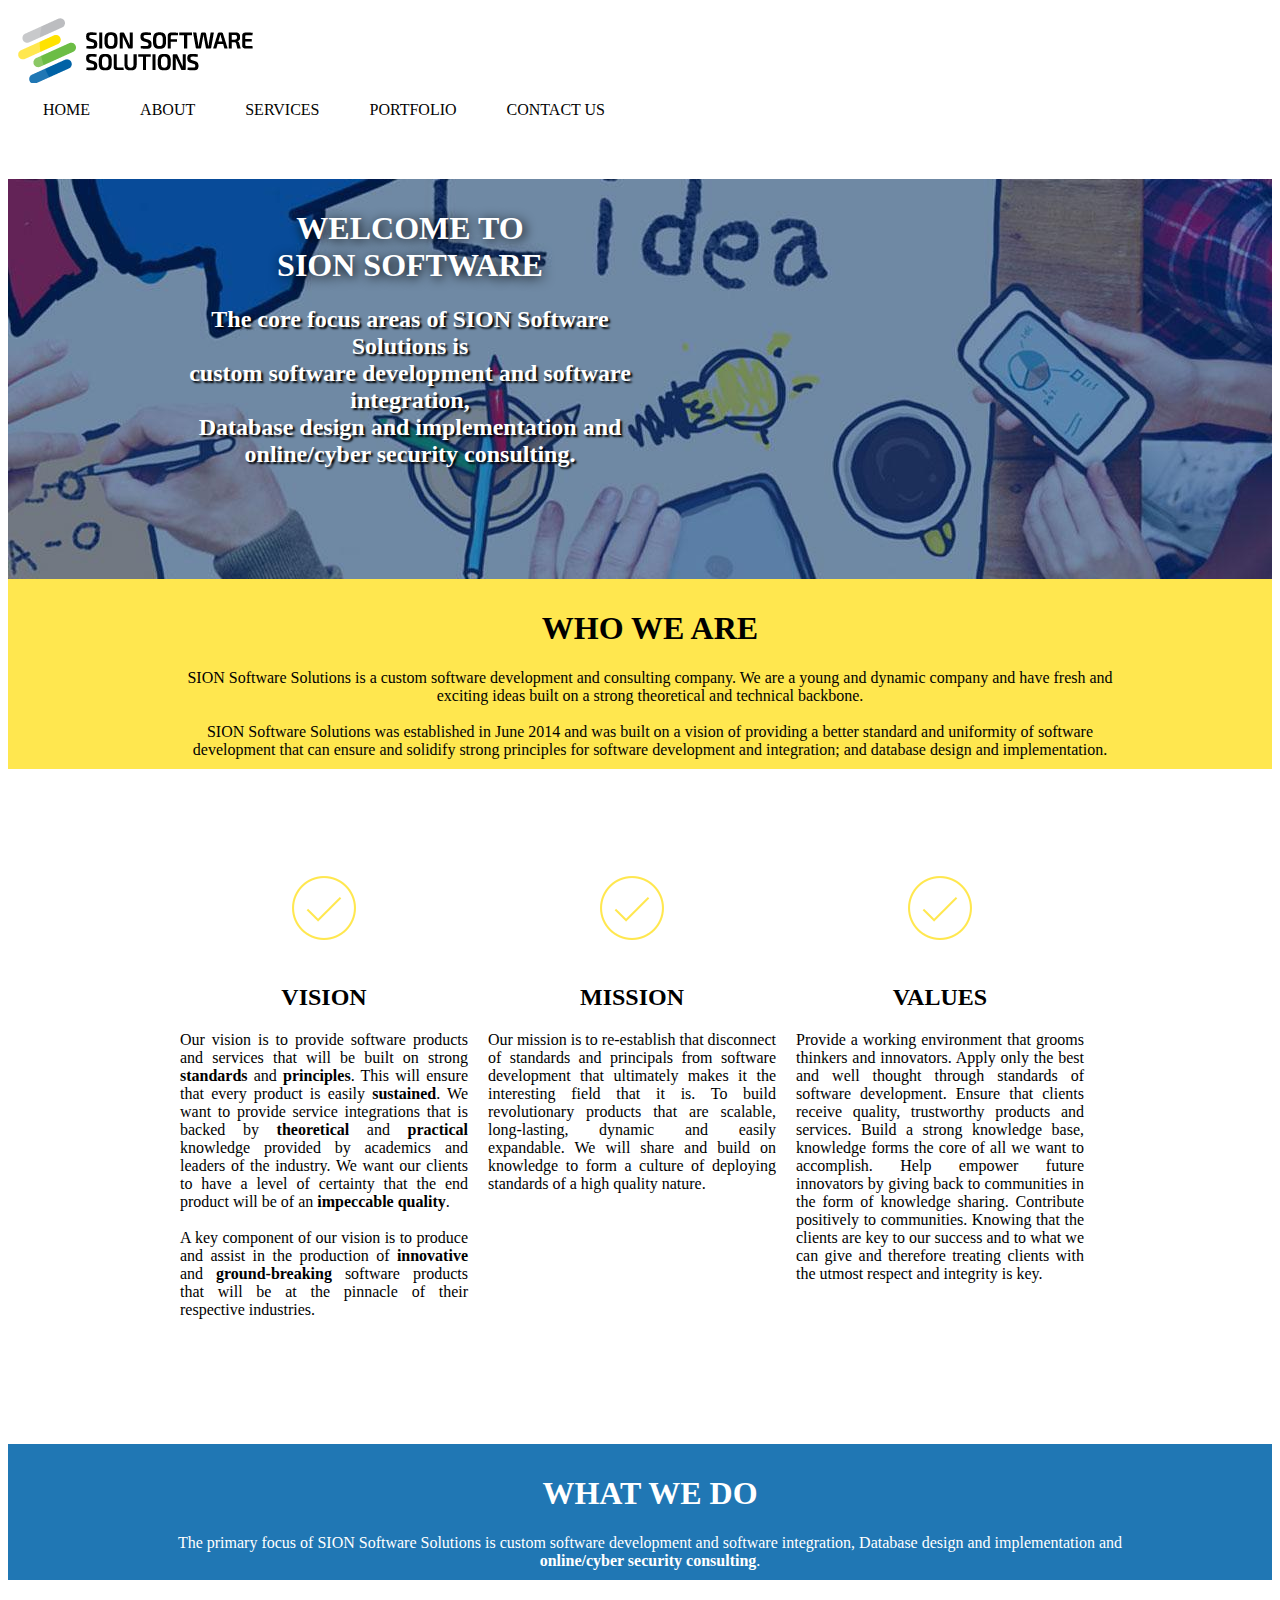
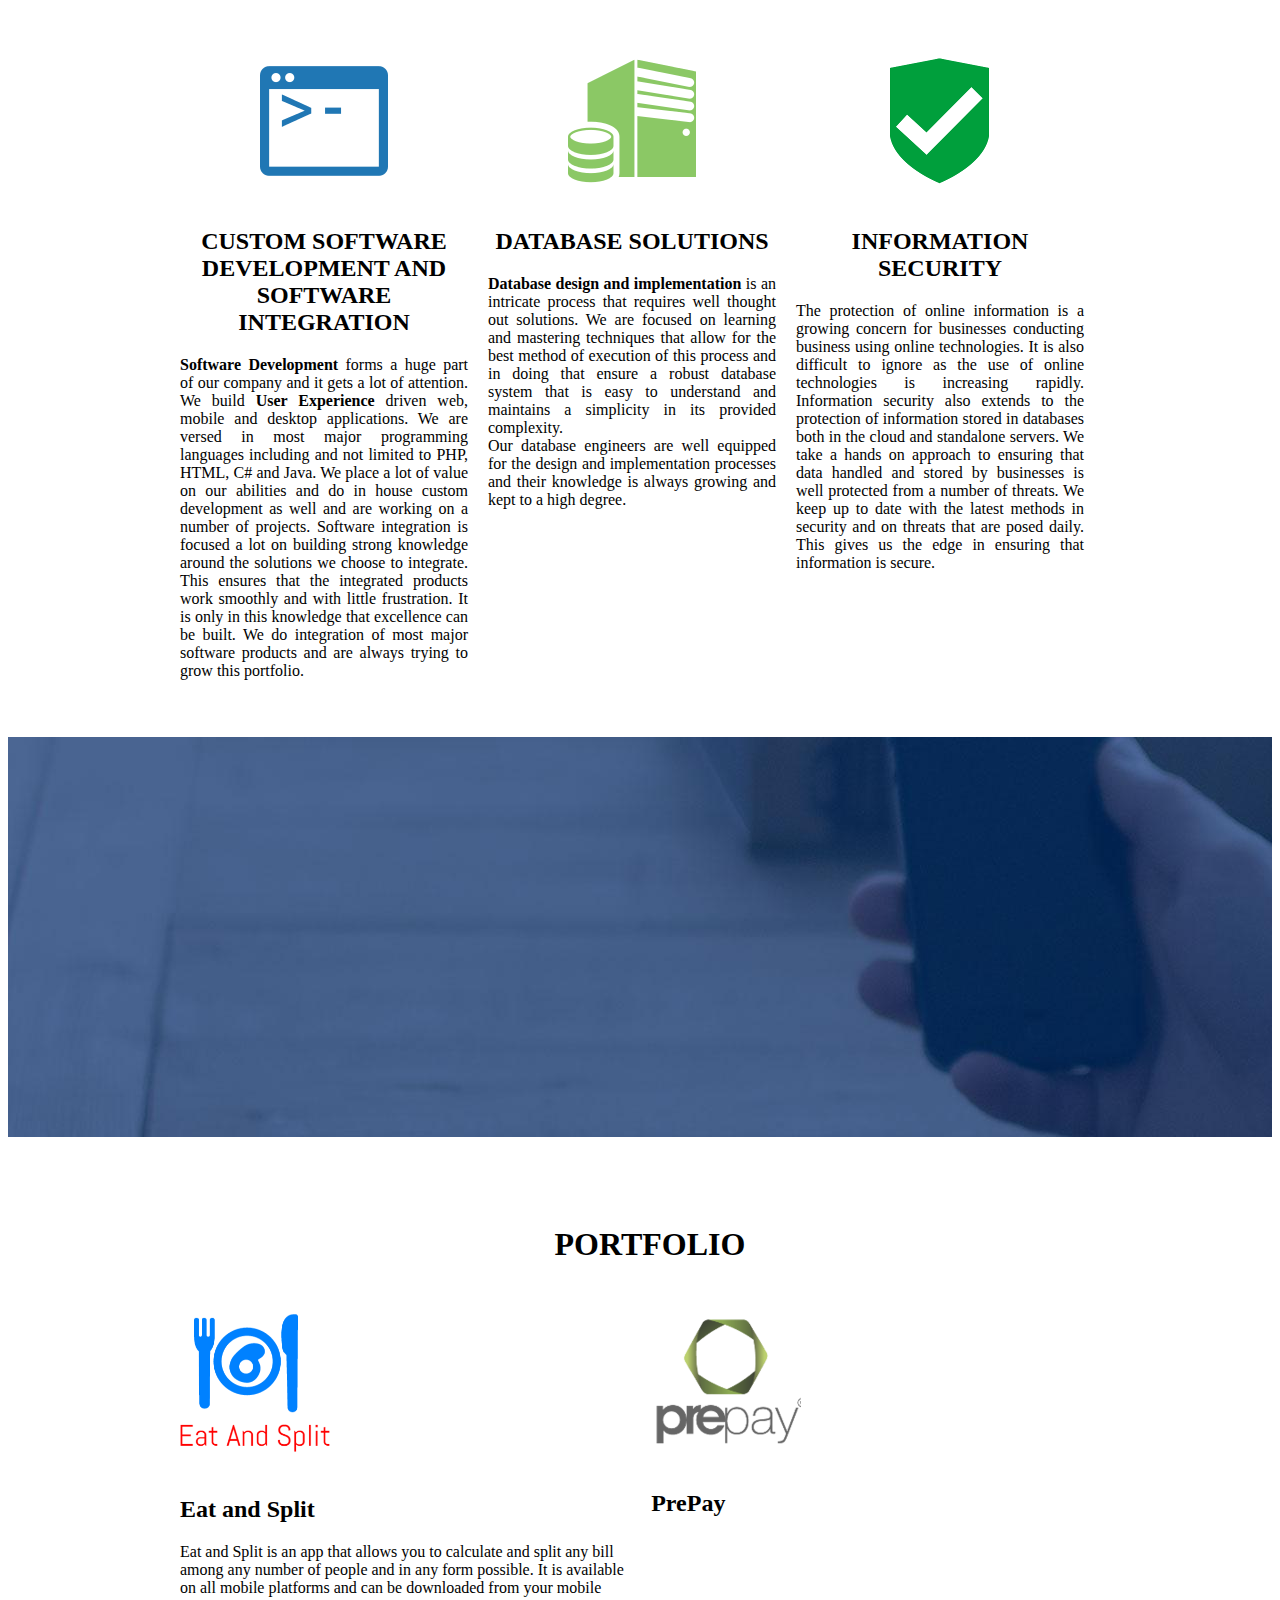
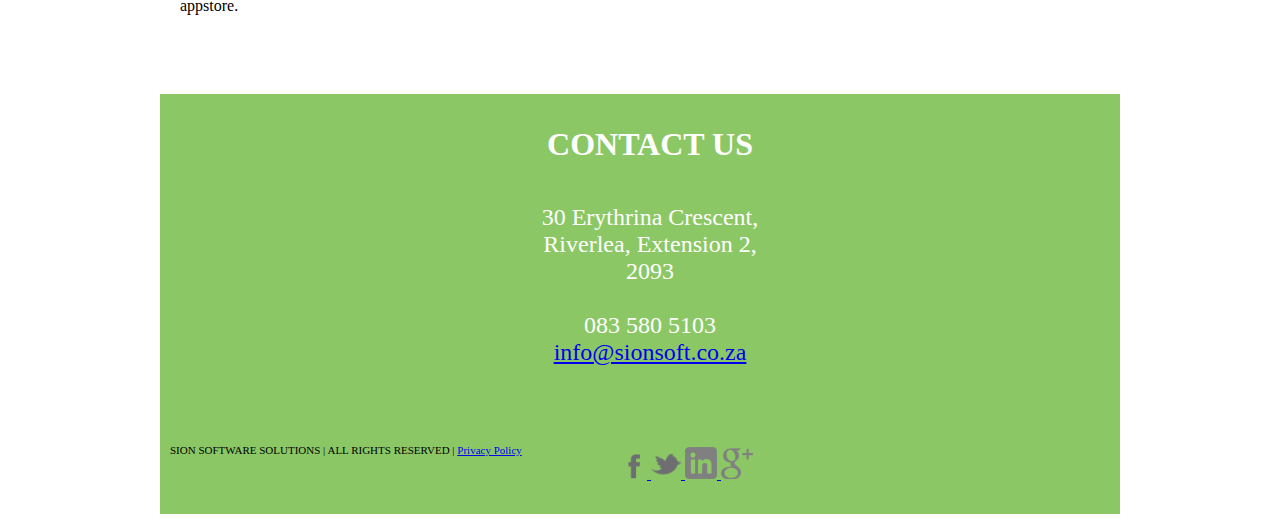
==== commit 36964303: "css and header ref changes" ====
--- a/index.html
+++ b/index.html
@@ -1,889 +1,857 @@
-<!DOCTYPE HTML PUBLIC "-//W3C//DTD HTML 4.01//EN"
-   "http://www.w3.org/TR/html4/strict.dtd">
+<!DOCTYPE HTML PUBLIC "-//W3C//DTD HTML 4.01//EN" "http://www.w3.org/TR/html4/strict.dtd">
 <html>
+
 <head>
-<meta
-  http-equiv="Content-Type"
-  content="text/html; charset=utf-8">
-
-<meta
-  name="google-site-verification"
-  content="vR4uUG1D_SCV08mdjtcbQ4Bo8wy8TA1NOXsNoEaeocs">
-
-<meta
-  name="KEYWORDS"
-  content="Software, Development, Database, design, Software, Integration, Standards, Programming, Custom, Implementation, Internet, Security, Online, Data, Protection, Network , Database, programmer, programming, sion, sionsoft, sion, software, solution">
-
-<meta
-  name="COPYRIGHT"
-  content="SION Software Solutions">
-
-<meta
-  name="ROBOTS"
-  content="INDEX,FOLLOW">
-
-<meta
-  name="viewport"
-  content="width=device-width, initial-scale=1.0">
-
-<meta
-  name="DESCRIPTION"
-  content="SION Software Solutions is a specialist software development, database design and information security company. Quality standards of implementation guaranteed!">
-
-<link
-  href="images/favicon.ico"
-  rel="icon"
-  type="image/x-icon">
-
-<link
-  href="images/favicon.ico"
-  rel="shortcut icon"
-  type="image/x-icon">
-
-<link
-  href="https://fonts.googleapis.com/css?family=Roboto:300"
-  rel="stylesheet"
-  type="text/css">
-
-<!-- GOOGLE FONTS -->
-
-<link
-  href="https://fonts.googleapis.com/css?family=Raleway"
-  rel="stylesheet"
-  type="text/css">
-
-<!-- GOOGLE FONTS -->
-
-<link
-  href="https://fonts.googleapis.com/css?family=Open+Sans:400,300,700"
-  rel="stylesheet"
-  type="text/css">
-
-<!-- CONTENT CSS -->
-
-<link
-  href="css/content_layouts.css"
-  rel="stylesheet"
-  type="text/css">
-
-<link
-  href="css/lightbox.css"
-  rel="stylesheet"
-  type="text/css">
-
-<link
-  href="css/unsemantic-grid-responsive.css"
-  rel="stylesheet"
-  type="text/css">
-
-<link
-  href="css/misc.css"
-  rel="stylesheet"
-  type="text/css">
-
-<link
-  href="//netdna.bootstrapcdn.com/font-awesome/4.3.0/css/font-awesome.min.css"
-  rel="stylesheet">
-
-<link rel="stylesheet" href="css/pagestyle.css" type="text/css">
-
-<link rel=" stylesheet" href="css/animate.css">
-
-<title>SION Software Solutions | Software Development | Database Design | Internet Security</title>
-
-
-<!-- COLORBOX -->
-
-<link
-  href="css/base.css"
-  type="text/css"
-  rel="stylesheet">
-
-<link
-  href="css/scheme1.css"
-  type="text/css"
-  rel="stylesheet">
-
-  <link
-  href="css/pagestyle.css"
-  rel="stylesheet">
-
-<link
-  href="css/animate.css"
-  rel="stylesheet">
-<link
-  href="css/pagestyle.css"
-  rel="stylesheet">
-
-<link
-  href="css/block_menu.css"
-  rel="stylesheet"
-  type="text/css">
-  
+	<meta http-equiv="Content-Type" content="text/html; charset=utf-8">
+
+	<meta name="google-site-verification" content="vR4uUG1D_SCV08mdjtcbQ4Bo8wy8TA1NOXsNoEaeocs">
+
+	<meta name="KEYWORDS"
+		content="Software, Development, Database, design, Software, Integration, Standards, Programming, Custom, Implementation, Internet, Security, Online, Data, Protection, Network , Database, programmer, programming, sion, sionsoft, sion, software, solution">
+
+	<meta name="COPYRIGHT" content="SION Software Solutions">
+
+	<meta name="ROBOTS" content="INDEX,FOLLOW">
+
+	<meta name="viewport" content="width=device-width, initial-scale=1.0">
+
+	<meta name="DESCRIPTION"
+		content="SION Software Solutions is a specialist software development, database design and information security company. Quality standards of implementation guaranteed!">
+
+	<link href="images/favicon.ico" rel="shortcut icon" type="image/x-icon">
+
+	<link href="https://fonts.googleapis.com/css?family=Roboto:300" rel="stylesheet" type="text/css">
+
+	<!-- GOOGLE FONTS -->
+
+	<link href="https://fonts.googleapis.com/css?family=Raleway" rel="stylesheet" type="text/css">
+
+	<!-- GOOGLE FONTS -->
+
+	<link href="https://fonts.googleapis.com/css?family=Open+Sans:400,300,700" rel="stylesheet" type="text/css">
+
+	<!-- CONTENT CSS -->
+
+	<link href="css/content_layouts.css" rel="stylesheet" type="text/css">
+
+	<link href="css/lightbox.css" rel="stylesheet" type="text/css">
+
+	<link href="css/unsemantic-grid-responsive.css" rel="stylesheet" type="text/css">
+
+	<link href="css/misc.css" rel="stylesheet" type="text/css">
+
+	<link href="//netdna.bootstrapcdn.com/font-awesome/4.3.0/css/font-awesome.min.css" rel="stylesheet">
+
+	<link rel="stylesheet" href="css/pagestyle.css" type="text/css">
+
+	<link rel=" stylesheet" href="css/animate.css">
+
+	<title>SION Software Solutions | Software Development | Database Design | Internet Security</title>
+
+
+	<!-- COLORBOX -->
+
+	<link href="css/base.css" type="text/css" rel="stylesheet">
+
+	<link href="css/block_menu.css" rel="stylesheet" type="text/css">
+
 </head>
 
 <body>
-<div id="fb-root"></div>
-
-<div id="google_translate_element"></div>
-
-<div class="vui_row93">
-  <div style="clear:both"></div>
-
-  <div class="vui_innerblock93">
-    <div class="layout_5_left l_style">
-      <!-- block visibility: 7 -->
-
-      <!-- gallery_id: 0 -->
-
-      <div class="block vui_block93">
-        <img
-          alt="SION Software Solutions"
-          src="images/Sion_Logo.png"/>
-      </div>
-
-      <div style="clear:both"></div>
-    </div>
-
-    <div class="layout_5_right l_style">
-      <!-- block visibility: 7 -->
-
-      <!-- gallery_id: 0 -->
-
-      <div class="block vui_block94">
-
-        <div
-          id="blockmenu"
-          class="block_menu">
-          <ul>
-            <li>
-              <a
-                class="active"
-                href="/">
-                <span>HOME</span>
-              </a>
-            </li>
-
-            <li >
-              <a
-                href="#about">
-                <span>ABOUT</span>
-              </a>
-            </li>
-
-            <li >
-              <a
-
-                href="#services">
-                <span>SERVICES</span>
-              </a>
-            </li>
-
-            <li >
-              <a
-
-                href="#portfolio">
-                <span>PORTFOLIO</span>
-              </a>
-            </li>
-
-            <li >
-              <a
-
-                href="#contact-us">
-                <span>CONTACT US</span>
-              </a>
-            </li>
-          </ul>
-
-          <div style="clear:both"></div>
-        </div>
-      </div>
-
-      <div style="clear:both"></div>
-    </div>
-
-    <div style="clear:both; border: 0px"></div>
-  </div>
-
-  <div style="clear:both"></div>
-</div>
-
-<div style="clear:both"></div>
-
-<div class="clear_all"></div>
-
-<!-- content_page -->
-
-<div id="page-wrapper">
-
-  <!-- PLATFORM: 3 -->
-
-  <div class="clear_all"></div>
-
-</div>
-
-<div style="clear:both"></div>
-
-<div class="vui_row129">
+	<div id="fb-root"></div>
+
+	<div id="google_translate_element"></div>
+
+	<div class="vui_row93">
+		<div style="clear:both"></div>
+
+		<div class="vui_innerblock93">
+			<div class="layout_5_left l_style">
+				<!-- block visibility: 7 -->
+
+				<!-- gallery_id: 0 -->
+
+				<div class="block vui_block93">
+					<img alt="SION Software Solutions" src="images/Sion_Logo.png" />
+				</div>
+
+				<div style="clear:both"></div>
+			</div>
+
+			<div class="layout_5_right l_style">
+				<!-- block visibility: 7 -->
+
+				<!-- gallery_id: 0 -->
+
+				<div class="block vui_block94">
+
+					<div id="blockmenu" class="block_menu">
+						<ul>
+							<li>
+								<a class="active" href="/">
+									<span>HOME</span>
+								</a>
+							</li>
+
+							<li>
+								<a href="#about">
+									<span>ABOUT</span>
+								</a>
+							</li>
+
+							<li>
+								<a href="#services">
+									<span>SERVICES</span>
+								</a>
+							</li>
+
+							<li>
+								<a href="#portfolio">
+									<span>PORTFOLIO</span>
+								</a>
+							</li>
+
+							<li>
+								<a href="#contact-us">
+									<span>CONTACT US</span>
+								</a>
+							</li>
+						</ul>
+
+						<div style="clear:both"></div>
+					</div>
+				</div>
+
+				<div style="clear:both"></div>
+			</div>
+
+			<div style="clear:both; border: 0px"></div>
+		</div>
+
+		<div style="clear:both"></div>
+	</div>
 
 	<div style="clear:both"></div>
 
-	<div class="vui_innerblock129">
-
-
-
-		<div class="layout_2 l_style"><!-- block visibility: 0 --><!-- gallery_id: 0 -->
-			<div class="block vui_block129" >
-			<h1 style="color:#fff; text-shadow: 2px 2px 12px #000;">WELCOME TO<br>SION SOFTWARE</h1>
-
-			<h2 style="color:#fff; text-shadow: 2px 2px 2px #000;">The core focus areas of SION Software Solutions is<br> custom software development and software integration, <br>
-			Database design and implementation and online/cyber security consulting.</h2><br><br>
-			</div>
+	<div class="clear_all"></div>
+
+	<!-- content_page -->
+
+	<div id="page-wrapper">
+
+		<!-- PLATFORM: 3 -->
+
+		<div class="clear_all"></div>
+
+	</div>
+
+	<div style="clear:both"></div>
+
+	<div class="vui_row129">
+
+		<div style="clear:both"></div>
+
+		<div class="vui_innerblock129">
+
+
+
+			<div class="layout_2 l_style">
+				<!-- block visibility: 0 -->
+				<!-- gallery_id: 0 -->
+				<div class="block vui_block129">
+					<h1 style="color:#fff; text-shadow: 2px 2px 12px #000;">WELCOME TO<br>SION SOFTWARE</h1>
+
+					<h2 style="color:#fff; text-shadow: 2px 2px 2px #000;">The core focus areas of SION Software
+						Solutions is<br> custom software development and software integration, <br>
+						Database design and implementation and online/cyber security consulting.</h2><br><br>
+				</div>
+				<div style="clear:both"></div>
+
+			</div>
+			<div class="layout_2 l_style">
+				<div style="clear:both"></div>
+
+			</div>
+			<div style="clear:both; border: 0px"></div>
+		</div>
+		<div style="clear:both"></div>
+	</div>
+
+	<!-- row visibility: 0 -->
+	<!-- gallery_id: 0 -->
+	<div style="clear:both"></div>
+
+	<div class="vui_row131" id="about" data-target="about">
+
+		<div style="clear:both"></div>
+
+		<div class="vui_innerblock131">
+
+
+
+			<div class="layout_1 l_style">
+				<!-- block visibility: 0 -->
+				<!-- gallery_id: 0 -->
+				<div class="block vui_block131">
+					<h1 style="text-align: center;">WHO WE ARE</h1>
+
+					<div data-tagblock="redactor" style="text-align: center;">SION Software Solutions is a custom
+						software development and consulting company. We are a young and dynamic company and have fresh
+						and exciting ideas built on a strong theoretical and technical backbone.<br><br>
+						SION Software Solutions was established in June 2014 and was built on a vision of providing a
+						better standard and uniformity of software development that can ensure and solidify strong
+						principles for software development and integration; and database design and implementation.<br>
+
+					</div>
+				</div>
+				<div style="clear:both"></div>
+
+			</div>
+			<div style="clear:both; border: 0px"></div>
+		</div>
+		<div style="clear:both"></div>
+	</div>
+
+
+	<!-- row visibility: 0 -->
+	<!-- gallery_id: 0 -->
+	<div style="clear:both"></div>
+
+	<div class="vui_row149">
+
+		<div style="clear:both"></div>
+
+		<div class="vui_innerblock149">
+
+			<div class="float_3333">
+				<div class="layout_27 l_style">
+					<!-- block visibility: 0 -->
+					<!-- gallery_id: 0 -->
+					<div class="block vui_block149">
+						<img src="images/yellow_tick.png" />
+					</div>
+					<div style="clear:both"></div>
+
+				</div>
+				<div class="layout_27 l_style">
+					<!-- block visibility: 0 -->
+					<!-- gallery_id: 0 -->
+					<div class="block vui_block150">
+						<h2>VISION</h2>
+
+						<div data-tagblock="redactor" style="text-align: justify;">Our vision is to provide software
+							products and services that will be built on strong <b>standards</b> and <b>principles</b>.
+							This will ensure that every product is easily <b>sustained</b>.
+							We want to provide service integrations that is backed by <b>theoretical</b> and
+							<b>practical</b> knowledge provided by academics and leaders of the industry.
+							We want our clients to have a level of certainty that the end product will be of an
+							<b>impeccable quality</b>.<br><br>
+							A key component of our vision is to produce and assist in the production of
+							<b>innovative</b> and <b>ground-breaking</b> software products that will be at the pinnacle
+							of their respective industries.
+
+						</div><br>
+					</div>
+					<div style="clear:both"></div>
+
+				</div>
+			</div>
+
+			<div class="float_3333">
+				<div class="layout_27 l_style">
+					<!-- block visibility: 0 -->
+					<!-- gallery_id: 0 -->
+					<div class="block vui_block151">
+						<img src="images/yellow_tick.png" />
+					</div>
+					<div style="clear:both"></div>
+
+				</div>
+				<div class="layout_27 l_style">
+					<!-- block visibility: 0 -->
+					<!-- gallery_id: 0 -->
+					<div class="block vui_block152">
+						<h2>MISSION</h2>
+
+						<div data-tagblock="redactor" style="text-align: justify;">Our mission is to re-establish that
+							disconnect of standards and principals from software development that ultimately makes it
+							the interesting field that it is. To build revolutionary products that are scalable,
+							long-lasting, dynamic and easily expandable. We will share and build on knowledge to form a
+							culture of deploying standards of a high quality nature.
+
+						</div>
+					</div>
+					<div style="clear:both"></div>
+
+				</div>
+			</div>
+
+			<div class="float_3333">
+				<div class="layout_27 l_style">
+					<!-- block visibility: 0 -->
+					<!-- gallery_id: 0 -->
+					<div class="block vui_block153">
+						<img src="images/yellow_tick.png" />
+					</div>
+					<div style="clear:both"></div>
+
+				</div>
+				<div class="layout_27 l_style">
+					<!-- block visibility: 0 -->
+					<!-- gallery_id: 0 -->
+					<div class="block vui_block154">
+						<h2>VALUES</h2>
+
+						<div data-tagblock="redactor" style="text-align: justify;">
+							Provide a working environment that grooms thinkers and innovators.
+							Apply only the best and well thought through standards of software development. Ensure that
+							clients receive quality, trustworthy products and services.
+							Build a strong knowledge base, knowledge forms the core of all we want to accomplish. Help
+							empower future innovators by giving back to communities in the form of knowledge sharing.
+							Contribute positively to communities. Knowing that the clients are key to our success and to
+							what we can give and therefore treating clients with the utmost respect and integrity is
+							key.
+
+						</div>
+					</div>
+					<div style="clear:both"></div>
+
+				</div>
+			</div>
+
+			<div style="clear:both; border: 0px"></div>
+		</div>
+		<div style="clear:both"></div>
+	</div>
+
+
+	<!-- row visibility: 0 -->
+	<!-- gallery_id: 0 -->
+	<div style="clear:both"></div>
+
+	<div class="vui_row148" id="services" data-target="services">
+
+		<div style="clear:both"></div>
+
+		<div class="vui_innerblock148">
+
+
+			<div class="layout_1 l_style">
+				<!-- block visibility: 0 -->
+				<!-- gallery_id: 0 -->
+				<div class="block vui_block148">
+					<h1 style="color:#fff;">WHAT WE DO</h1><span style="color: rgb(255, 255, 255);">
+						The primary focus of SION Software Solutions is custom software development and software
+						integration, Database design and implementation and <b>online/cyber security
+							consulting</b>.</span><br>
+				</div>
+				<div style="clear:both"></div>
+
+			</div>
+			<div style="clear:both; border: 0px"></div>
+		</div>
+		<div style="clear:both"></div>
+	</div>
+
+
+	<!-- row visibility: 0 -->
+	<!-- gallery_id: 0 -->
+	<div style="clear:both"></div>
+
+	<div class="vui_row141">
+
+		<div style="clear:both"></div>
+
+		<div class="vui_innerblock141">
+
+			<div class="float_3333">
+				<div class="layout_28 l_style">
+					<!-- block visibility: 0 -->
+					<!-- gallery_id: 0 -->
+					<div class="block vui_block141">
+						<img src="images/computer.png" />
+					</div>
+					<div style="clear:both"></div>
+
+				</div>
+				<div class="layout_28 l_style">
+					<!-- block visibility: 0 -->
+					<!-- gallery_id: 0 -->
+					<div class="block vui_block142">
+						<h2>CUSTOM SOFTWARE DEVELOPMENT AND SOFTWARE INTEGRATION</h2>
+
+						<div data-tagblock="redactor" style="text-align: justify;">
+							<b>Software Development</b> forms a huge part of our company and it gets a lot of attention.
+							We build <b>User Experience</b> driven web, mobile and desktop applications. We are versed
+							in most major programming languages including and not limited to PHP, HTML, C# and Java.
+							We place a lot of value on our abilities and do in house custom development as well and are
+							working on a number of projects.
+							Software integration is focused a lot on building strong knowledge around the solutions we
+							choose to integrate.
+							This ensures that the integrated products work smoothly and with little frustration.
+							It is only in this knowledge that excellence can be built. We do integration of most major
+							software products and are always trying to grow this portfolio.
+
+						</div>
+					</div>
+					<div style="clear:both"></div>
+
+				</div>
+			</div>
+
+			<div class="float_3333">
+				<div class="layout_28 l_style">
+					<!-- block visibility: 0 -->
+					<!-- gallery_id: 0 -->
+					<div class="block vui_block143">
+						<img src="images/server.png" />
+					</div>
+					<div style="clear:both"></div>
+
+				</div>
+				<div class="layout_28 l_style">
+					<!-- block visibility: 0 -->
+					<!-- gallery_id: 0 -->
+					<div class="block vui_block144">
+						<h2>DATABASE SOLUTIONS</h2>
+
+						<div data-tagblock="redactor" style="text-align: justify;">
+							<b>Database design and implementation</b> is an intricate process that requires well thought
+							out solutions.
+							We are focused on learning and mastering techniques that allow for the best method of
+							execution of this process and in doing that ensure a robust database system that is easy to
+							understand and maintains a simplicity in its provided complexity.<br>
+							Our database engineers are well equipped for the design and implementation processes and
+							their knowledge is always growing and kept to a high degree.
+
+						</div>
+
+						<ul>
+						</ul>
+					</div>
+					<div style="clear:both"></div>
+
+				</div>
+			</div>
+
+			<div class="float_3333">
+				<div class="layout_28 l_style">
+					<!-- block visibility: 0 -->
+					<!-- gallery_id: 0 -->
+					<div class="block vui_block143">
+						<img src="images/Security Approved.png" />
+					</div>
+					<div style="clear:both"></div>
+
+				</div>
+				<div class="layout_28 l_style">
+					<!-- block visibility: 0 -->
+					<!-- gallery_id: 0 -->
+					<div class="block vui_block144">
+						<h2>INFORMATION SECURITY</h2>
+
+						<div data-tagblock="redactor" style="text-align: justify;">
+							The protection of online information is a growing concern for businesses conducting business
+							using online technologies.
+							It is also difficult to ignore as the use of online technologies is increasing rapidly.
+							Information security also extends to the protection of information stored in databases both
+							in the cloud and standalone servers.
+
+							We take a hands on approach to ensuring that data handled and stored by businesses is well
+							protected from a number of threats. We keep up to date with the latest methods in security
+							and on threats that are posed daily.
+							This gives us the edge in ensuring that information is secure.
+
+						</div>
+
+						<ul>
+
+						</ul>
+					</div>
+					<div style="clear:both"></div>
+
+				</div>
+			</div>
+			<div style="clear:both; border: 0px"></div>
+		</div>
+		<div style="clear:both"></div>
+	</div>
+
+
+
+	<!-- row visibility: 0 -->
+	<!-- gallery_id: 0 -->
+	<div style="clear:both"></div>
+
+	<div class="vui_row132">
+
+		<div style="clear:both"></div>
+
+		<div class="vui_innerblock132">
+
+			<div class="layout_1 l_style">
+				<div style="clear:both"></div>
+
+			</div>
+			<div style="clear:both; border: 0px"></div>
+		</div>
+
+		<div style="clear:both"></div>
+	</div>
+
+
+	<!-- row visibility: 0 -->
+	<!-- gallery_id: 0 -->
+	<div style="clear:both"></div>
+
+	<div class="vui_row136" id="portfolio" data-target="portfolio">
+
+		<div style="clear:both"></div>
+
+		<div class="vui_innerblock136">
+
+
+
+			<div class="layout_1 l_style">
+				<!-- block visibility: 0 -->
+				<!-- gallery_id: 0 -->
+				<div class="block vui_block136">
+					<h1>PORTFOLIO</h1>
+				</div>
+				<div style="clear:both"></div>
+
+			</div>
+			<div style="clear:both; border: 0px"></div>
+		</div>
+		<div style="clear:both"></div>
+	</div>
+
+	<!-- row visibility: 0 -->
+	<!-- gallery_id:  -->
+	<div style="clear:both"></div>
+
+	<div class="vui_row137">
+
+		<div style="clear:both"></div>
+
+		<div class="vui_innerblock137">
+
+
+
+			<div class="float_50">
+				<div class="layout_28 l_style">
+					<!-- block visibility: 0 -->
+					<!-- gallery_id: 0 -->
+					<div class="block vui_block137">
+						<a href="http://eatandsplit.sionsoft.co.za"><img alt="Eat and Split"
+								src="images/eatandsplit.png" width="150px" /><a />
+					</div>
+					<div style="clear:both"></div>
+
+				</div>
+				<div class="layout_28 l_style">
+					<!-- block visibility: 0 -->
+					<!-- gallery_id: 0 -->
+					<div class="block vui_block138">
+						<h2><b>Eat and Split</b></h2>
+						Eat and Split is an app that allows you to calculate and split any bill among any number of
+						people and in any form possible.
+						It is available on all mobile platforms and can be downloaded from your mobile appstore.<br>
+					</div>
+					<div style="clear:both"></div>
+
+				</div>
+			</div>
+
+			<div class="float_50">
+				<div class="layout_28 l_style">
+					<!-- block visibility: 0 -->
+					<!-- gallery_id: 0 -->
+					<div class="block vui_block137">
+						<a href="http://sionsoft.co.za"><img alt="Eat and Split" src="images/plogo.png"
+								width="150px" /><a />
+					</div>
+					<div style="clear:both"></div>
+
+				</div>
+				<div class="layout_28 l_style">
+					<!-- block visibility: 0 -->
+					<!-- gallery_id: 0 -->
+					<div class="block vui_block138">
+						<h2><b>PrePay</b></h2><br>
+					</div>
+					<div style="clear:both"></div>
+
+				</div>
+			</div>
+
+			<div class="float_50">
+				<div class="layout_28 l_style">
+					<div style="clear:both"></div>
+
+				</div>
+				<div class="layout_28 l_style">
+					<div style="clear:both"></div>
+
+				</div>
+			</div>
+			<div style="clear:both; border: 0px"></div>
+		</div>
+		<div style="clear:both"></div>
+
+		<div class="vui_innerblock137">
+
+
+
+			<!-- row visibility: 0 -->
+			<!-- gallery_id: 0 -->
 			<div style="clear:both"></div>
 
-		</div>
-		<div class="layout_2 l_style">
+			<div class="vui_row145" id="contact-us" data-target="contact-us">
+
+				<div style="clear:both"></div>
+
+				<div class="vui_innerblock145">
+
+					<div class="layout_1 l_style">
+						<!-- block visibility: 0 -->
+						<!-- gallery_id: 0 -->
+						<div class="block vui_block145">
+							<h1 style="color:#fff;">CONTACT US</h1>
+						</div>
+						<div style="clear:both"></div>
+
+					</div>
+					<div style="clear:both; border: 0px"></div>
+				</div>
+				<div style="clear:both"></div>
+			</div>
+
+
+			<!-- row visibility: 0 -->
+			<!-- gallery_id: 0 -->
 			<div style="clear:both"></div>
 
-		</div>
-		<div style="clear:both; border: 0px"></div>
-	</div>
-	<div style="clear:both"></div>
-</div>
-
-<!-- row visibility: 0 --><!-- gallery_id: 0 -->
-<div style="clear:both"></div>
-
-<div class="vui_row131" id="about" data-target="about">
-
-	<div style="clear:both"></div>
-
-	<div class="vui_innerblock131">
-
-
-
-		<div class="layout_1 l_style"><!-- block visibility: 0 --><!-- gallery_id: 0 -->
-			<div class="block vui_block131" >
-				<h1 style="text-align: center;">WHO WE ARE</h1>
-
-				<div data-tagblock="redactor" style="text-align: center;">SION Software Solutions is a custom software development and consulting company. We are a young and dynamic company and have fresh and exciting ideas built on a strong theoretical and technical backbone.<br><br>
-					SION Software Solutions was established in June 2014 and was built on a vision of providing a better standard and uniformity of software development that can ensure and solidify strong principles for software development and integration; and database design and implementation.<br>
-
-				</div>
-			</div>
+			<div class="vui_row146">
+
+				<div style="clear:both"></div>
+
+				<div class="vui_innerblock146">
+
+					<div class="layout_1 l_style">
+						<!-- block visibility: 0 -->
+						<!-- gallery_id: 0 -->
+						<div class="block vui_block146">
+							<span style="color: rgb(255, 255, 255);">
+								30 Erythrina Crescent,
+								<br>Riverlea, Extension 2,
+								<br>2093<br>
+								<br>083 580 5103<br>
+								<a href="mailto:info@sionsoft.co.za" color="red">info@sionsoft.co.za</a>
+							</span><br>
+						</div>
+						<div style="clear:both"></div>
+
+					</div>
+					<div style="clear:both; border: 0px"></div>
+				</div>
+				<div style="clear:both"></div>
+			</div>
+
+			<!-- row visibility: 7 -->
+			<!-- gallery_id: 0 -->
 			<div style="clear:both"></div>
 
-		</div>
-		<div style="clear:both; border: 0px"></div>
-	</div>
-	<div style="clear:both"></div>
-</div>
-
-
-<!-- row visibility: 0 --><!-- gallery_id: 0 -->
-<div style="clear:both"></div>
-
-<div class="vui_row149">
-
-	<div style="clear:both"></div>
-
-	<div class="vui_innerblock149">
-
-		<div class="float_3333">
-			<div class="layout_27 l_style">
-				<!-- block visibility: 0 --><!-- gallery_id: 0 -->
-				<div class="block vui_block149" >
-					<img src="images/yellow_tick.png" />
-				</div>
-			<div style="clear:both"></div>
-
-			</div>
-			<div class="layout_27 l_style">
-				<!-- block visibility: 0 --><!-- gallery_id: 0 -->
-				<div class="block vui_block150" >
-					<h2>VISION</h2>
-
-					<div data-tagblock="redactor" style="text-align: justify;">Our vision is to provide software products and services that will be built on strong <b>standards</b> and <b>principles</b>.
-					This will ensure that every product is easily <b>sustained</b>.
-					We want to provide service integrations that is backed by <b>theoretical</b> and <b>practical</b> knowledge provided by academics and leaders of the industry.
-					We want our clients to have a level of certainty that the end product will be of an <b>impeccable quality</b>.<br><br>
-					A key component of our vision is to produce and assist in the production of <b>innovative</b> and <b>ground-breaking</b> software products that will be at the pinnacle of their respective industries.
-
-					</div><br>
-				</div>
-				<div style="clear:both"></div>
-
-			</div>
-		</div>
-
-		<div class="float_3333">
-			<div class="layout_27 l_style">
-				<!-- block visibility: 0 --><!-- gallery_id: 0 -->
-				<div class="block vui_block151" >
-					<img src="images/yellow_tick.png" />
-				</div><div style="clear:both"></div>
-
-			</div>
-			<div class="layout_27 l_style">
-				<!-- block visibility: 0 --><!-- gallery_id: 0 -->
-				<div class="block vui_block152" >
-					<h2>MISSION</h2>
-
-					<div data-tagblock="redactor" style="text-align: justify;">Our mission is to re-establish that disconnect of standards and principals from software development that ultimately makes it the interesting field that it is. To build revolutionary products that are scalable, long-lasting, dynamic and easily expandable. We will share and build on knowledge to form a culture of deploying standards of a high quality nature.
-
-					</div>
-				</div><div style="clear:both"></div>
-
-			</div>
-		</div>
-
-		<div class="float_3333">
-			<div class="layout_27 l_style">
-				<!-- block visibility: 0 --><!-- gallery_id: 0 -->
-				<div class="block vui_block153" >
-					<img src="images/yellow_tick.png" />
-				</div><div style="clear:both"></div>
-
-			</div>
-			<div class="layout_27 l_style">
-				<!-- block visibility: 0 --><!-- gallery_id: 0 -->
-				<div class="block vui_block154" >
-					<h2>VALUES</h2>
-
-					<div data-tagblock="redactor" style="text-align: justify;">
-						Provide a working environment that grooms thinkers and innovators.
-						Apply only the best and well thought through standards of software development. Ensure that clients receive quality, trustworthy products and services.
-						Build a strong knowledge base, knowledge forms the core of all we want to accomplish. Help empower future innovators by giving back to communities in the form of knowledge sharing.
-						Contribute positively to communities. Knowing that the clients are key to our success and to what we can give and therefore treating clients with the utmost respect and integrity is key.
-
-					</div>
-				</div><div style="clear:both"></div>
-
-			</div>
-		</div>
-
-		<div style="clear:both; border: 0px"></div>
-	</div><div style="clear:both"></div>
-</div>
-
-
-<!-- row visibility: 0 --><!-- gallery_id: 0 -->
-<div style="clear:both"></div>
-
-<div class="vui_row148" id="services" data-target="services">
-
-	<div style="clear:both"></div>
-
-	<div class="vui_innerblock148">
-
-
-		<div class="layout_1 l_style">
-			<!-- block visibility: 0 --><!-- gallery_id: 0 -->
-			<div class="block vui_block148" >
-				<h1 style="color:#fff;">WHAT WE DO</h1><span style="color: rgb(255, 255, 255);">
-					The primary focus of SION Software Solutions is custom software development and software integration, Database design and implementation and <b>online/cyber security consulting</b>.</span><br>
-			</div><div style="clear:both"></div>
-
-		</div><div style="clear:both; border: 0px"></div>
-	</div>
-	<div style="clear:both"></div>
-</div>
-
-
-<!-- row visibility: 0 --><!-- gallery_id: 0 --><div style="clear:both"></div>
-
-<div class="vui_row141">
-
-	<div style="clear:both"></div>
-
-	<div class="vui_innerblock141">
-
-		<div class="float_3333">
-			<div class="layout_28 l_style">
-			<!-- block visibility: 0 --><!-- gallery_id: 0 -->
-			<div class="block vui_block141" >
-				<img src="images/computer.png" />
-			</div><div style="clear:both"></div>
-
-			</div>
-			<div class="layout_28 l_style">
-				<!-- block visibility: 0 --><!-- gallery_id: 0 -->
-				<div class="block vui_block142" >
-					<h2>CUSTOM SOFTWARE DEVELOPMENT AND SOFTWARE INTEGRATION</h2>
-
-		      <div data-tagblock="redactor" style="text-align: justify;">
-						<b>Software Development</b> forms a huge part of our company and it gets a lot of attention.
-						We build <b>User Experience</b> driven web, mobile and desktop applications. We are versed in most major programming languages including and not limited to PHP, HTML, C# and Java.
-						We place a lot of value on our abilities and do in house custom development as well and are working on a number of projects.
-						Software integration is focused a lot on building strong knowledge around the solutions we choose to integrate.
-						This ensures that the integrated products work smoothly and with little frustration.
-						It is only in this knowledge that excellence can be built. We do integration of most major software products and are always trying to grow this portfolio.
-
-					</div>
-				</div><div style="clear:both"></div>
-
-			</div>
-		</div>
-
-	<div class="float_3333">
-		<div class="layout_28 l_style">
-			<!-- block visibility: 0 --><!-- gallery_id: 0 -->
-			<div class="block vui_block143" >
-				<img src="images/server.png" />
-			</div>
-			<div style="clear:both"></div>
-
-		</div>
-		<div class="layout_28 l_style">
-			<!-- block visibility: 0 --><!-- gallery_id: 0 -->
-			<div class="block vui_block144" >
-				<h2>DATABASE SOLUTIONS</h2>
-
-	      <div data-tagblock="redactor" style="text-align: justify;">
-					<b>Database design and implementation</b> is an intricate process that requires well thought out solutions.
-					We are focused on learning and mastering techniques that allow for the best method of execution of this process and in doing that ensure a robust database system that is easy to understand and maintains a simplicity in its provided complexity.<br>
-					Our database engineers are well equipped for the design and implementation processes and their knowledge is always growing and kept to a high degree.
-
-				</div>
-
-				<ul>
-				</ul>
-			</div><div style="clear:both"></div>
-
-		</div>
-	</div>
-
-	<div class="float_3333">
-		<div class="layout_28 l_style">
-			<!-- block visibility: 0 --><!-- gallery_id: 0 -->
-			<div class="block vui_block143" >
-				<img src="images/Security Approved.png" />
-			</div><div style="clear:both"></div>
-
-		</div>
-		<div class="layout_28 l_style">
-			<!-- block visibility: 0 --><!-- gallery_id: 0 -->
-			<div class="block vui_block144" >
-				<h2>INFORMATION SECURITY</h2>
-
-				<div data-tagblock="redactor" style="text-align: justify;">
-					The protection of online information is a growing concern for businesses conducting business using online technologies.
-					It is also difficult to ignore as the use of online technologies is increasing rapidly. Information security also extends to the protection of information stored in databases both in the cloud and standalone servers.
-
-					We take a hands on approach to ensuring that data handled and stored by businesses is well protected from a number of threats. We keep up to date with the latest methods in security and on threats that are posed daily.
-					This gives us the edge in ensuring that information is secure.
-
-				</div>
-
-				<ul>
-
-				</ul>
-			</div><div style="clear:both"></div>
-
-		</div>
-	</div>
-	<div style="clear:both; border: 0px"></div>
-	</div><div style="clear:both"></div>
-</div>
-
-
-
-<!-- row visibility: 0 --><!-- gallery_id: 0 -->
-<div style="clear:both"></div>
-
-<div class="vui_row132">
-
-<div style="clear:both"></div>
-
-	<div class="vui_innerblock132">
-
-		<div class="layout_1 l_style">
-			<div style="clear:both"></div>
-
-		</div>
-		<div style="clear:both; border: 0px"></div>
-	</div>
-
-	<div style="clear:both"></div>
-</div>
-
-
-<!-- row visibility: 0 --><!-- gallery_id: 0 -->
-<div style="clear:both"></div>
-
-<div class="vui_row136" id="portfolio" data-target="portfolio">
-
-	<div style="clear:both"></div>
-
-	<div class="vui_innerblock136">
-
-
-
-		<div class="layout_1 l_style">
-			<!-- block visibility: 0 --><!-- gallery_id: 0 -->
-			<div class="block vui_block136" >
-				<h1>PORTFOLIO</h1>
-			</div>
-			<div style="clear:both"></div>
-
-		</div>
-		<div style="clear:both; border: 0px"></div>
-	</div>
-	<div style="clear:both"></div>
-</div>
-
-<!-- row visibility: 0 --><!-- gallery_id:  --><div style="clear:both"></div>
-
-<div class="vui_row137">
-
-<div style="clear:both"></div>
-
-<div class="vui_innerblock137">
-
-
-
-	<div class="float_50">
-		<div class="layout_28 l_style">
-			<!-- block visibility: 0 --><!-- gallery_id: 0 -->
-			<div class="block vui_block137" >
-				<a href="http://eatandsplit.sionsoft.co.za"><img alt="Eat and Split" src="images/eatandsplit.png" width="150px"/><a/>
-			</div><div style="clear:both"></div>
-
-		</div>
-		<div class="layout_28 l_style">
-			<!-- block visibility: 0 --><!-- gallery_id: 0 -->
-			<div class="block vui_block138" >
-				<h2><b>Eat and Split</b></h2>
-				Eat and Split is an app that allows you to calculate and split any bill among any number of people and in any form possible.
-				It is available on all mobile platforms and can be downloaded from your mobile appstore.<br>
-			</div><div style="clear:both"></div>
-
-		</div>
-	</div>
-
-	<div class="float_50">
-		<div class="layout_28 l_style">
-			<!-- block visibility: 0 --><!-- gallery_id: 0 -->
-			<div class="block vui_block137" >
-				<a href="http://sionsoft.co.za"><img alt="Eat and Split" src="images/plogo.png" width="150px"/><a/>
-			</div><div style="clear:both"></div>
-
-		</div>
-		<div class="layout_28 l_style">
-			<!-- block visibility: 0 --><!-- gallery_id: 0 -->
-			<div class="block vui_block138" >
-				<h2><b>PrePay</b></h2><br>
-			</div>
-			<div style="clear:both"></div>
-
-		</div>
-	</div>
-
-	<div class="float_50">
-		<div class="layout_28 l_style">
-			<div style="clear:both"></div>
-
-		</div>
-		<div class="layout_28 l_style">
-			<div style="clear:both"></div>
-
-		</div>
-	</div>
-	<div style="clear:both; border: 0px"></div>
-</div>
-	<div style="clear:both"></div>
-
-	<div class="vui_innerblock137">
-
-
-
-<!-- row visibility: 0 --><!-- gallery_id: 0 --><div style="clear:both"></div>
-
-<div class="vui_row145" id="contact-us" data-target="contact-us">
-
-	<div style="clear:both"></div>
-
-	<div class="vui_innerblock145">
-
-		<div class="layout_1 l_style">
-			<!-- block visibility: 0 --><!-- gallery_id: 0 -->
-			<div class="block vui_block145" >
-				<h1 style="color:#fff;">CONTACT US</h1>
-			</div><div style="clear:both"></div>
-
-		</div><div style="clear:both; border: 0px"></div>
-	</div>
-	<div style="clear:both"></div>
-</div>
-
-
-<!-- row visibility: 0 --><!-- gallery_id: 0 -->
-<div style="clear:both"></div>
-
-<div class="vui_row146">
-
-	<div style="clear:both"></div>
-
-	<div class="vui_innerblock146">
-
-		<div class="layout_1 l_style">
-			<!-- block visibility: 0 --><!-- gallery_id: 0 -->
-			<div class="block vui_block146" >
-				<span style="color: rgb(255, 255, 255);">
-					30 Erythrina Crescent,
-					<br>Riverlea, Extension 2,
-					<br>2093<br>
-					<br>083 580 5103<br>
-					<a href="mailto:info@sionsoft.co.za" color="red">info@sionsoft.co.za</a>
-				</span><br>
-			</div><div style="clear:both"></div>
-
-		</div><div style="clear:both; border: 0px"></div>
-	</div>
-	<div style="clear:both"></div>
-</div>
-
-<!-- row visibility: 7 --><!-- gallery_id: 0 -->
-<div style="clear:both"></div>
-
-<div class="vui_row147">
-
-<div style="clear:both"></div>
-
-<div class="vui_innerblock147">
-
-	<div class="layout_1 l_style">
-		<!-- block visibility: 7 --><!-- gallery_id:  -->
-		<div class="block vui_block147" >
-
-		</div>
-		<div style="clear:both; border: 0px"></div>
-	</div><div style="clear:both"></div>
-</div>
-
-<!-- row visibility: 7 --><!-- gallery_id:  --><div style="clear:both"></div>
-
-<div class="vui_row155">
-
-	<div style="clear:both"></div>
-
-	<div class="vui_innerblock155">
-
-		<div class="layout_1 l_style">
-			<!-- block visibility: 7 --><!-- gallery_id:  -->
-			<div class="block vui_block155" >
-</div>
-			<div style="clear:both"></div>
-
-		</div><div style="clear:both; border: 0px"></div>
-	</div>
-	<div style="clear:both"></div>
-</div>
-
-<!-- PLATFORM: 3 -->
-<div class="clear_all"></div>
-
-
-
-<div style="clear:both"></div>
-<!--
+			<div class="vui_row147">
+
+				<div style="clear:both"></div>
+
+				<div class="vui_innerblock147">
+
+					<div class="layout_1 l_style">
+						<!-- block visibility: 7 -->
+						<!-- gallery_id:  -->
+						<div class="block vui_block147">
+
+						</div>
+						<div style="clear:both; border: 0px"></div>
+					</div>
+					<div style="clear:both"></div>
+				</div>
+
+				<!-- row visibility: 7 -->
+				<!-- gallery_id:  -->
+				<div style="clear:both"></div>
+
+				<div class="vui_row155">
+
+					<div style="clear:both"></div>
+
+					<div class="vui_innerblock155">
+
+						<div class="layout_1 l_style">
+							<!-- block visibility: 7 -->
+							<!-- gallery_id:  -->
+							<div class="block vui_block155">
+							</div>
+							<div style="clear:both"></div>
+
+						</div>
+						<div style="clear:both; border: 0px"></div>
+					</div>
+					<div style="clear:both"></div>
+				</div>
+
+				<!-- PLATFORM: 3 -->
+				<div class="clear_all"></div>
+
+
+
+				<div style="clear:both"></div>
+				<!--
   ?php  /* * To change this license header, choose License Headers in Project Properties. * To
   change this template file, choose Tools | Templates * and open the template in the editor. */ ?
 -->
 
-<div
-  id
-  class="vui_row100"
-  data-target>
-  <div style="clear:both"></div>
-
-  <div class="vui_innerblock100">
-    <div class="layout_3 l_style">
-      <!-- block visibility: 7 -->
-
-      <!-- gallery_id: 0 -->
-
-      <div
-        class="block vui_block100"
-        style="width:450px">
-        <span style="font-size: 11px;">
-          <br/>
-
-          SION SOFTWARE SOLUTIONS | ALL RIGHTS RESERVED |
-
-          <a href="/privacypolicy.htm">Privacy Policy</a>
-        </span>
-      </div>
-
-      <div style="clear:both"></div>
-    </div>
-
-    <div class="layout_3 l_style"><div style="clear:both"></div></div>
-
-    <div class="layout_3 l_style">
-      <!-- block visibility: 7 -->
-
-      <!-- gallery_id: 0 -->
-
-      <div class="block vui_block102">
-        <a
-          href="http://www.facebook.com/sionsoft"
-          target="_blank">
-          <img
-            alt
-            src="images/facebook.png"
-            style="width: 25px;"/>
-        </a>
-
-        <a
-          href="http://www.twitter.com/sion_soft"
-          target="_blank">
-          <img
-            alt
-            src="images/twitter.png"
-            style="width: 30px;"/>
-        </a>
-
-        <a
-          href="https://www.linkedin.com/company/sion-software-solutions"
-          target="_blank">
-          <img
-            alt="LinkedIn"
-            src="images/linkedin.png"/>
-        </a>
-
-        <a
-          href="http://plus.google.com/112491738929480535226"
-          target="_blank">
-          <img
-            alt="G+ | SION Software Solutions"
-            src="images/gplus.png"/>
-        </a>
-      </div>
-
-      <div style="clear:both"></div>
-    </div>
-
-    <div style="clear:both; border: 0px"></div>
-  </div>
-
-  <div style="clear:both"></div>
-</div>
-
-<!-- row visibility: 7 -->
-
-<!-- gallery_id: 0 -->
-
-<div style="clear:both"></div>
-
-<div
-  id
-  class="vui_row103"
-  data-target>
-  <div style="clear:both"></div>
-
-  <div class="vui_innerblock103">
-    <div class="layout_3 l_style"><div style="clear:both"></div></div>
-  </div>
-</div>
-
-<div style="clear:both"></div>
-
-
-<div class="clear_all"></div>
-
-<div d="backtop" data-v-w="300, 1200"><img src="images/footer_arrow.png"/></div>
-
-<!-- ANALYTICS CODE -->
-<script
-  src="https://code.jquery.com/jquery-2.2.4.min.js"
-  integrity="sha256-BbhdlvQf/xTY9gja0Dq3HiwQF8LaCRTXxZKRutelT44="
-  crossorigin="anonymous"></script>
-
-<script type="text/javascript">
-  (function(i,s,o,g,r,a,m) {     i['GoogleAnalyticsObject']=r;i[r]=i[r]||function(){
-  (i[r].q=i[r].q||[]).push(arguments)     },i[r].l=1*new Date();a=s.createElement(o),
-  m=s.getElementsByTagName(o)[0];a.async=1;a.src=g;m.parentNode.insertBefore(a,m)
-  })(window,document,'script','https://www.google-analytics.com/analytics.js','ga');   ga('create',
-  'UA-75306678-1', 'auto');   ga('send', 'pageview');
-</script>
-
-<!-- <meta property="og:url" content="sionsoft.co.za" /> -->
-<script type="text/javascript">
-  (function(d, s, id) {
-    var js, fjs = d.getElementsByTagName(s)[0];
-    if(d.getElementById(id)) return;
-    js = d.createElement(s);
-    js.id = id;
-    js.src ="//connect.facebook.net/en_GB/sdk.js#xfbml=1&version=v2.4&appId=231540426898682";
-    fjs.parentNode.insertBefore(js, fjs); }(document, 'script', 'facebook-jssdk'));
-</script>
-
-<script type="text/javascript">
-function googleTranslateElementInit() {   new google.translate.TranslateElement({pageLanguage:
-'en', layout: google.translate.TranslateElement.InlineLayout.SIMPLE },
-'google_translate_element');    }
-</script>
-
-<script
-src="//translate.google.com/translate_a/element.js?cb=googleTranslateElementInit"
-type="text/javascript">
-</script>
-
-<script src="js/smooth-scroll.js" type="text/javascript"></script>
-
-<script src='js/menu_jquery.js' type="text/javascript"></script>
-
-<script
-src="js/smooth-scroll.js"
-type="text/javascript">
-</script>
-
-<!-- <script>
-  $('#back_to_top_arrow').click(function() { jQuery('html,body').animate({scrollTop: 0 },'slow');
-  });   $(window).scroll(function() { if($(window).scrollTop() && $(window).height()*0.2)
-  $('#back_to_top_arrow').fadeIn(); else $('#back_to_top_arrow').fadeOut(); });
-</script> -->
-
-<!-- /THEME INCLUDES -->
-
-<script>
-  (function(i,s,o,g,r,a,m) { i['GoogleAnalyticsObject']=r;i[r]=i[r]||function(){
-  (i[r].q=i[r].q||[]).push(arguments) },i[r].l=1*new Date();a=s.createElement(o),
-  m=s.getElementsByTagName(o)[0];a.async=1;a.src=g;m.parentNode.insertBefore(a,m)
-  })(window,document,'script','//www.google-analytics.com/analytics.js','ga');  ga('create',
-  'UA-63561708-2', 'auto'); ga('send', 'pageview');
-</script>
-
-<script
-  src="js/smooth-scroll.js"
-  type="text/javascript">
-</script>
-
-<script
-  src="js/jquery.stellar.min.js"
-  type="text/javascript">
-</script>
-
-<script
-  src="js/lightbox-2.6.min.js"
-  type="text/javascript">
-</script>
-
-<script
-  src="js/jquery.mb.YTPlayer.js"
-  type="text/javascript">
-</script>
-
-<script
-  src="js/misc.js"
-  type="text/javascript">
-</script>
-<script
-  src="js/float-panel.js"
-  type="text/javascript">
-</script>
-<body>
-  </html>
-
+				<div id class="vui_row100" data-target>
+					<div style="clear:both"></div>
+
+					<div class="vui_innerblock100">
+						<div class="layout_3 l_style">
+							<!-- block visibility: 7 -->
+
+							<!-- gallery_id: 0 -->
+
+							<div class="block vui_block100" style="width:450px">
+								<span style="font-size: 11px;">
+									<br />
+
+									SION SOFTWARE SOLUTIONS | ALL RIGHTS RESERVED |
+
+									<a href="/privacypolicy.htm">Privacy Policy</a>
+								</span>
+							</div>
+
+							<div style="clear:both"></div>
+						</div>
+
+						<div class="layout_3 l_style">
+							<div style="clear:both"></div>
+						</div>
+
+						<div class="layout_3 l_style">
+							<!-- block visibility: 7 -->
+
+							<!-- gallery_id: 0 -->
+
+							<div class="block vui_block102">
+								<a href="http://www.facebook.com/sionsoft" target="_blank">
+									<img alt src="images/facebook.png" style="width: 25px;" />
+								</a>
+
+								<a href="http://www.twitter.com/sion_soft" target="_blank">
+									<img alt src="images/twitter.png" style="width: 30px;" />
+								</a>
+
+								<a href="https://www.linkedin.com/company/sion-software-solutions" target="_blank">
+									<img alt="LinkedIn" src="images/linkedin.png" />
+								</a>
+
+								<a href="http://plus.google.com/112491738929480535226" target="_blank">
+									<img alt="G+ | SION Software Solutions" src="images/gplus.png" />
+								</a>
+							</div>
+
+							<div style="clear:both"></div>
+						</div>
+
+						<div style="clear:both; border: 0px"></div>
+					</div>
+
+					<div style="clear:both"></div>
+				</div>
+
+				<!-- row visibility: 7 -->
+
+				<!-- gallery_id: 0 -->
+
+				<div style="clear:both"></div>
+
+				<div id class="vui_row103" data-target>
+					<div style="clear:both"></div>
+
+					<div class="vui_innerblock103">
+						<div class="layout_3 l_style">
+							<div style="clear:both"></div>
+						</div>
+					</div>
+				</div>
+
+				<div style="clear:both"></div>
+
+
+				<div class="clear_all"></div>
+
+				<div id="backtop" data-v-w="300, 1200"><img src="images/footer_arrow.png" /></div>
+
+				<!-- ANALYTICS CODE -->
+				<script src="https://code.jquery.com/jquery-2.2.4.min.js"
+					integrity="sha256-BbhdlvQf/xTY9gja0Dq3HiwQF8LaCRTXxZKRutelT44=" crossorigin="anonymous"></script>
+
+				<script type="text/javascript">
+					(function (i, s, o, g, r, a, m) {
+						i['GoogleAnalyticsObject'] = r; i[r] = i[r] || function () {
+							(i[r].q = i[r].q || []).push(arguments)
+						}, i[r].l = 1 * new Date(); a = s.createElement(o),
+							m = s.getElementsByTagName(o)[0]; a.async = 1; a.src = g; m.parentNode.insertBefore(a, m)
+					})(window, document, 'script', 'https://www.google-analytics.com/analytics.js', 'ga'); ga('create',
+						'UA-75306678-1', 'auto'); ga('send', 'pageview');
+				</script>
+
+				<!-- <meta property="og:url" content="sionsoft.co.za" /> -->
+				<script type="text/javascript">
+					(function (d, s, id) {
+						var js, fjs = d.getElementsByTagName(s)[0];
+						if (d.getElementById(id)) return;
+						js = d.createElement(s);
+						js.id = id;
+						js.src = "//connect.facebook.net/en_GB/sdk.js#xfbml=1&version=v2.4&appId=231540426898682";
+						fjs.parentNode.insertBefore(js, fjs);
+					}(document, 'script', 'facebook-jssdk'));
+				</script>
+
+				<script type="text/javascript">
+					function googleTranslateElementInit() {
+						new google.translate.TranslateElement({
+							pageLanguage:
+								'en', layout: google.translate.TranslateElement.InlineLayout.SIMPLE
+						},
+							'google_translate_element');
+					}
+				</script>
+
+				<script src="//translate.google.com/translate_a/element.js?cb=googleTranslateElementInit"
+					type="text/javascript">
+					</script>
+
+				<script src="js/smooth-scroll.js" type="text/javascript"></script>
+
+				<script src='js/menu_jquery.js' type="text/javascript"></script>
+
+				<script src="js/jquery.stellar.min.js" type="text/javascript">
+				</script>
+
+				<script src="js/lightbox-2.6.min.js" type="text/javascript">
+				</script>
+
+				<script src="js/jquery.mb.YTPlayer.js" type="text/javascript">
+				</script>
+
+				<script src="js/misc.js" type="text/javascript">
+				</script>
+				<script src="js/float-panel.js" type="text/javascript">
+				</script>
+
+				<body>
+
+</html>--- a/css/misc.css
+++ b/css/misc.css
@@ -1133,7 +1133,7 @@
 
 .vui_block146 {
   position: relative;
-  opacity: ;
+  font-size: x-large;
 }
 
 @media
--- a/css/pagestyle.css
+++ b/css/pagestyle.css
@@ -56,7 +56,7 @@
 
 .layout_1{ width:100%; min-height: 0;}
 .layout_2{ width:50%; }
-.layout_3{ width:33.33%; }
+.layout_3{ width:45%; }
 .layout_4{ width:25%; }
 .layout_5_left{ width:34%; }
 .layout_5_right{ width:66%; }
@@ -195,9 +195,22 @@
 
 .layout_31_top{ width:100%; }
 }
-.block.vui_block102 a {
+.block .vui_block102 {
+	float: right;
+}
+.block .vui_block102 a {
     text-decoration: none;
 }
 #back_to_top_arrow img {
     height: 90px;
+}
+.vui_block100
+{
+	width: 100%;
+    font-size: smaller;
+}
+#backtop img
+{
+	float:right;
+	height:100px;
 }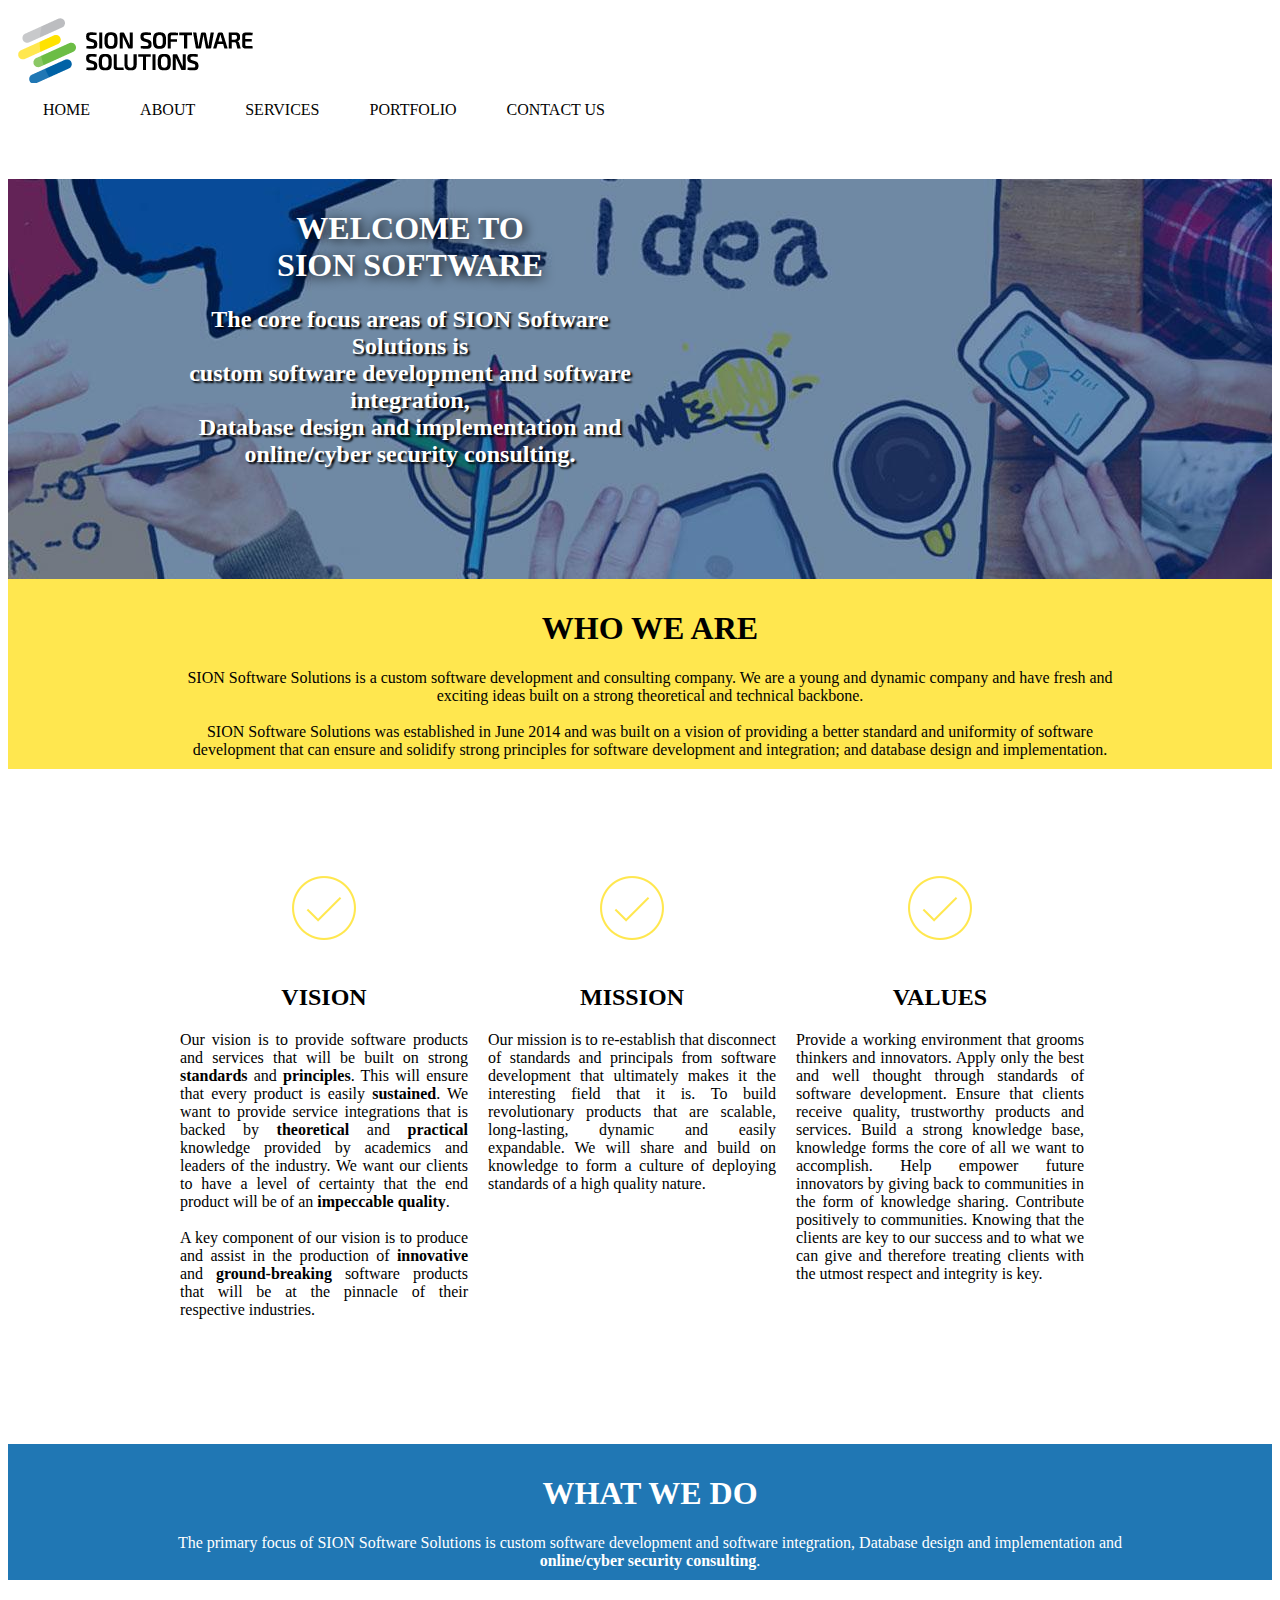
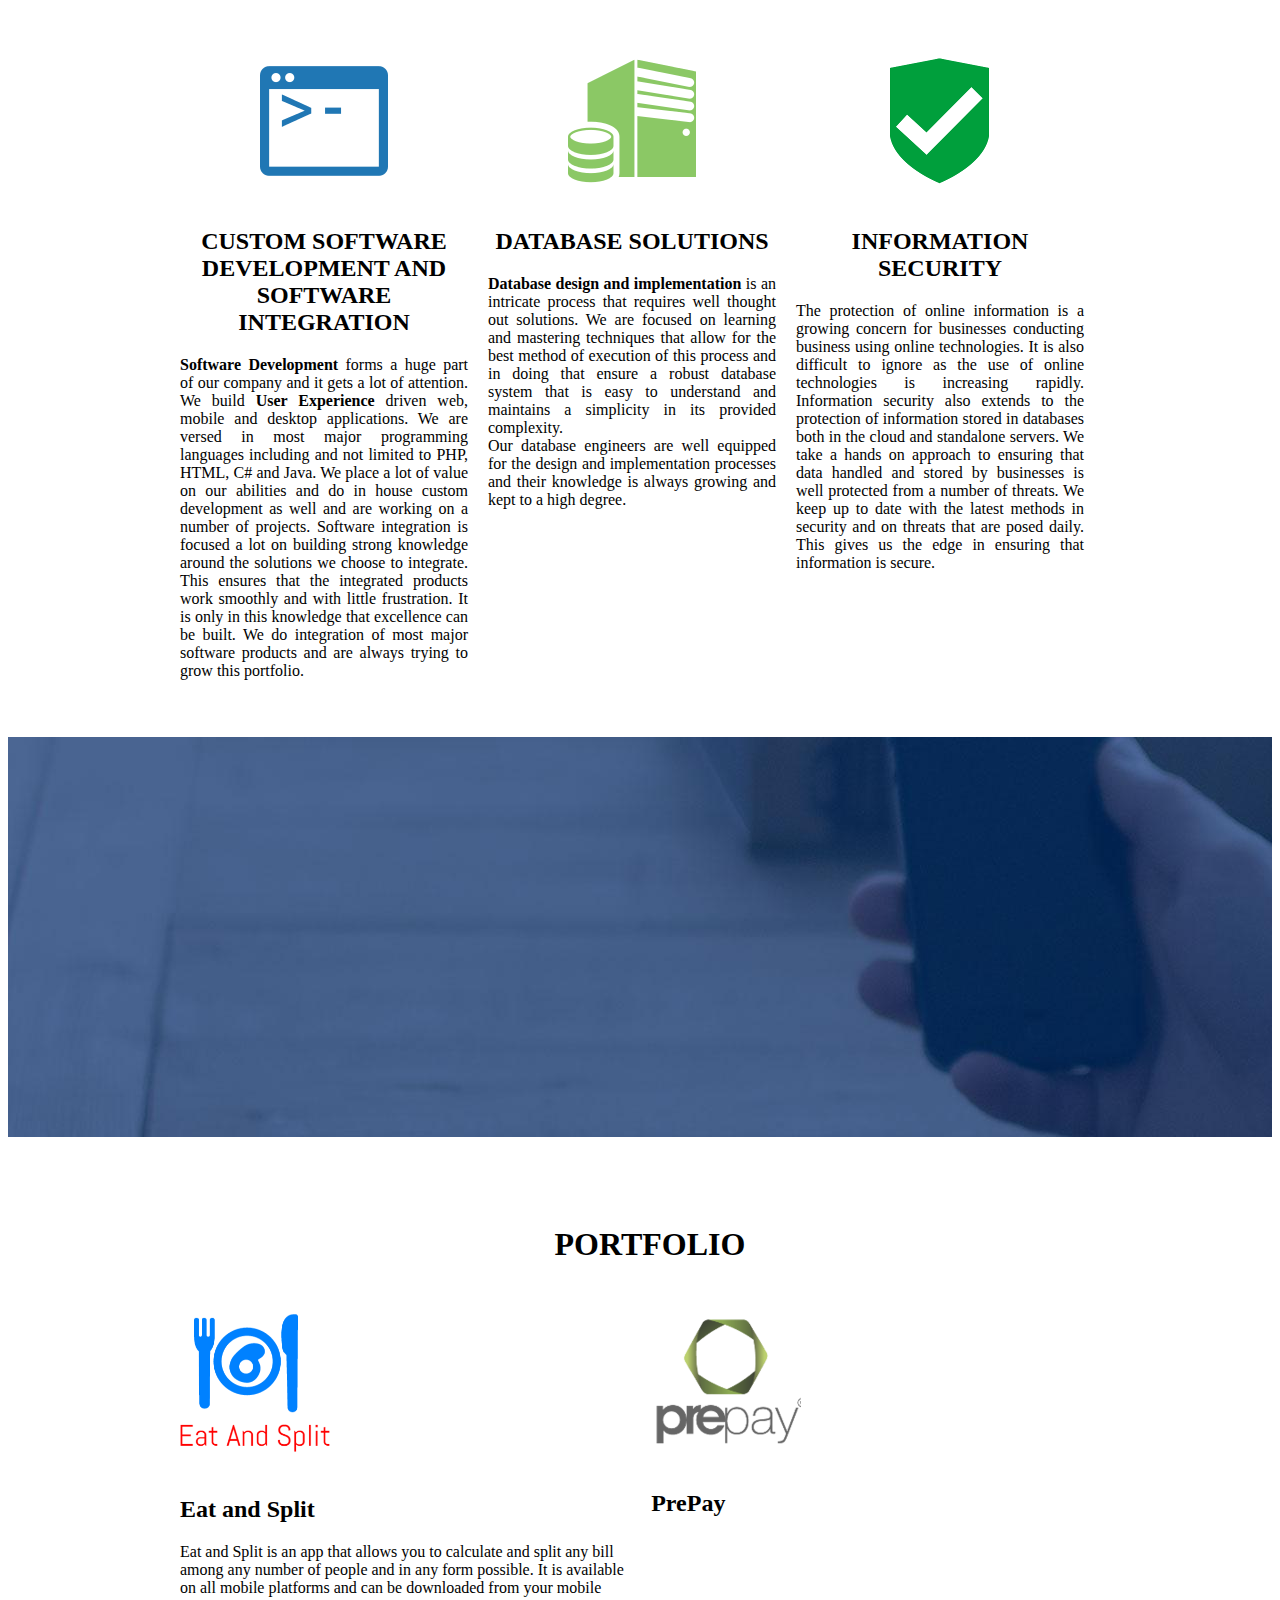
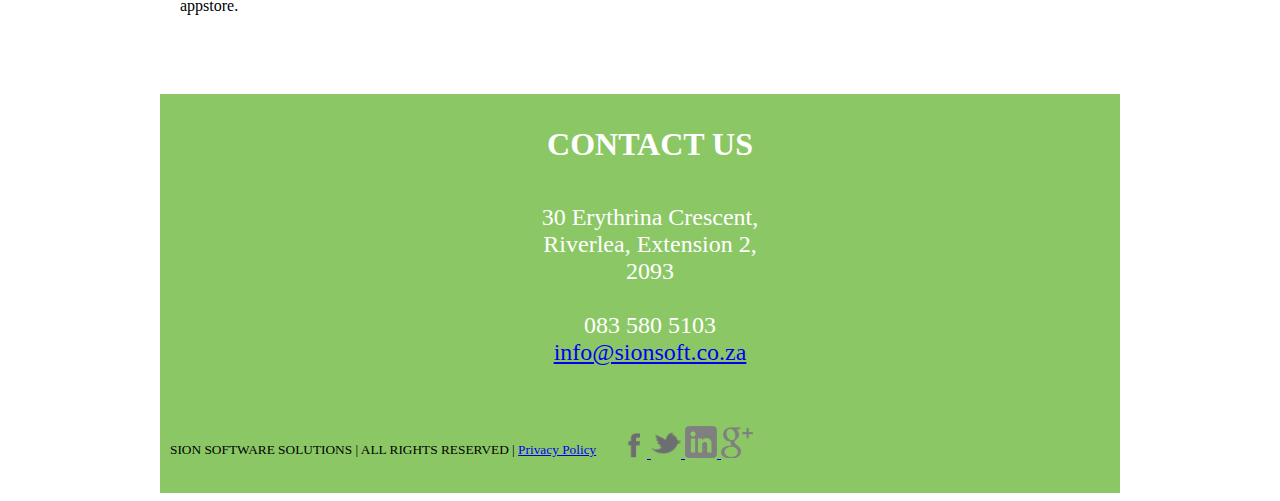
==== commit 50ea7460: "style changes to footer" ====
--- a/index.html
+++ b/index.html
@@ -722,8 +722,8 @@
 
 							<!-- gallery_id: 0 -->
 
-							<div class="block vui_block100" style="width:450px">
-								<span style="font-size: 11px;">
+							<div class="block vui_block100" >
+								<span>
 									<br />
 
 									SION SOFTWARE SOLUTIONS | ALL RIGHTS RESERVED |
@@ -732,10 +732,6 @@
 								</span>
 							</div>
 
-							<div style="clear:both"></div>
-						</div>
-
-						<div class="layout_3 l_style">
 							<div style="clear:both"></div>
 						</div>
 
--- a/css/pagestyle.css
+++ b/css/pagestyle.css
@@ -201,6 +201,9 @@
 .block .vui_block102 a {
     text-decoration: none;
 }
+.block .vui_block102 {
+    float:right;
+}
 #back_to_top_arrow img {
     height: 90px;
 }
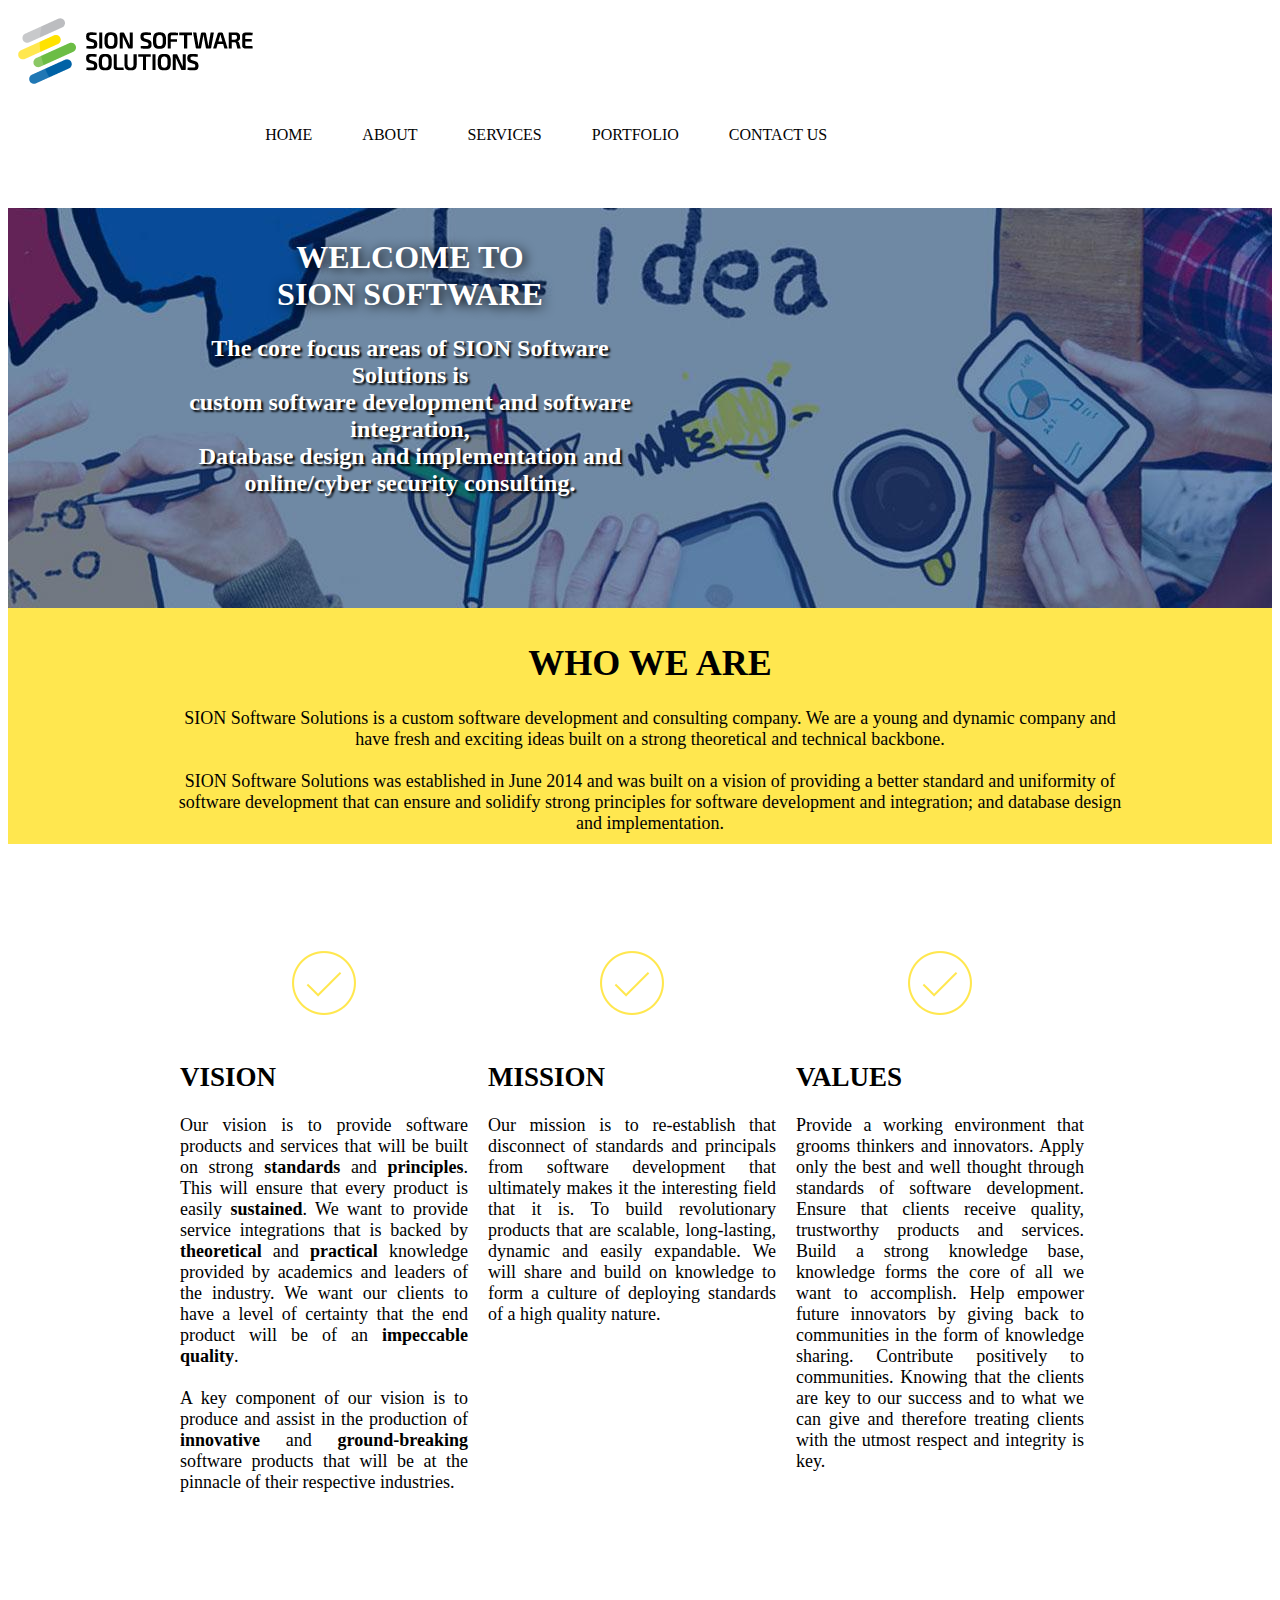
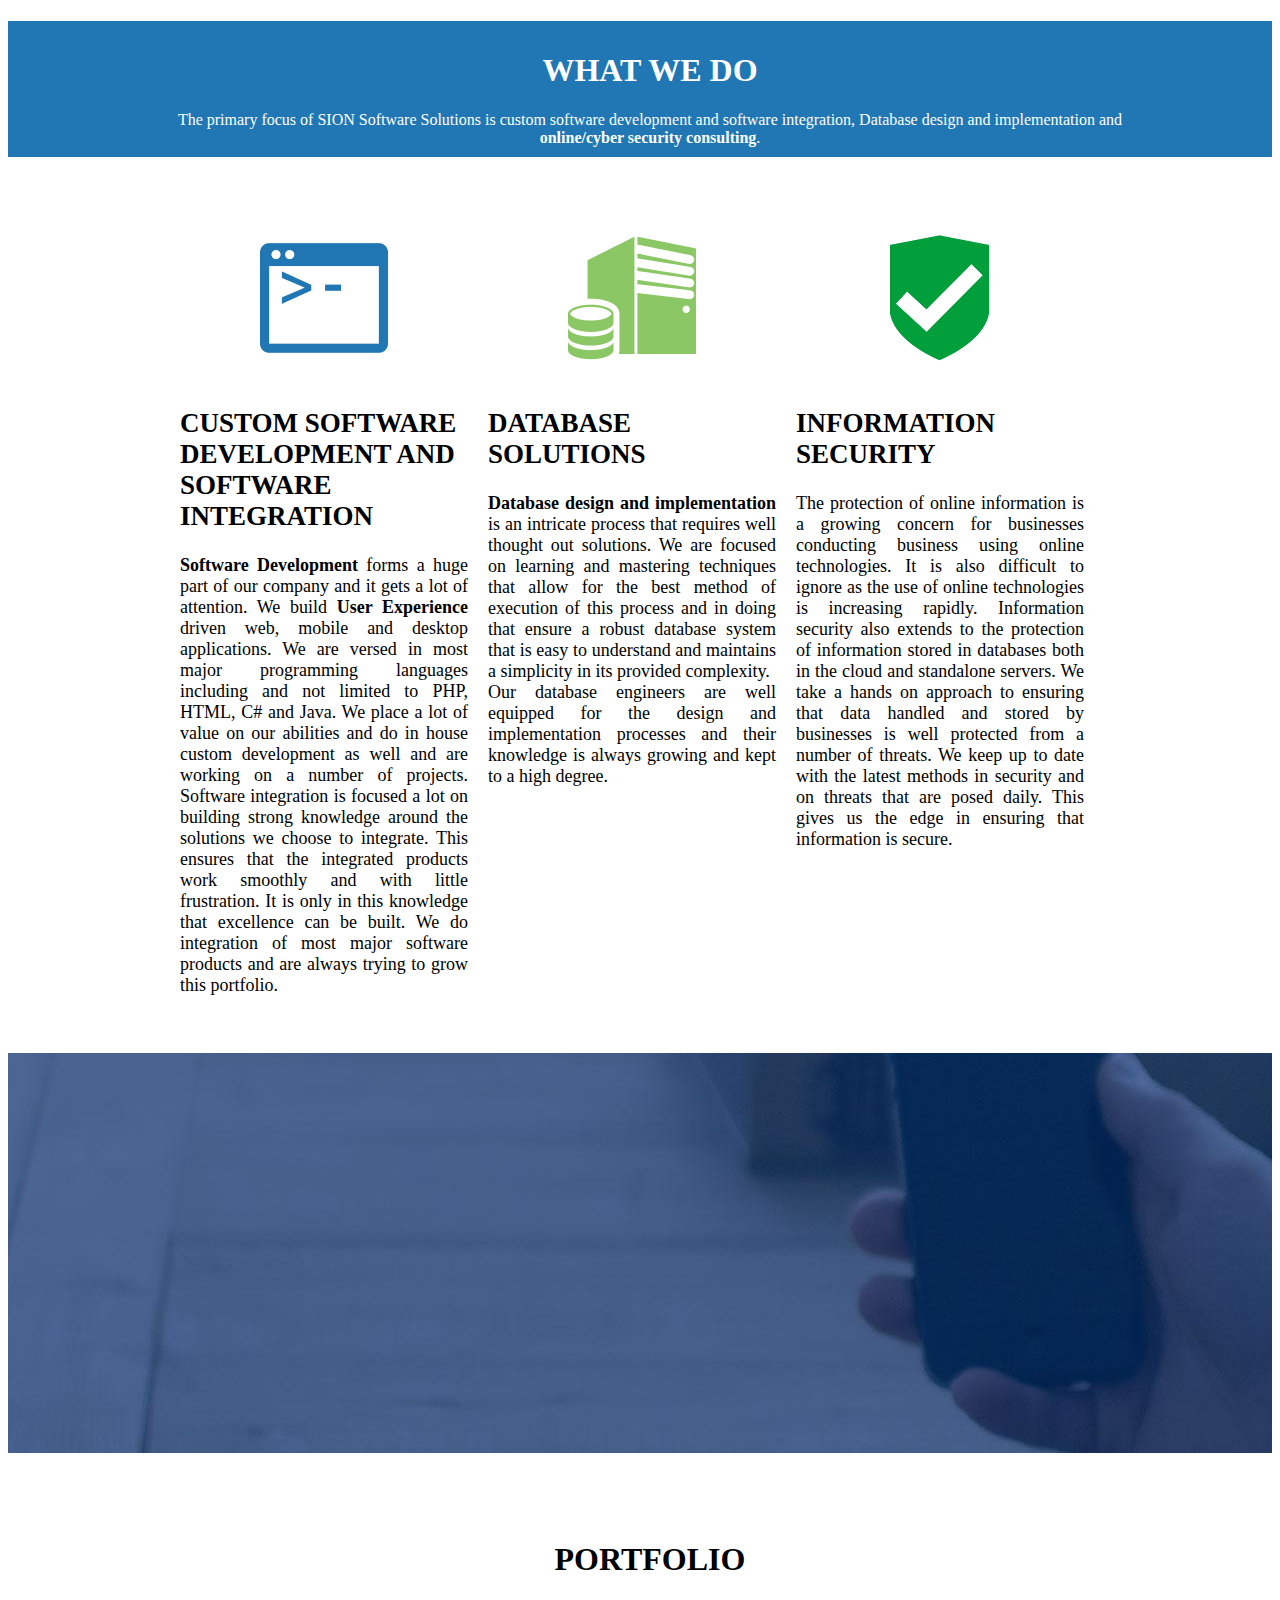
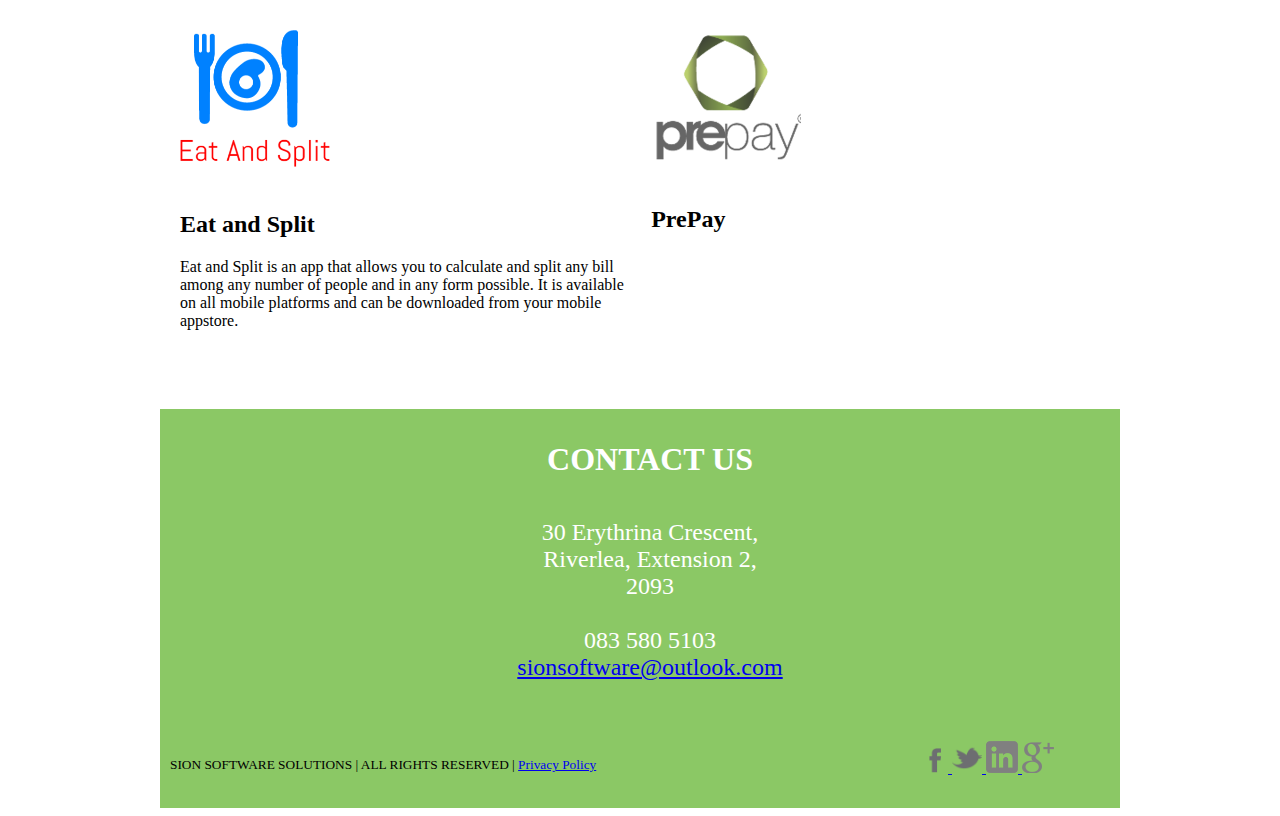
==== commit 22244dca: "changed email address" ====
--- a/index.html
+++ b/index.html
@@ -647,7 +647,7 @@
 								<br>Riverlea, Extension 2,
 								<br>2093<br>
 								<br>083 580 5103<br>
-								<a href="mailto:info@sionsoft.co.za" color="red">info@sionsoft.co.za</a>
+								<a href="mailto:sionsoftware@outlook.com" color="red">sionsoftware@outlook.com</a>
 							</span><br>
 						</div>
 						<div style="clear:both"></div>
--- a/css/misc.css
+++ b/css/misc.css
@@ -381,7 +381,8 @@
 
 .vui_block131 {
   position: relative;
-  opacity: ;
+  font-size: large;
+  text-align: center;
 }
 
 @media
@@ -475,31 +476,85 @@
 
 .vui_block150 {
   position: relative;
+  font-size: large;
+  text-align: left;
+}
+
+@media
+  screen
+  and (max-width : 960px) {
+  .vui_block150 {
+    max-width: 100%;
+    margin-right: 0px;
+    margin-left: 0px;
+  }
+}
+
+@media
+  screen
+  and (max-width : 700px) {
+  .vui_block150 {
+    max-width: 100%;
+    margin-right: 0px;
+    margin-left: 0px;
+    /* padding:5px; */
+  }
+}
+
+.vui_block151 {
+  position: relative;
   opacity: ;
 }
 
 @media
   screen
   and (max-width : 960px) {
-  .vui_block150 {
-    max-width: 100%;
-    margin-right: 0px;
-    margin-left: 0px;
-  }
-}
-
-@media
-  screen
-  and (max-width : 700px) {
-  .vui_block150 {
-    max-width: 100%;
-    margin-right: 0px;
-    margin-left: 0px;
-    /* padding:5px; */
-  }
-}
-
-.vui_block151 {
+  .vui_block151 {
+    max-width: 100%;
+    margin-right: 0px;
+    margin-left: 0px;
+  }
+}
+
+@media
+  screen
+  and (max-width : 700px) {
+  .vui_block151 {
+    max-width: 100%;
+    margin-right: 0px;
+    margin-left: 0px;
+    /* padding:5px; */
+  }
+}
+
+.vui_block152 {
+  position: relative;
+  font-size: large;
+  text-align: left;
+}
+
+@media
+  screen
+  and (max-width : 960px) {
+  .vui_block152 {
+    max-width: 100%;
+    margin-right: 0px;
+    margin-left: 0px;
+  }
+}
+
+@media
+  screen
+  and (max-width : 700px) {
+  .vui_block152 {
+    max-width: 100%;
+    margin-right: 0px;
+    margin-left: 0px;
+    /* padding:5px; */
+  }
+}
+
+.vui_block153 {
   position: relative;
   opacity: ;
 }
@@ -507,58 +562,6 @@
 @media
   screen
   and (max-width : 960px) {
-  .vui_block151 {
-    max-width: 100%;
-    margin-right: 0px;
-    margin-left: 0px;
-  }
-}
-
-@media
-  screen
-  and (max-width : 700px) {
-  .vui_block151 {
-    max-width: 100%;
-    margin-right: 0px;
-    margin-left: 0px;
-    /* padding:5px; */
-  }
-}
-
-.vui_block152 {
-  position: relative;
-  opacity: ;
-}
-
-@media
-  screen
-  and (max-width : 960px) {
-  .vui_block152 {
-    max-width: 100%;
-    margin-right: 0px;
-    margin-left: 0px;
-  }
-}
-
-@media
-  screen
-  and (max-width : 700px) {
-  .vui_block152 {
-    max-width: 100%;
-    margin-right: 0px;
-    margin-left: 0px;
-    /* padding:5px; */
-  }
-}
-
-.vui_block153 {
-  position: relative;
-  opacity: ;
-}
-
-@media
-  screen
-  and (max-width : 960px) {
   .vui_block153 {
     max-width: 100%;
     margin-right: 0px;
@@ -579,7 +582,8 @@
 
 .vui_block154 {
   position: relative;
-  opacity: ;
+  font-size: large;
+  text-align: left;
 }
 
 @media
@@ -741,38 +745,39 @@
 
 .vui_block142 {
   position: relative;
+  font-size: large;
+  text-align: left;
+}
+
+@media
+  screen
+  and (max-width : 960px) {
+  .vui_block142 {
+    max-width: 100%;
+    margin-right: 0px;
+    margin-left: 0px;
+  }
+}
+
+@media
+  screen
+  and (max-width : 700px) {
+  .vui_block142 {
+    max-width: 100%;
+    margin-right: 0px;
+    margin-left: 0px;
+    /* padding:5px; */
+  }
+}
+
+.vui_block143 {
+  position: relative;
   opacity: ;
 }
 
 @media
   screen
   and (max-width : 960px) {
-  .vui_block142 {
-    max-width: 100%;
-    margin-right: 0px;
-    margin-left: 0px;
-  }
-}
-
-@media
-  screen
-  and (max-width : 700px) {
-  .vui_block142 {
-    max-width: 100%;
-    margin-right: 0px;
-    margin-left: 0px;
-    /* padding:5px; */
-  }
-}
-
-.vui_block143 {
-  position: relative;
-  opacity: ;
-}
-
-@media
-  screen
-  and (max-width : 960px) {
   .vui_block143 {
     max-width: 100%;
     margin-right: 0px;
@@ -793,7 +798,8 @@
 
 .vui_block144 {
   position: relative;
-  opacity: ;
+  font-size: large;
+  text-align: left;
 }
 
 @media
--- a/css/pagestyle.css
+++ b/css/pagestyle.css
@@ -201,7 +201,7 @@
 .block .vui_block102 a {
     text-decoration: none;
 }
-.block .vui_block102 {
+.block.vui_block102 {
     float:right;
 }
 #back_to_top_arrow img {
@@ -216,4 +216,9 @@
 {
 	float:right;
 	height:100px;
+}
+
+.vui_innerblock93
+{
+	height: 200px;
 }--- a/css/block_menu.css
+++ b/css/block_menu.css
@@ -22,7 +22,7 @@
   width: auto;
   background: #ffffff;
   z-index:9999;
-  display: inline-block;
+  float: right;
 }
 .block_menu > ul {
   background: inherit;
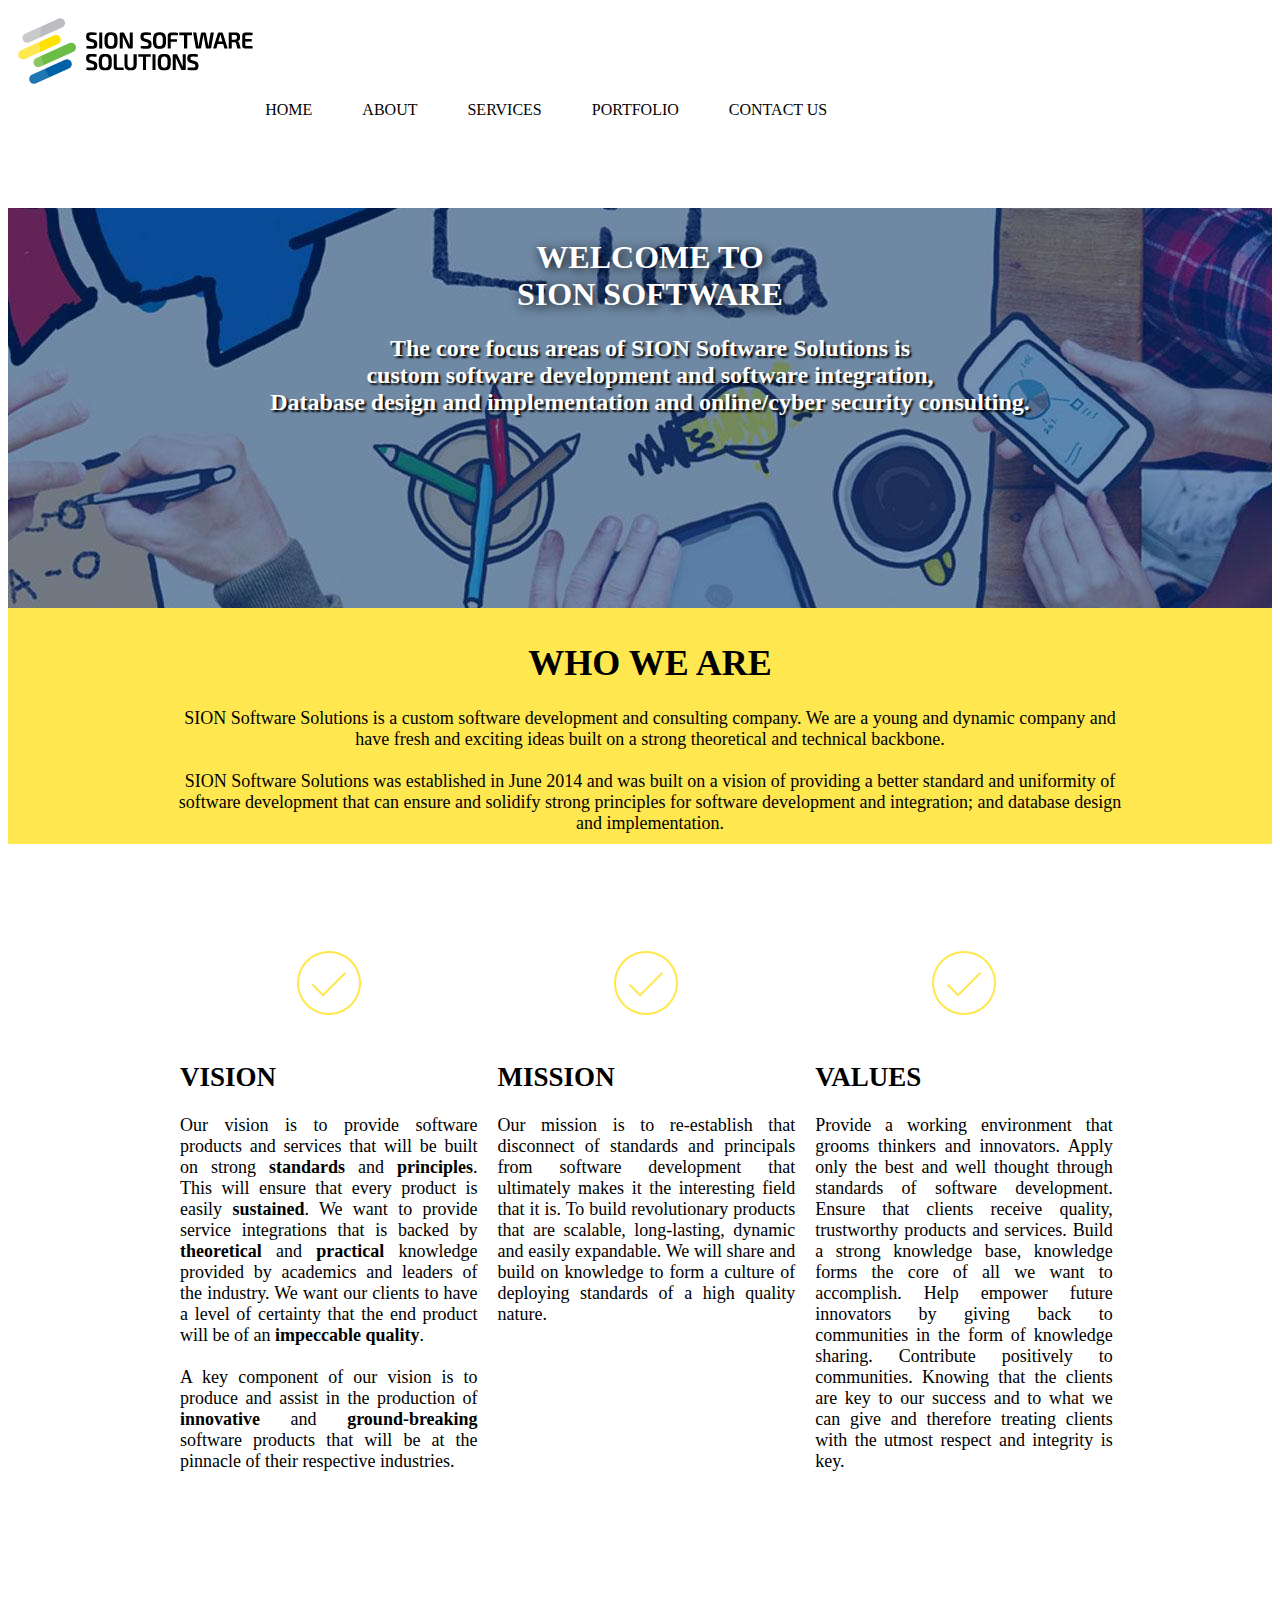
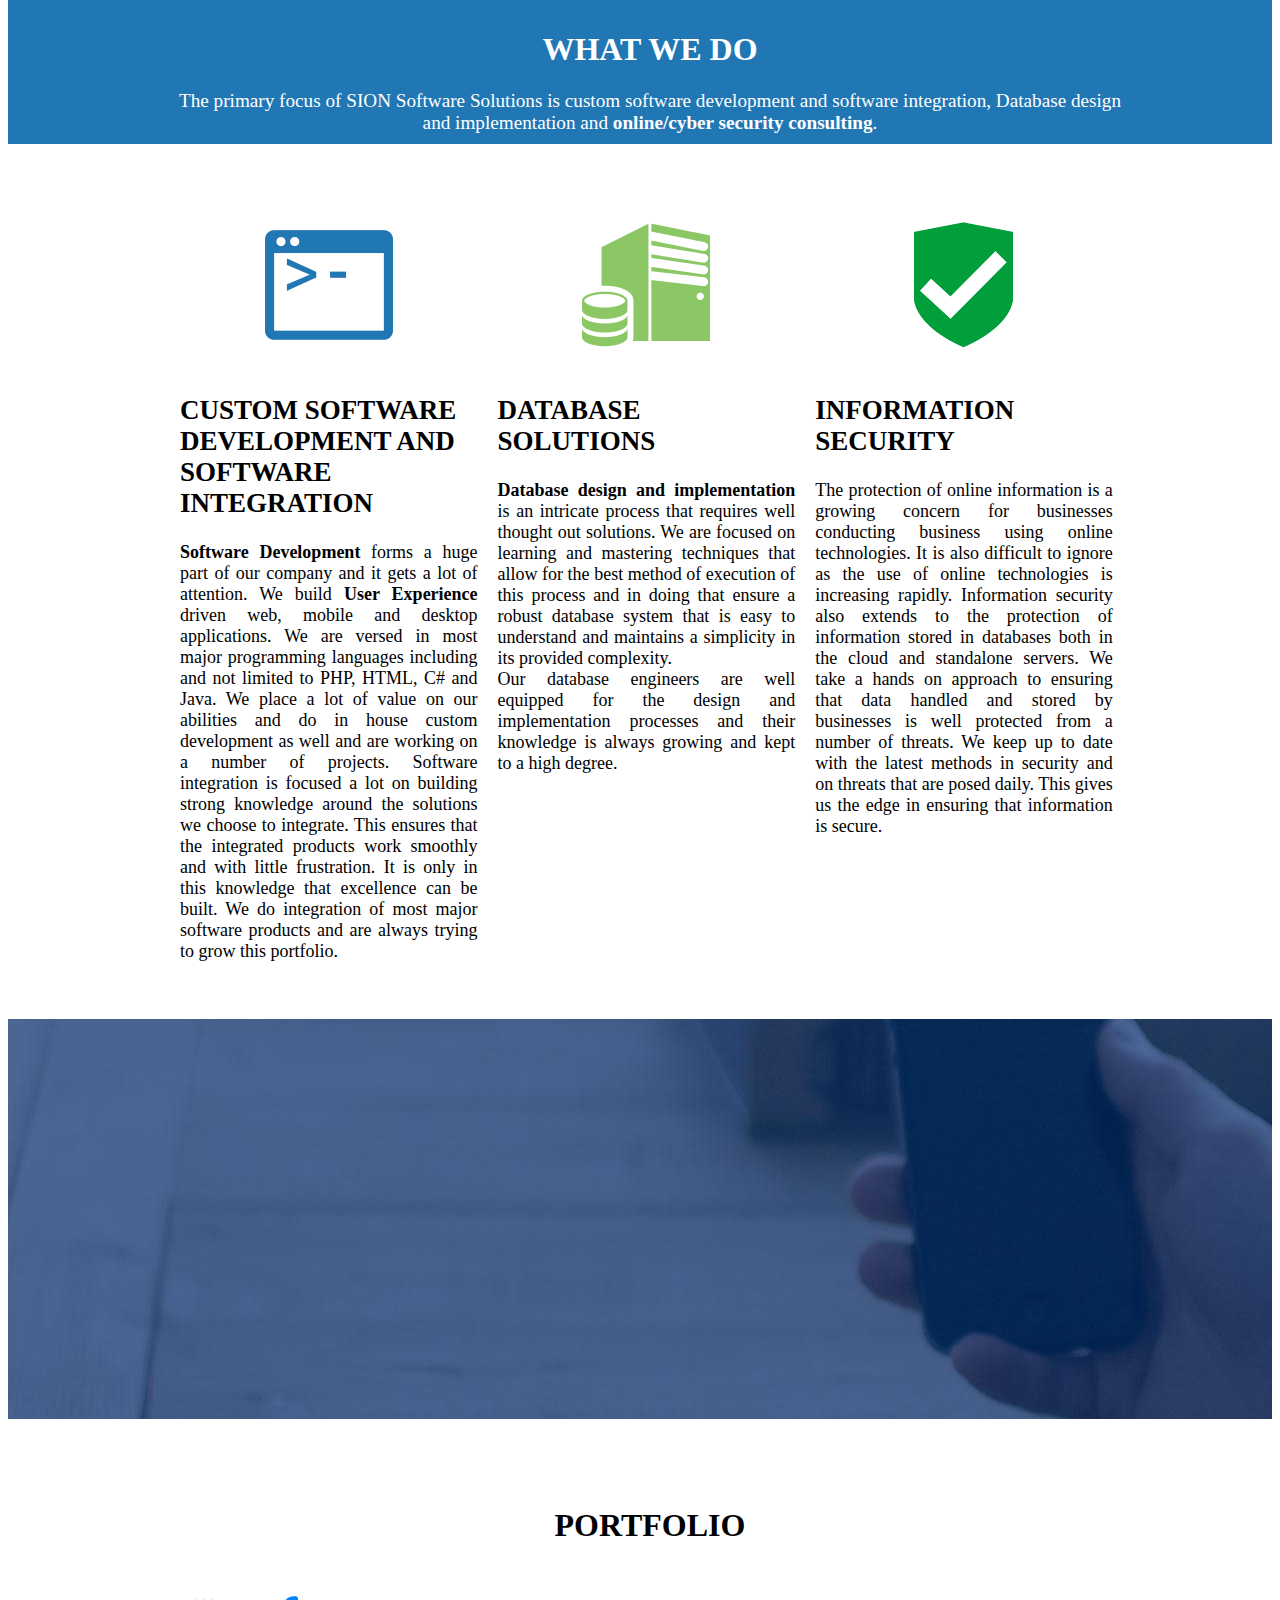
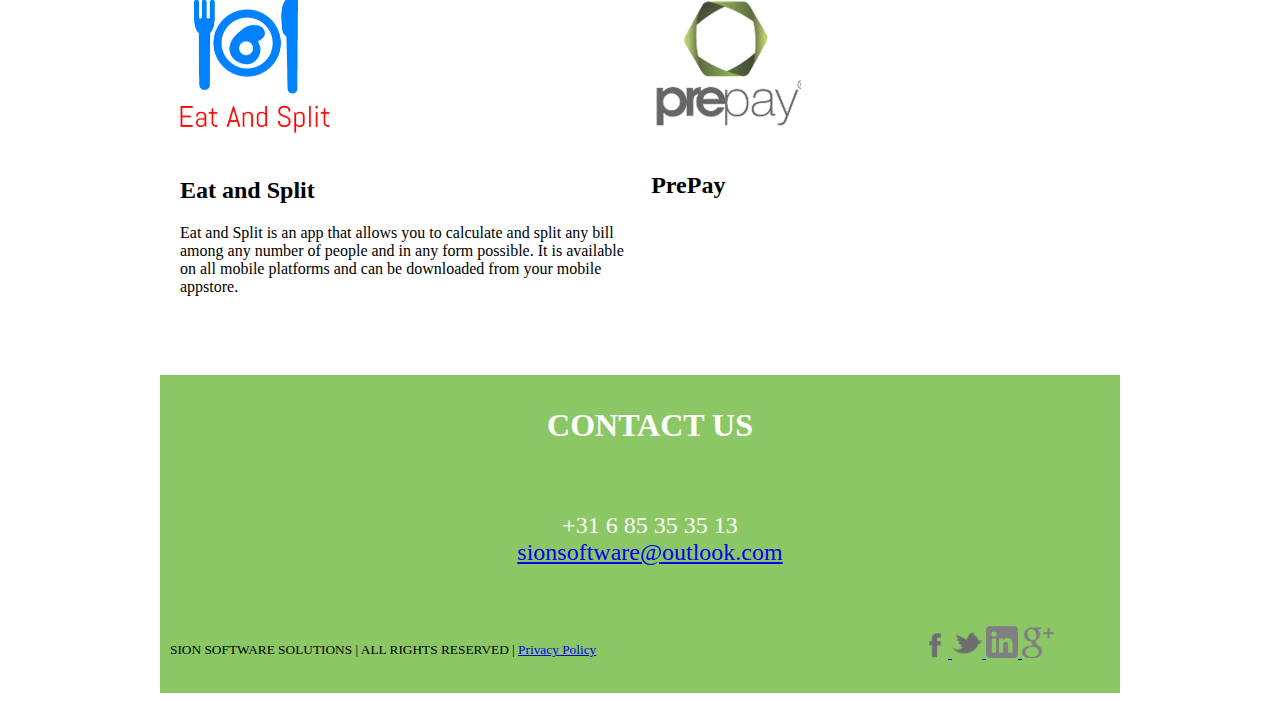
==== commit c54d395d: "Update index.html" ====
--- a/index.html
+++ b/index.html
@@ -643,10 +643,7 @@
 						<!-- gallery_id: 0 -->
 						<div class="block vui_block146">
 							<span style="color: rgb(255, 255, 255);">
-								30 Erythrina Crescent,
-								<br>Riverlea, Extension 2,
-								<br>2093<br>
-								<br>083 580 5103<br>
+								<br>+31 6 85 35 35 13<br>
 								<a href="mailto:sionsoftware@outlook.com" color="red">sionsoftware@outlook.com</a>
 							</span><br>
 						</div>
--- a/css/misc.css
+++ b/css/misc.css
@@ -313,7 +313,7 @@
 
 .vui_block129 {
   position: relative;
-  opacity: ;
+  text-align: center;
 }
 
 @media
@@ -1374,3 +1374,7 @@
   z-index: 10000 !important;
   position: fixed !important;
 }
+
+.vui_row148 span {
+  font-size: larger;
+}--- a/css/pagestyle.css
+++ b/css/pagestyle.css
@@ -10,7 +10,7 @@
 	float:left;
 }	
 .float_3333 {
-    width: 30%;
+    width: 31%;
     position: relative;
     float: left;
     padding: 10px;
@@ -55,7 +55,7 @@
 
 
 .layout_1{ width:100%; min-height: 0;}
-.layout_2{ width:50%; }
+.layout_2{ width:100%; }
 .layout_3{ width:45%; }
 .layout_4{ width:25%; }
 .layout_5_left{ width:34%; }
